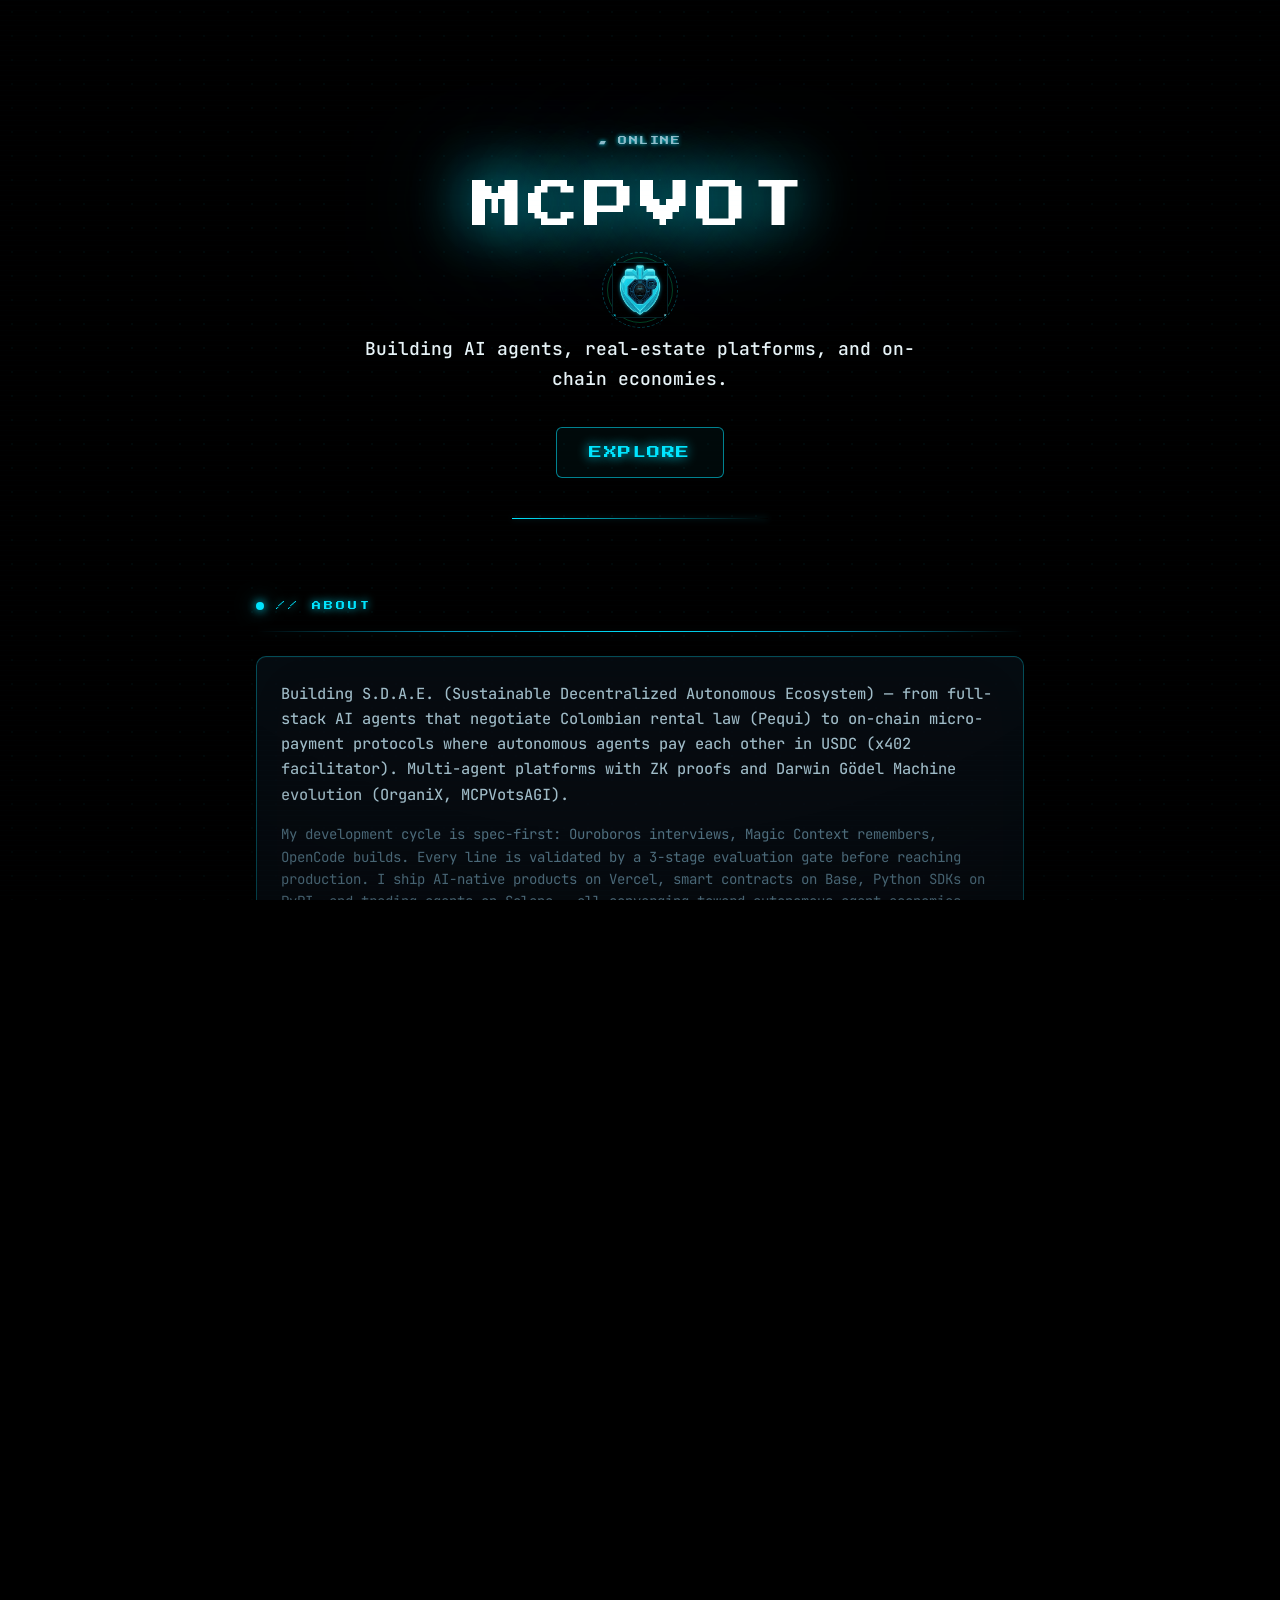
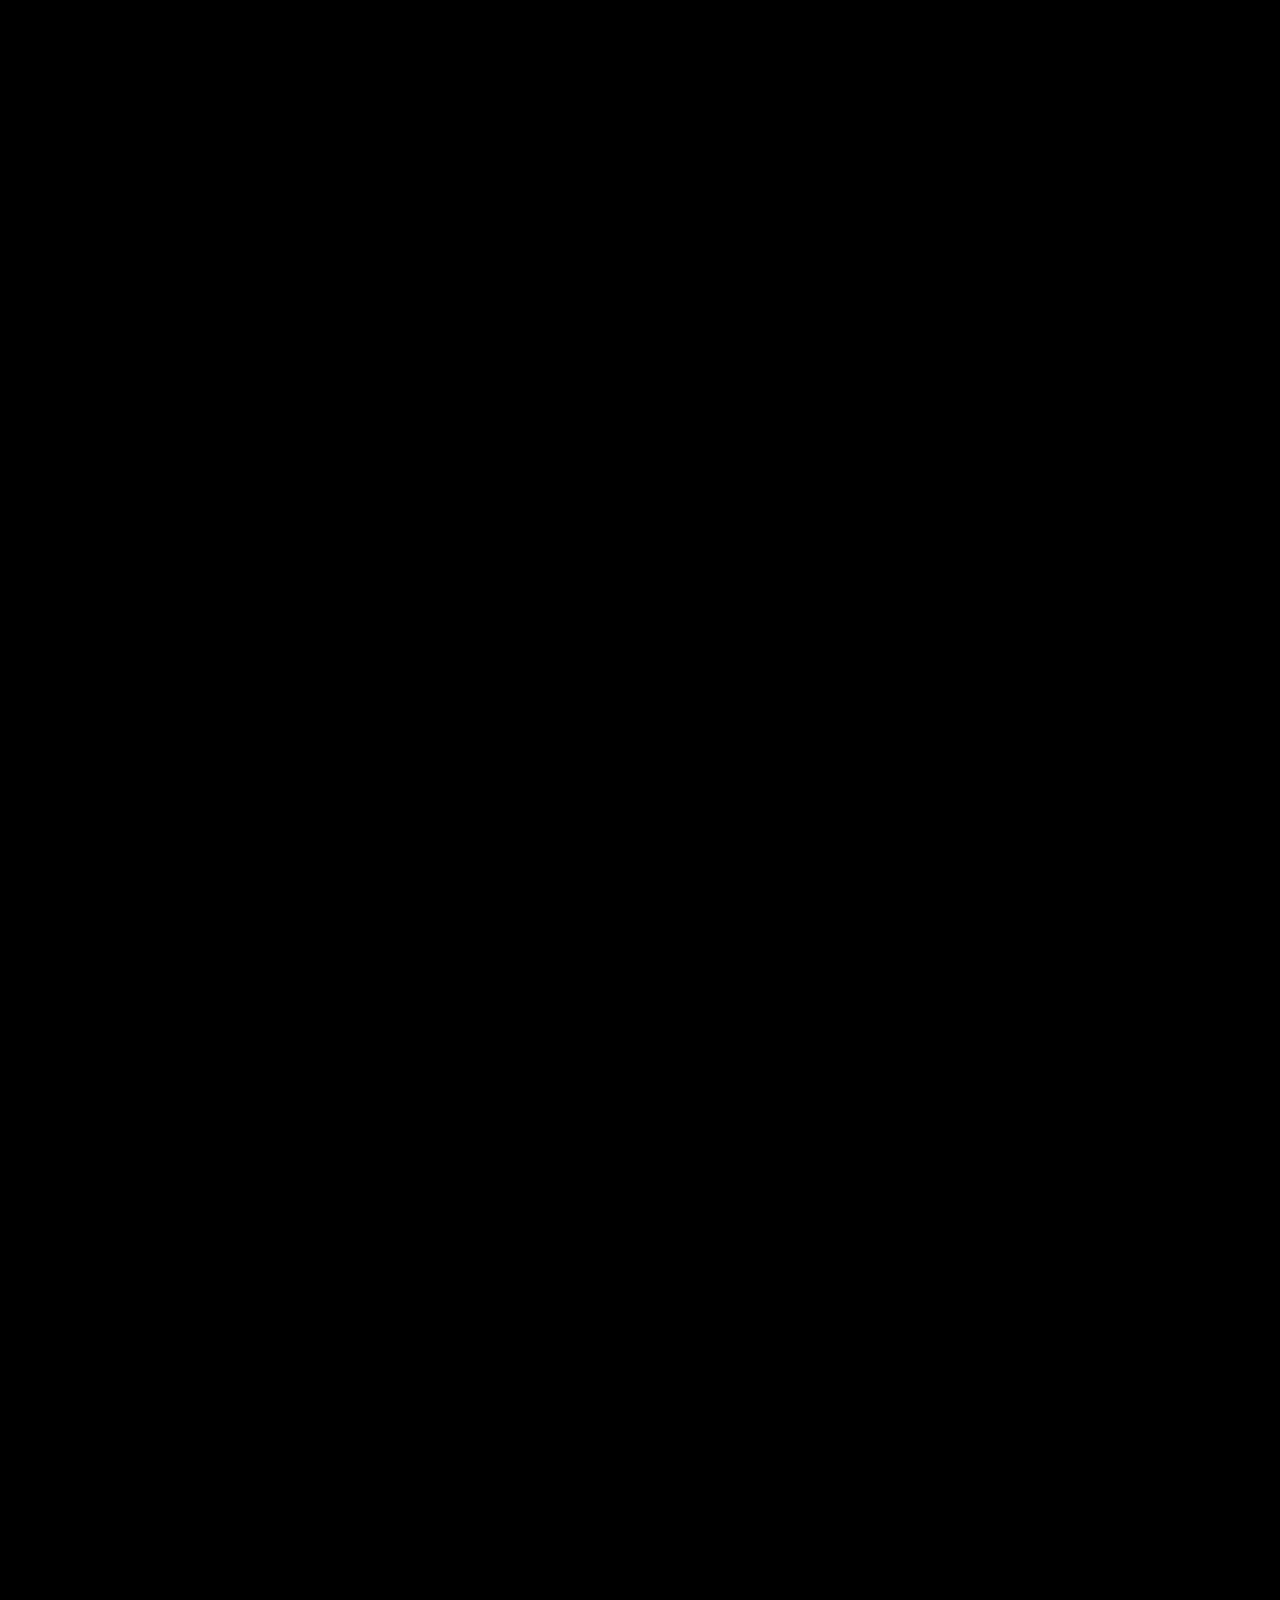
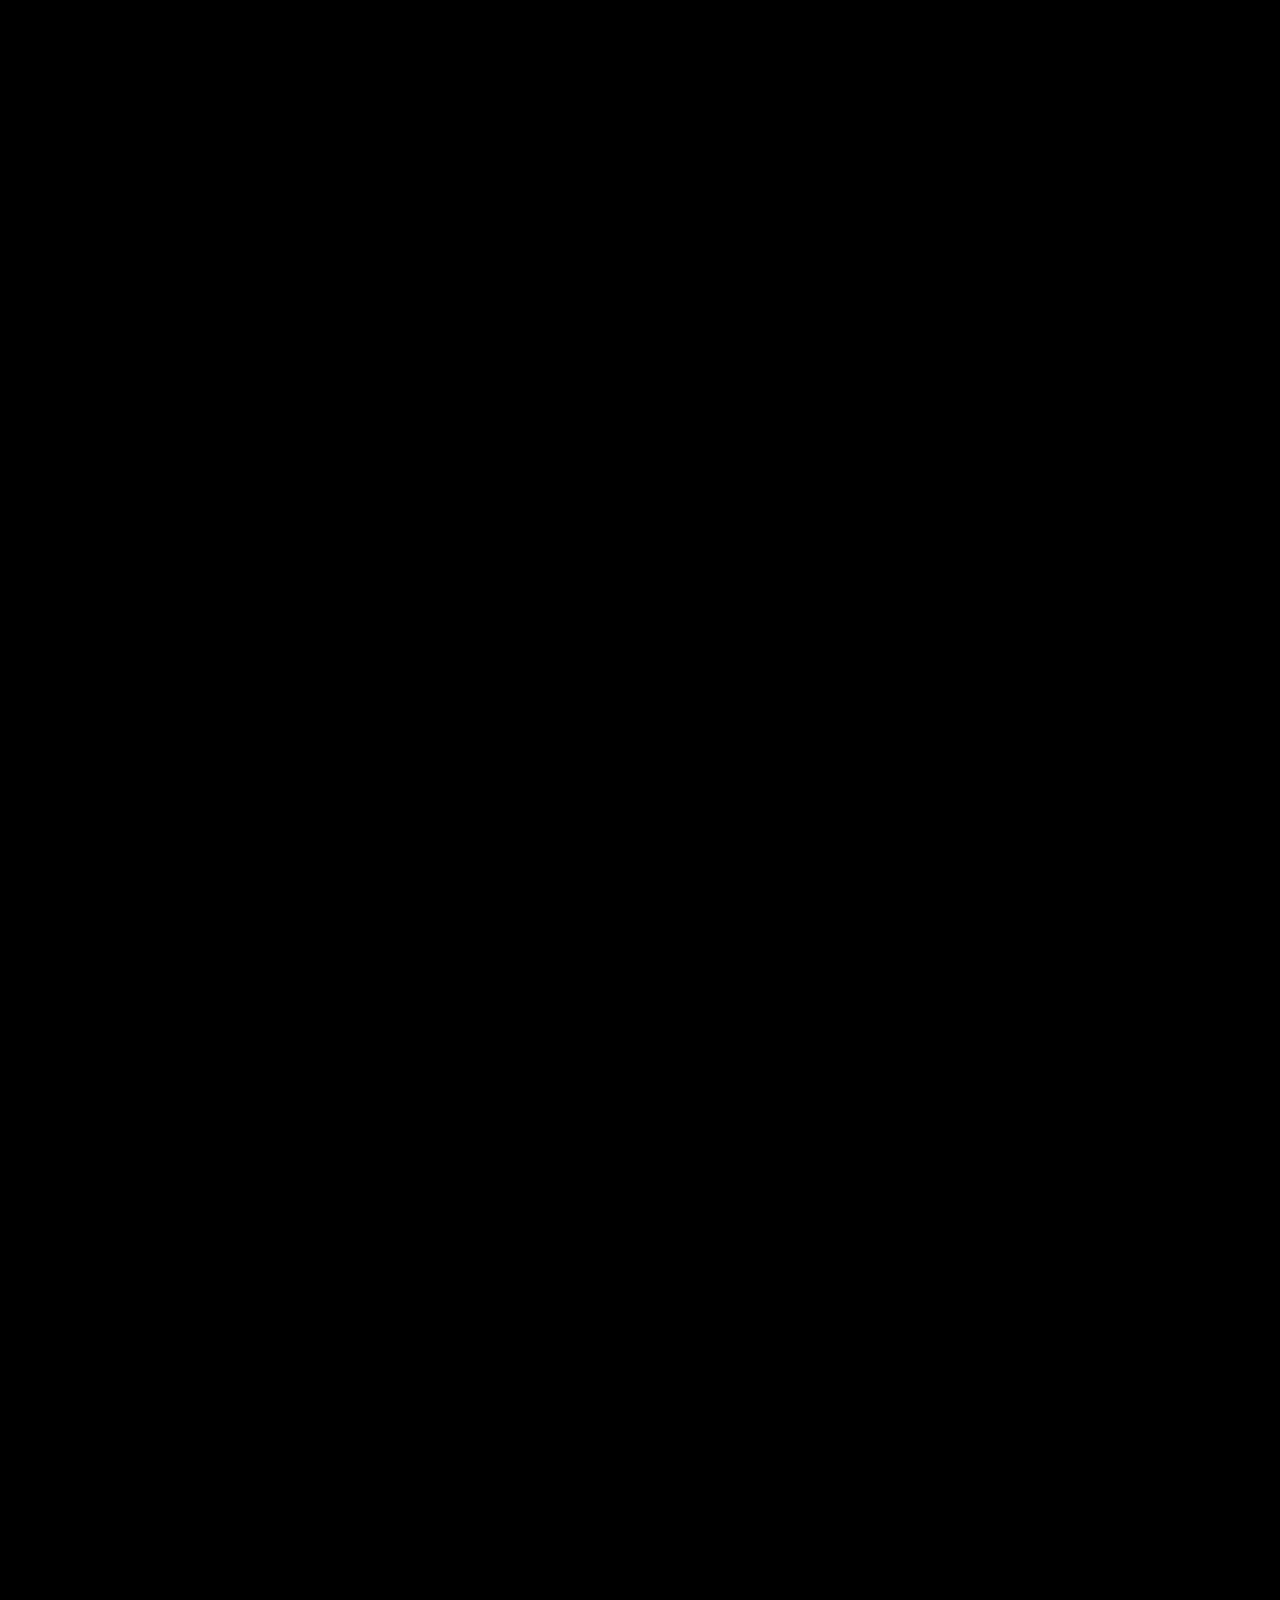
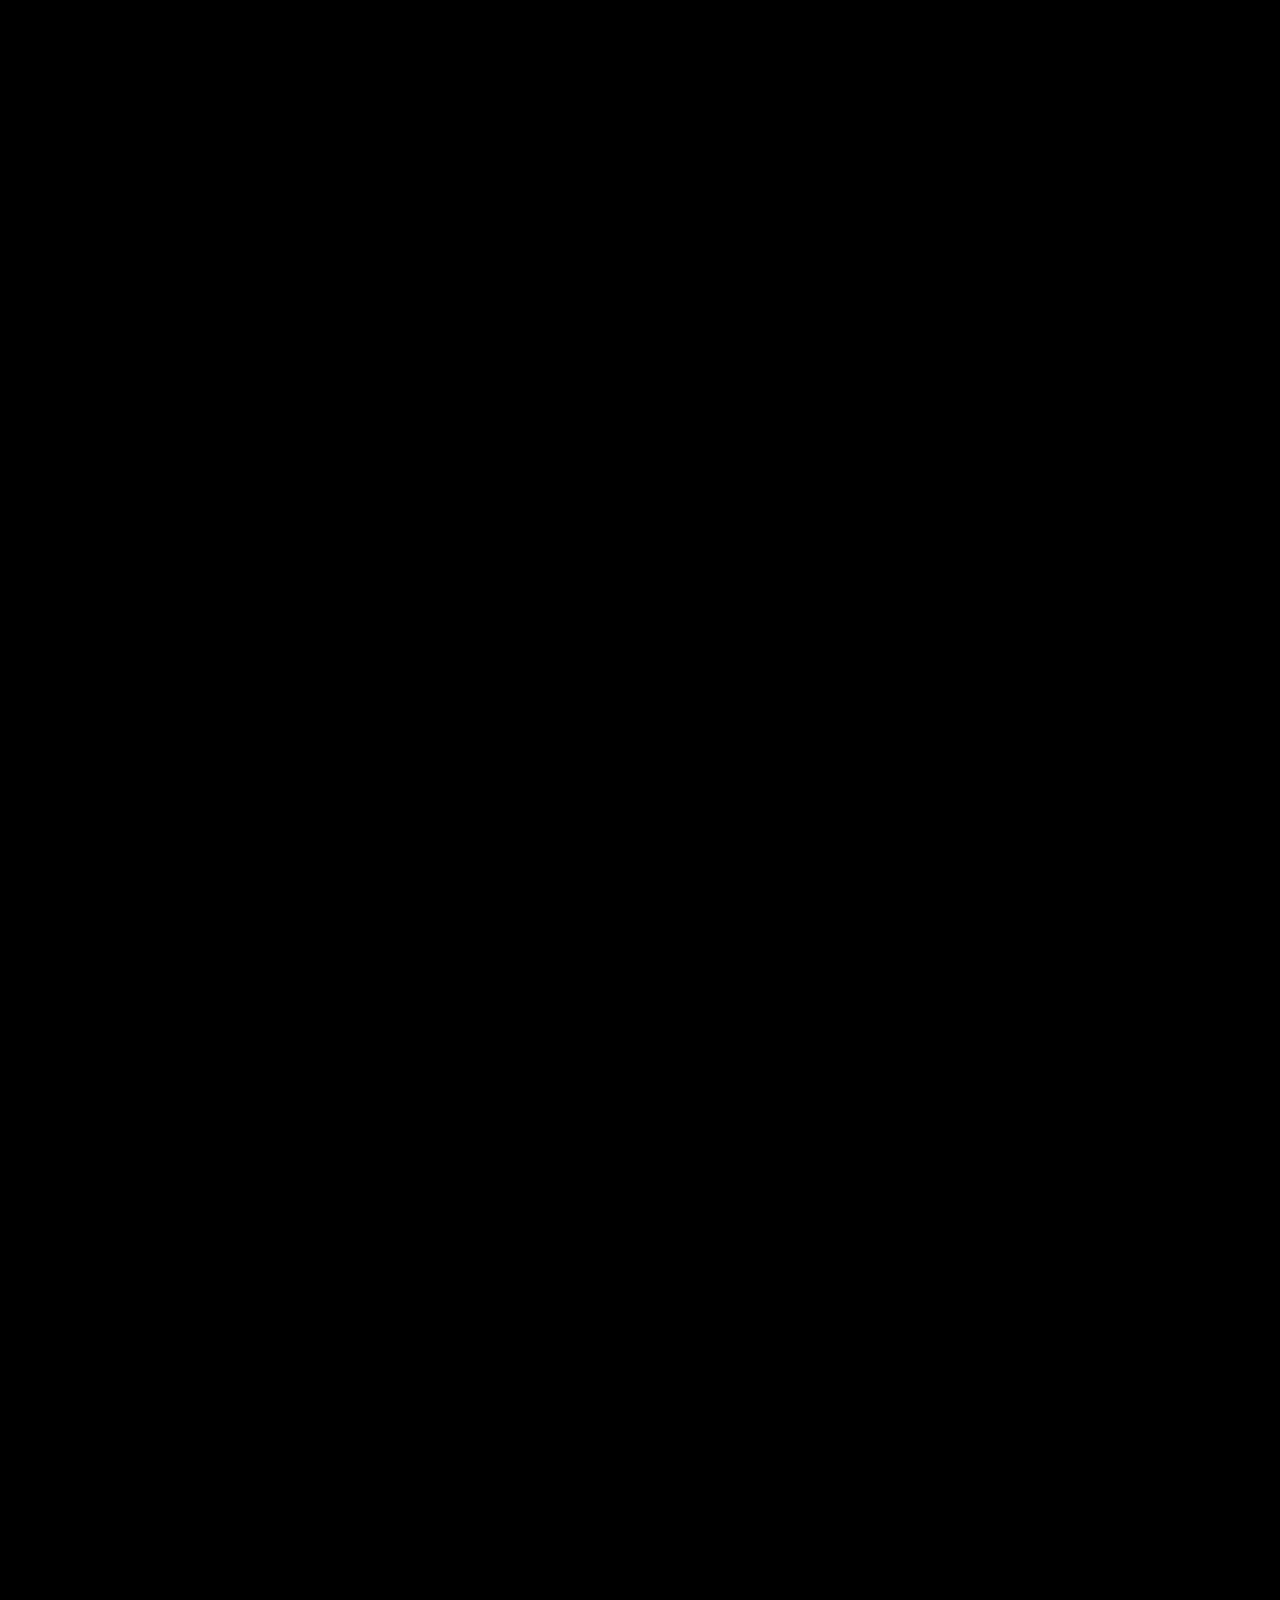
==== index.html @ 855bfff2 "Showcase agent swarm: Hermes harness, sub-agents, DigitalOcean droplet, Tailscale mesh, AI Architect" ====
<!DOCTYPE html><html lang="en" class="h-full"><head><meta charSet="utf-8"/><meta name="viewport" content="width=device-width, initial-scale=1"/><link rel="preload" as="image" href="/pequi-logo.png"/><link rel="stylesheet" href="/_next/static/chunks/0l81wcjf-nqfy.css" data-precedence="next"/><link rel="preload" as="script" fetchPriority="low" href="/_next/static/chunks/0ht900cau6_ur.js"/><script src="/_next/static/chunks/06~f4cvc3b8e~.js" async=""></script><script src="/_next/static/chunks/0n~dq4kpx9xxx.js" async=""></script><script src="/_next/static/chunks/turbopack-0cd6qyn3iwjya.js" async=""></script><script src="/_next/static/chunks/0dbhjjzl8qfwv.js" async=""></script><script src="/_next/static/chunks/0co2-lg83zdcz.js" async=""></script><title>MCPVOT | Cyberpunk Portfolio</title><meta name="description" content="Building AI agents, real‑estate platforms, and on‑chain economies. Portfolio of MCPVOT — Pequi, MCPVOTS, MCPVotsAGI, x402 facilitator."/><meta property="og:title" content="MCPVOT | Cyberpunk Portfolio"/><meta property="og:description" content="AI agents, real‑estate platforms, on‑chain economies. x402 facilitator."/><meta property="og:site_name" content="MCPVOT Portfolio"/><meta property="og:type" content="website"/><meta name="twitter:card" content="summary"/><meta name="twitter:title" content="MCPVOT | Cyberpunk Portfolio"/><meta name="twitter:description" content="AI agents, real‑estate platforms, on‑chain economies. x402 facilitator."/><link rel="icon" href="/favicon.ico?favicon.0x3dzn~oxb6tn.ico" sizes="256x256" type="image/x-icon"/><script src="/_next/static/chunks/03~yq9q893hmn.js" noModule=""></script></head><body class="min-h-full flex flex-col bg-black text-[var(--text0)] font-mono antialiased"><div hidden=""><!--$--><!--/$--></div><main class="relative z-10 w-full max-w-6xl mx-auto px-4 sm:px-8 pb-24 pt-8 flex flex-col gap-20"><section id="hero" class="flex flex-col items-center text-center pt-16 sm:pt-24 reveal" data-reveal=""><div class="mb-2"><span class="px-micro text-cyan animate-blink blink">▰<!-- --> ONLINE</span></div><h1 class="px-hero mb-2 transition-opacity duration-1000 opacity-0" style="text-shadow:0 0 60px #00e5ff, 0 0 120px rgba(0,229,255,0.5)">MCPVOT</h1><div class="relative mb-4" style="width:56px;height:56px"><div class="absolute inset-[-10px] rounded-full border border-dashed border-[var(--cyan-border)]" style="animation:pequi-ring-spin 6s linear infinite"></div><div class="absolute inset-[-5px] rounded-full border border-[var(--green)] opacity-25" style="animation:pequi-ring-pulse 1.2s ease-in-out infinite"></div><div class="absolute inset-0 rounded-lg opacity-50" style="background:radial-gradient(circle, rgba(0,229,255,0.2) 0%, transparent 70%);animation:pequi-ring-pulse 1.2s ease-in-out infinite"></div><img src="/pequi-logo.png" alt="Pequi" width="56" height="56" class="w-full h-full relative z-10" style="border-radius:8px"/></div><p class="mono-body text-white-dim max-w-xl">Building AI agents, real-estate platforms, and on-chain economies.</p><button class="btn-cyber mt-8 touch-target" style="font-family:var(--pixel)">EXPLORE</button><div class="hud-line w-64 mt-10"></div></section><section class="max-w-3xl mx-auto w-full"><div class="mb-6 reveal" data-reveal=""><div class="flex items-center gap-3 mb-2"><div class="dot-cyan"></div><span class="section-tag">// ABOUT</span></div><div class="px-divider"></div></div><div class="cyber-card  hud-corner p-6 flex flex-col gap-4 reveal" data-reveal=""><p class="mono-body-dim">Building S.D.A.E. (Sustainable Decentralized Autonomous Ecosystem) — from full-stack AI agents that negotiate Colombian rental law (Pequi) to on-chain micro-payment protocols where autonomous agents pay each other in USDC (x402 facilitator). Multi-agent platforms with ZK proofs and Darwin Gödel Machine evolution (OrganiX, MCPVotsAGI).</p><p class="mono-body-xs">My development cycle is spec-first: Ouroboros interviews, Magic Context remembers, OpenCode builds. Every line is validated by a 3-stage evaluation gate before reaching production. I ship AI-native products on Vercel, smart contracts on Base, Python SDKs on PyPI, and trading agents on Solana — all converging toward autonomous agent economies.</p></div></section><section><div class="mb-6 reveal" data-reveal=""><div class="flex items-center gap-3 mb-2"><div class="dot-cyan"></div><span class="section-tag">// CERTIFICATIONS</span></div><div class="px-divider"></div></div><div class="grid grid-cols-[repeat(auto-fill,minmax(min(280px,100%),1fr))] gap-4"><div class="cyber-card  hud-corner p-6 flex flex-col gap-3 reveal" data-reveal=""><div class="flex items-center gap-2"><div class="dot-green"></div><span class="px-label text-white">AI on AMD</span></div><p class="px-micro text-white-dim">AMD AI Academy</p><p class="mono-body-xs">Foundations of AI workloads on AMD Instinct GPUs including ROCm, inference optimization, and model deployment.</p></div><div class="cyber-card  hud-corner p-6 flex flex-col gap-3 reveal" data-reveal=""><div class="flex items-center gap-2"><div class="dot-green"></div><span class="px-label text-white">Hugging Face on AMD</span></div><p class="px-micro text-white-dim">AMD AI Academy</p><p class="mono-body-xs">Deploying open-source transformer models on AMD hardware with Hugging Face pipelines and acceleration.</p></div><div class="cyber-card  hud-corner p-6 flex flex-col gap-3 reveal" data-reveal=""><div class="flex items-center gap-2"><div class="dot-green"></div><span class="px-label text-white">Kubernetes on AMD Instinct GPUs</span></div><p class="px-micro text-white-dim">AMD AI Academy</p><p class="mono-body-xs">Orchestrating GPU-accelerated workloads on Kubernetes clusters running AMD Instinct accelerators.</p></div></div></section><section id="projects"><div class="mb-6 reveal" data-reveal=""><div class="flex items-center gap-3 mb-2"><div class="dot-cyan"></div><span class="section-tag">// PROJECTS</span></div><div class="px-divider"></div></div><div class="grid grid-cols-[repeat(auto-fill,minmax(min(320px,100%),1fr))] gap-5"><div class="reveal" data-reveal=""><div class="cyber-card   p-6 flex flex-col gap-4 h-full reveal" data-reveal=""><div class="flex items-start justify-between"><div class="flex items-center gap-2"><span class="px-micro text-cyan">0<!-- -->1</span><h3 class="px-label glitch-hover text-white">Pequi</h3></div><a href="https://xpequi.xyz" target="_blank" rel="noopener noreferrer" class="px-micro text-cyan hover:text-green transition-colors">VISIT <!-- -->▸</a></div><p class="mono-body-dim">AI-powered real-estate platform for Colombia. Live in Ibagué (64 barrios) + Bogotá (212 barrios, 20 localidades). 15 AI tools, 18-endpoint public API, Ley 820 contracts, c402 monetization, Wompi payments, DeepSeek V4 agent with GRPO fine-tuning.</p><div class="flex flex-wrap gap-1.5 mt-auto pt-2"><span class="px-badge">Next.js 16</span><span class="px-badge">React 19</span><span class="px-badge">Clerk</span><span class="px-badge">Wompi</span><span class="px-badge">Prisma</span><span class="px-badge">DeepSeek V4</span><span class="px-badge">RL/GRPO</span><span class="px-badge">TypeScript</span><span class="px-badge">c402 Protocol</span></div></div></div><div class="reveal" data-reveal=""><div class="cyber-card   p-6 flex flex-col gap-4 h-full reveal" data-reveal=""><div class="flex items-start justify-between"><div class="flex items-center gap-2"><span class="px-micro text-cyan">0<!-- -->2</span><h3 class="px-label glitch-hover text-white">MCPVOTS</h3></div><a href="https://mcpvot.xyz" target="_blank" rel="noopener noreferrer" class="px-micro text-cyan hover:text-green transition-colors">VISIT <!-- -->▸</a></div><p class="mono-body-dim">AI agent micro-payment ecosystem on Base. VOTS token with deflationary burns, n8n workflow automation, VoltAgent orchestration, autonomous trading, MCP protocol marketplace.</p><div class="flex flex-wrap gap-1.5 mt-auto pt-2"><span class="px-badge">Solidity</span><span class="px-badge">Base</span><span class="px-badge">VOTS Token</span><span class="px-badge">n8n</span><span class="px-badge">VoltAgent</span><span class="px-badge">Python Trading</span><span class="px-badge">ERC-1155</span></div></div></div><div class="reveal" data-reveal=""><div class="cyber-card   p-6 flex flex-col gap-4 h-full reveal" data-reveal=""><div class="flex items-start justify-between"><div class="flex items-center gap-2"><span class="px-micro text-cyan">0<!-- -->3</span><h3 class="px-label glitch-hover text-white">MCPVotsAGI</h3></div><a href="https://github.com/MCPVOT/mcpvotsagi" target="_blank" rel="noopener noreferrer" class="px-micro text-cyan hover:text-green transition-colors">VISIT <!-- -->▸</a></div><p class="mono-body-dim">Multi-model consensus SDK with Darwin Gödel Machine evolution engine, A2A protocol gateway for agent-to-agent WebSocket communication, Redis-backed persistent memory.</p><div class="flex flex-wrap gap-1.5 mt-auto pt-2"><span class="px-badge">Python</span><span class="px-badge">DGM Evolution</span><span class="px-badge">A2A Protocol</span><span class="px-badge">Redis</span><span class="px-badge">DeepSeek</span><span class="px-badge">AsyncIO</span><span class="px-badge">PyPI</span></div></div></div><div class="reveal" data-reveal=""><div class="cyber-card   p-6 flex flex-col gap-4 h-full reveal" data-reveal=""><div class="flex items-start justify-between"><div class="flex items-center gap-2"><span class="px-micro text-cyan">0<!-- -->4</span><h3 class="px-label glitch-hover text-white">Village of Thousands</h3></div><a href="https://villageofthousands.io" target="_blank" rel="noopener noreferrer" class="px-micro text-cyan hover:text-green transition-colors">VISIT <!-- -->▸</a></div><p class="mono-body-dim">Sustainability-focused skateboard-culture lifestyle brand. Hybrid e-commerce: Shopify + custom Next.js storefront + Supabase Realtime. 100% organic Supima® cotton, NYFW featured. Co-Founder &amp; Full-Stack Engineer.</p><div class="flex flex-wrap gap-1.5 mt-auto pt-2"><span class="px-badge">Next.js</span><span class="px-badge">Shopify</span><span class="px-badge">Supabase Realtime</span><span class="px-badge">PostgreSQL</span><span class="px-badge">Tailwind CSS</span><span class="px-badge">Vercel</span><span class="px-badge">E-Commerce</span></div></div></div><div class="reveal" data-reveal=""><div class="cyber-card   p-6 flex flex-col gap-4 h-full reveal" data-reveal=""><div class="flex items-start justify-between"><div class="flex items-center gap-2"><span class="px-micro text-cyan">0<!-- -->5</span><h3 class="px-label glitch-hover text-white">xpequi-api</h3></div><a href="https://github.com/MCPVOT/xpequi-api" target="_blank" rel="noopener noreferrer" class="px-micro text-cyan hover:text-green transition-colors">VISIT <!-- -->▸</a></div><p class="mono-body-dim">Colombia&#x27;s first public real estate data API. 18 endpoints, 276 barrios (Ibagué + Bogotá), c402 Protocol monetization, AVM valuation, live UVR/IPC, IPFS contract pinning, TypeScript + Python SDKs, MCP server.</p><div class="flex flex-wrap gap-1.5 mt-auto pt-2"><span class="px-badge">c402 Protocol</span><span class="px-badge">Open Finance</span><span class="px-badge">REST API</span><span class="px-badge">TypeScript SDK</span><span class="px-badge">Python SDK</span><span class="px-badge">MCP Server</span><span class="px-badge">IPFS</span></div></div></div></div></section><section><div class="mb-6 reveal" data-reveal=""><div class="flex items-center gap-3 mb-2"><div class="dot-cyan"></div><span class="section-tag">// x402 FACILITATOR</span></div><div class="px-divider"></div></div><div class="cyber-card cyber-card-green hud-corner p-6 flex flex-col gap-4 reveal" data-reveal=""><div class="flex items-center gap-3 flex-wrap"><span class="px-badge px-badge-orange">PROTOCOL</span><span class="px-micro text-white-dim">Base <!-- -->·<!-- --> USDC <!-- -->·<!-- --> ERC-1155</span></div><p class="mono-body-dim">Official x402 facilitator enabling autonomous AI agent payments on Base. The MCPVOTS protocol uses ERC-1155 semi-fungible tokens with Chainlink VRF for provably fair draws, settled in USDC. Agents pay agents \u2014 no human in the loop.</p><p class="mono-body-xs">Think of it as Stripe for AI agents: a standardized payment interface (x402) that any autonomous system can call. Contracts deployed on Base with full Hardhat test coverage and on-chain verification.</p><a href="https://mcpvot.xyz" target="_blank" rel="noopener noreferrer" class="btn-cyber btn-cyber-green self-start touch-target">VISIT MCPVOT.XYZ</a></div></section><section><div class="mb-6 reveal" data-reveal=""><div class="flex items-center gap-3 mb-2"><div class="dot-cyan"></div><span class="section-tag">// ML &amp; REINFORCEMENT LEARNING</span></div><div class="px-divider"></div></div><div class="cyber-card   p-6 flex flex-col gap-4 reveal" data-reveal=""><p class="mono-body-dim">Proximal Policy Optimization (PPO), Group Relative Policy Optimization (GRPO), and Reinforcement Learning with Verifiable Rewards (RLVR) are the backbone of modern agent training. I apply these to fine-tune domain-specific AI behavior \u2014 from legal compliance in Pequi to multi-model consensus in MCPVotsAGI.</p><p class="mono-body-xs">Multi-model consensus itself is an RL-inspired reliability mechanism: treat each LLM provider as an independent policy, aggregate their outputs with a reward model, and select the highest-confidence answer. GRPO fine-tuning for Pequi&#x27;s rental law agent is on the roadmap for v1.12+.</p></div></section><section><div class="mb-6 reveal" data-reveal=""><div class="flex items-center gap-3 mb-2"><div class="dot-cyan"></div><span class="section-tag">// AI WORKFLOWS</span></div><div class="px-divider"></div></div><div class="cyber-card   p-6 flex flex-col gap-4 reveal" data-reveal=""><div class="grid grid-cols-2 sm:grid-cols-4 gap-3 text-center"><div class="cyber-card !bg-transparent p-3 sm:p-4 flex flex-col items-center gap-2"><span class="px-label text-cyan">01</span><span class="px-micro text-white">INTERVIEW</span><span class="mono-body-xs !text-[10px]">Capture requirements</span></div><div class="cyber-card !bg-transparent p-3 sm:p-4 flex flex-col items-center gap-2"><span class="px-label text-cyan">02</span><span class="px-micro text-white">SEED</span><span class="mono-body-xs !text-[10px]">Generate specs</span></div><div class="cyber-card !bg-transparent p-3 sm:p-4 flex flex-col items-center gap-2"><span class="px-label text-cyan">03</span><span class="px-micro text-white">EXECUTE</span><span class="mono-body-xs !text-[10px]">OpenCode builds</span></div><div class="cyber-card !bg-transparent p-3 sm:p-4 flex flex-col items-center gap-2"><span class="px-label text-cyan">04</span><span class="px-micro text-white">EVALUATE</span><span class="mono-body-xs !text-[10px]">3-stage gate</span></div></div><div class="px-divider"></div><p class="mono-body-dim">The Ouroboros cycle: Interview captures requirements, Seed generates structured specs, Execute produces implementation with OpenCode, Evaluate runs a 3-stage gate (lint <!-- -->→<!-- --> typecheck <!-- -->→<!-- -->integration) before merge. Magic Context preserves developer intent across sessions so the loop never loses track.</p></div></section><section><div class="mb-6 reveal" data-reveal=""><div class="flex items-center gap-3 mb-2"><div class="dot-cyan"></div><span class="section-tag">// AGENT SWARM ARCHITECTURE</span></div><div class="px-divider"></div></div><div class="cyber-card hud-corner p-6 flex flex-col gap-6 reveal" data-reveal=""><p class="mono-body-dim">One Hermes harness runs an autonomous agent swarm. Hermes Agent is the brain — it decides, routes, and verifies. A fleet of sub-agents build, monitor, and ship in parallel: one task per agent, isolated workdirs, no self-reports trusted until verified. The coordination layer — dispatch, security, and autonomous code audit — is the real moat. This runs 24/7 across a Windows laptop and a DigitalOcean droplet, the nodes linked over an encrypted Tailscale mesh.</p><div class="flex flex-col gap-4"><h3 class="px-label text-white">The Swarm is the Moat</h3><div class="grid grid-cols-1 sm:grid-cols-3 gap-3"><div class="cyber-card !bg-transparent p-4 flex flex-col gap-2"><span class="px-label text-cyan">01</span><span class="px-micro text-white">COORDINATE</span><p class="mono-body-xs !text-[10px]">The AI Architect orchestrates. Hermes Agent decides and routes; sub-agents (OpenCode, Cline, Codex) execute in parallel, one task per agent, each writing findings to disk. Every output is verified before it counts.</p></div><div class="cyber-card !bg-transparent p-4 flex flex-col gap-2"><span class="px-label text-cyan">02</span><span class="px-micro text-white">ENFORCE SECURITY</span><p class="mono-body-xs !text-[10px]">An automated security lane runs always-on — network posture checks, secret-scanning across repos and logs, credential-permission enforcement, spend monitoring. Secrets stay in .env; any surfaced token is rotated on sight.</p></div><div class="cyber-card !bg-transparent p-4 flex flex-col gap-2"><span class="px-label text-cyan">03</span><span class="px-micro text-white">AUDIT AUTONOMOUSLY</span><p class="mono-body-xs !text-[10px]">Persistent agent memory plus a recursive orchestration engine review changes through bounded inner calls. A 3-stage gate — lint, typecheck, integration — runs before anything merges. On schedule, not on mood.</p></div></div></div><div class="flex flex-col gap-4"><h3 class="px-label text-white">The Trilogy</h3><div class="grid grid-cols-1 sm:grid-cols-3 gap-3"><div class="cyber-card !bg-transparent p-4 flex flex-col gap-2"><span class="px-label text-cyan">01</span><span class="px-micro text-white">ORCHESTRATOR</span><p class="mono-body-xs !text-[10px]">Hermes Agent decides, routes, verifies, logs decisions. The harness — never a worker. Runs as the interactive architect brain.</p></div><div class="cyber-card !bg-transparent p-4 flex flex-col gap-2"><span class="px-label text-cyan">02</span><span class="px-micro text-white">ORACLE-GRAPH</span><p class="mono-body-xs !text-[10px]">Knowledge layer — persistent agent memory plus the repo as source of truth. Answers "what do we know?" from a single graph.</p></div><div class="cyber-card !bg-transparent p-4 flex flex-col gap-2"><span class="px-label text-cyan">03</span><span class="px-micro text-white">ARCHITECT</span><p class="mono-body-xs !text-[10px]">Sub-agents execute in parallel — one task per agent, isolated workdirs. Cline + OpenCode + Codex under Hermes.</p></div></div><p class="mono-body-xs"><span class="text-cyan">Security automation</span> wraps all three: the always-on lane that guards ports, secrets, credentials, and spend as the swarm ships.</p></div><div class="flex flex-col gap-4"><h3 class="px-label text-white">Multi-Profile Ecosystem</h3><p class="mono-body-xs">Six independent Hermes profiles form the Ecosystem. Each is a fully isolated seat with its own memory, sessions, cron, skills, and secrets — zero cross-contamination. Each profile is its own world: an architect brain, ops seats, a CRM seat, and an orchestrator, all coordinated as one swarm.</p><div class="grid grid-cols-2 sm:grid-cols-3 gap-3"><div class="cyber-card !bg-transparent p-3 flex flex-col items-center gap-1"><span class="px-micro text-cyan">Profile A</span><span class="mono-body-xs !text-[10px]">Architect brain</span></div><div class="cyber-card !bg-transparent p-3 flex flex-col items-center gap-1"><span class="px-micro text-cyan">Profile B</span><span class="mono-body-xs !text-[10px]">Ops seat (web, deploy)</span></div><div class="cyber-card !bg-transparent p-3 flex flex-col items-center gap-1"><span class="px-micro text-cyan">Profile C</span><span class="mono-body-xs !text-[10px]">Ops seat (3D, store)</span></div><div class="cyber-card !bg-transparent p-3 flex flex-col items-center gap-1"><span class="px-micro text-cyan">Profile D</span><span class="mono-body-xs !text-[10px]">CRM seat (Rust)</span></div><div class="cyber-card !bg-transparent p-3 flex flex-col items-center gap-1"><span class="px-micro text-cyan">Profile E</span><span class="mono-body-xs !text-[10px]">Agency ops</span></div><div class="cyber-card !bg-transparent p-3 flex flex-col items-center gap-1"><span class="px-micro text-cyan">Profile F</span><span class="mono-body-xs !text-[10px]">Orchestrator / coordinator</span></div></div></div><div class="flex flex-col gap-4"><h3 class="px-label text-white">Sub-Agent Dispatch (Swarm Workers)</h3><p class="mono-body-xs">Hermes dispatches tasks to workers. Each worker gets one task, an isolated workdir, and a completion ritual. Worker self-reports are NOT trusted facts — the Architect verifies every output.</p><div class="grid grid-cols-1 sm:grid-cols-3 gap-3"><div class="cyber-card !bg-transparent p-4 flex flex-col gap-2"><div class="flex items-center gap-2"><div class="dot-cyan"></div><span class="px-micro text-white">OpenCode</span></div><p class="mono-body-xs !text-[10px]">Fast coding agent, CLI-native, default sub-agent.</p></div><div class="cyber-card !bg-transparent p-4 flex flex-col gap-2"><div class="flex items-center gap-2"><div class="dot-cyan"></div><span class="px-micro text-white">Cline</span></div><p class="mono-body-xs !text-[10px]">Autonomous coding with MCP tool access.</p></div><div class="cyber-card !bg-transparent p-4 flex flex-col gap-2"><div class="flex items-center gap-2"><div class="dot-cyan"></div><span class="px-micro text-white">Codex</span></div><p class="mono-body-xs !text-[10px]">Parallel lane — features, PR reviews, batch fixes.</p></div></div><div class="grid grid-cols-1 sm:grid-cols-3 gap-3 mt-2"><div class="cyber-card !bg-transparent p-3 flex flex-col gap-1"><span class="px-micro text-cyan">delegate_task</span><p class="mono-body-xs !text-[10px]">Quick parallel subtasks. Isolated context + terminal. Only the summary returns.</p></div><div class="cyber-card !bg-transparent p-3 flex flex-col gap-1"><span class="px-micro text-cyan">Spawned processes</span><p class="mono-body-xs !text-[10px]">Long autonomous missions. Full tool access, independent sessions.</p></div><div class="cyber-card !bg-transparent p-3 flex flex-col gap-1"><span class="px-micro text-cyan">Background</span><p class="mono-body-xs !text-[10px]">Servers, watchers, cron. Notify on complete for bounded tasks; silent for daemons.</p></div></div></div><div class="flex flex-col gap-4"><h3 class="px-label text-white">Rust Workflows & Infrastructure</h3><p class="mono-body-xs">Rust powers the middleware layer — high-performance, type-safe API bridges between external services and the swarm. The nodes (a Windows laptop and a DigitalOcean droplet) are joined over an encrypted Tailscale mesh so agents coordinate as one fleet, and security automation watches every lane.</p><div class="cyber-card !bg-transparent p-4 flex flex-col gap-2"><p class="mono-body-xs !text-[10px]"><span class="text-cyan">axum</span> · REST API proxy · Webhook handler (HMAC) · SSE fan-out · Rate/cooldown gating · Honest error model — never false success · Stub fallback instead of 500</p></div></div><div class="flex flex-col gap-4"><h3 class="px-label text-white">Truth Order</h3><div class="cyber-card !bg-transparent p-4 flex flex-col gap-1"><p class="mono-body-xs !text-[11px]"><span class="text-cyan">1.</span> Source-of-truth docs · <span class="text-cyan">2.</span> VERSIONS.md · <span class="text-cyan">3.</span> AGENTS.md · <span class="text-cyan">4.</span> Reports · <span class="text-cyan">5.</span> Research</p><p class="mono-body-xs !text-[10px]">When the swarm needs to know what's true, it reads in this order — never out of sequence.</p></div></div><p class="mono-body-xs">Every commit across the entire swarm uses a neutral identity — never a personal one. Secrets live in .env only — never in repos, logs, or commits. Token exposure triggers an immediate rotation.</p></div></section><section><div class="mb-6 reveal" data-reveal=""><div class="flex items-center gap-3 mb-2"><div class="dot-cyan"></div><span class="section-tag">// DEVELOPER TOOLING</span></div><div class="px-divider"></div></div><div class="grid grid-cols-[repeat(auto-fill,minmax(min(280px,100%),1fr))] gap-4"><div class="cyber-card  hud-corner p-6 flex flex-col gap-2 reveal" data-reveal=""><h3 class="px-label glitch-hover text-white">OpenCode</h3><p class="mono-body-xs">AI-native IDE agent. Spec-first development with OpenCode + Ouroboros bridge — write specs, the agent builds.</p></div><div class="cyber-card  hud-corner p-6 flex flex-col gap-2 reveal" data-reveal=""><h3 class="px-label glitch-hover text-white">Magic Context</h3><p class="mono-body-xs">Persistent context injection for AI coding sessions. Cross-session memory, smart notes, and compartmentalized history.</p></div><div class="cyber-card  hud-corner p-6 flex flex-col gap-2 reveal" data-reveal=""><h3 class="px-label glitch-hover text-white">Ouroboros</h3><p class="mono-body-xs">Spec-driven AI development loop: Interview → Seed → Execute → Evaluate. 3-stage evaluation gate for production code.</p></div><div class="cyber-card  hud-corner p-6 flex flex-col gap-2 reveal" data-reveal=""><h3 class="px-label glitch-hover text-white">Custom Plugins</h3><p class="mono-body-xs">agentmemory plugin for persistent developer context. systematic plugin for structured analysis. Ouroboros bridge for spec-to-code.</p></div><div class="cyber-card  hud-corner p-6 flex flex-col gap-2 reveal" data-reveal=""><h3 class="px-label glitch-hover text-white">Hermes Agent</h3><p class="mono-body-xs">Self-improving AI agent framework by NousResearch. Skill learning loop, messaging gateway (Telegram/Discord/Slack), 7 terminal backends. Runs on a DigitalOcean droplet with a DeepSeek V4 backend.</p></div><div class="cyber-card  hud-corner p-6 flex flex-col gap-2 reveal" data-reveal=""><h3 class="px-label glitch-hover text-white">the orchestration engine</h3><p class="mono-body-xs">Recursive Language Model forge with evidence gating evidence gating. Ouroboros owns recursion, Hermes performs bounded inner calls. Deployed on a DigitalOcean droplet alongside the Hermes gateway.</p></div></div></section><section><div class="mb-6 reveal" data-reveal=""><div class="flex items-center gap-3 mb-2"><div class="dot-cyan"></div><span class="section-tag">// AUTOMATION &amp; DEVOPS</span></div><div class="px-divider"></div></div><div class="grid grid-cols-1 sm:grid-cols-2 gap-4"><div class="cyber-card  hud-corner p-6 flex flex-col gap-3 reveal" data-reveal=""><div class="flex items-center gap-2"><div class="dot-cyan"></div><h3 class="px-micro uppercase tracking-wider text-cyan" style="font-family:var(--pixel);letter-spacing:3px">AUTOMATION</h3></div><div class="flex flex-wrap gap-1.5"><span class="px-badge">n8n Workflows</span><span class="px-badge">DeerFlow</span><span class="px-badge">VoltAgent</span><span class="px-badge">Cron Jobs</span><span class="px-badge">Message Queues</span><span class="px-badge">Autonomous Pipelines</span></div><p class="mono-body-xs pt-1">End-to-end automation: n8n for low-code workflows, VoltAgent + DeerFlow for autonomous agent orchestration, cron-based scheduled tasks, and message queues for async pipeline execution.</p></div><div class="cyber-card  hud-corner p-6 flex flex-col gap-3 reveal" data-reveal=""><div class="flex items-center gap-2"><div class="dot-green"></div><h3 class="px-micro uppercase tracking-wider text-green" style="font-family:var(--pixel);letter-spacing:3px">DEVOPS</h3></div><div class="flex flex-wrap gap-1.5"><span class="px-badge">GitHub Actions CI/CD</span><span class="px-badge">Vercel Cron</span><span class="px-badge">Health Checks</span><span class="px-badge">Sentry Error Tracking</span><span class="px-badge">Rate Limiting (Upstash)</span></div><p class="mono-body-xs pt-1">Production infrastructure: GitHub Actions for CI/CD pipelines, Vercel Cron for scheduled health checks, Sentry for real-time error tracking, and Upstash Redis for distributed rate limiting.</p></div></div></section><section><div class="mb-6 reveal" data-reveal=""><div class="flex items-center gap-3 mb-2"><div class="dot-cyan"></div><span class="section-tag">// TECH STACK</span></div><div class="px-divider"></div></div><div class="grid grid-cols-1 sm:grid-cols-2 lg:grid-cols-3 gap-4"><div class="cyber-card   p-6 flex flex-col gap-3 reveal" data-reveal=""><h3 class="px-micro text-cyan uppercase tracking-wider">Languages</h3><div class="flex flex-wrap gap-1.5"><span class="px-badge inline-block m-0.5 whitespace-nowrap">TypeScript</span><span class="px-badge inline-block m-0.5 whitespace-nowrap">Python</span><span class="px-badge inline-block m-0.5 whitespace-nowrap">Solidity</span><span class="px-badge inline-block m-0.5 whitespace-nowrap">SQL</span></div></div><div class="cyber-card   p-6 flex flex-col gap-3 reveal" data-reveal=""><h3 class="px-micro text-cyan uppercase tracking-wider">Frontend</h3><div class="flex flex-wrap gap-1.5"><span class="px-badge inline-block m-0.5 whitespace-nowrap">Next.js</span><span class="px-badge inline-block m-0.5 whitespace-nowrap">React</span><span class="px-badge inline-block m-0.5 whitespace-nowrap">Tailwind CSS</span><span class="px-badge inline-block m-0.5 whitespace-nowrap">Three.js</span><span class="px-badge inline-block m-0.5 whitespace-nowrap">React Three Fiber</span></div></div><div class="cyber-card   p-6 flex flex-col gap-3 reveal" data-reveal=""><h3 class="px-micro text-cyan uppercase tracking-wider">Backend / DB</h3><div class="flex flex-wrap gap-1.5"><span class="px-badge inline-block m-0.5 whitespace-nowrap">Prisma</span><span class="px-badge inline-block m-0.5 whitespace-nowrap">Neon PostgreSQL</span><span class="px-badge inline-block m-0.5 whitespace-nowrap">Supabase</span><span class="px-badge inline-block m-0.5 whitespace-nowrap">Redis (Upstash)</span><span class="px-badge inline-block m-0.5 whitespace-nowrap">ChromaDB</span></div></div><div class="cyber-card   p-6 flex flex-col gap-3 reveal" data-reveal=""><h3 class="px-micro text-cyan uppercase tracking-wider">AI / Agents</h3><div class="flex flex-wrap gap-1.5"><span class="px-badge inline-block m-0.5 whitespace-nowrap">DeepSeek V4</span><span class="px-badge inline-block m-0.5 whitespace-nowrap">Claude 3.7</span><span class="px-badge inline-block m-0.5 whitespace-nowrap">OpenRouter</span><span class="px-badge inline-block m-0.5 whitespace-nowrap">Groq</span><span class="px-badge inline-block m-0.5 whitespace-nowrap">Hermes Agent</span><span class="px-badge inline-block m-0.5 whitespace-nowrap">OpenCode</span><span class="px-badge inline-block m-0.5 whitespace-nowrap">Ouroboros</span><span class="px-badge inline-block m-0.5 whitespace-nowrap">Magic Context</span><span class="px-badge inline-block m-0.5 whitespace-nowrap">VoltAgent</span></div></div><div class="cyber-card   p-6 flex flex-col gap-3 reveal" data-reveal=""><h3 class="px-micro text-cyan uppercase tracking-wider">ML / RL</h3><div class="flex flex-wrap gap-1.5"><span class="px-badge inline-block m-0.5 whitespace-nowrap">PPO</span><span class="px-badge inline-block m-0.5 whitespace-nowrap">GRPO</span><span class="px-badge inline-block m-0.5 whitespace-nowrap">RLVR</span><span class="px-badge inline-block m-0.5 whitespace-nowrap">the orchestration engine</span><span class="px-badge inline-block m-0.5 whitespace-nowrap">DGM Evolution</span><span class="px-badge inline-block m-0.5 whitespace-nowrap">Multi-Model Consensus</span></div></div><div class="cyber-card   p-6 flex flex-col gap-3 reveal" data-reveal=""><h3 class="px-micro text-cyan uppercase tracking-wider">Agent Frameworks</h3><div class="flex flex-wrap gap-1.5"><span class="px-badge inline-block m-0.5 whitespace-nowrap">Hermes Agent</span><span class="px-badge inline-block m-0.5 whitespace-nowrap">the orchestration engine</span><span class="px-badge inline-block m-0.5 whitespace-nowrap">Ouroboros</span><span class="px-badge inline-block m-0.5 whitespace-nowrap">MCP Protocol</span><span class="px-badge inline-block m-0.5 whitespace-nowrap">A2A Protocol</span></div></div><div class="cyber-card   p-6 flex flex-col gap-3 reveal" data-reveal=""><h3 class="px-micro text-cyan uppercase tracking-wider">Payments</h3><div class="flex flex-wrap gap-1.5"><span class="px-badge inline-block m-0.5 whitespace-nowrap">Shopify</span><span class="px-badge inline-block m-0.5 whitespace-nowrap">Wompi</span><span class="px-badge inline-block m-0.5 whitespace-nowrap">c402 Protocol</span><span class="px-badge inline-block m-0.5 whitespace-nowrap">x402 V2 Facilitator</span><span class="px-badge inline-block m-0.5 whitespace-nowrap">VOTS Token</span><span class="px-badge inline-block m-0.5 whitespace-nowrap">PSE / Nequi</span></div></div><div class="cyber-card   p-6 flex flex-col gap-3 reveal" data-reveal=""><h3 class="px-micro text-cyan uppercase tracking-wider">Blockchain</h3><div class="flex flex-wrap gap-1.5"><span class="px-badge inline-block m-0.5 whitespace-nowrap">Base</span><span class="px-badge inline-block m-0.5 whitespace-nowrap">Ethereum</span><span class="px-badge inline-block m-0.5 whitespace-nowrap">Solana</span><span class="px-badge inline-block m-0.5 whitespace-nowrap">Chainlink VRF</span><span class="px-badge inline-block m-0.5 whitespace-nowrap">Phantom Wallet</span><span class="px-badge inline-block m-0.5 whitespace-nowrap">ZK Proofs</span></div></div><div class="cyber-card   p-6 flex flex-col gap-3 reveal" data-reveal=""><h3 class="px-micro text-cyan uppercase tracking-wider">Cloud / Infra</h3><div class="flex flex-wrap gap-1.5"><span class="px-badge inline-block m-0.5 whitespace-nowrap">Vercel</span><span class="px-badge inline-block m-0.5 whitespace-nowrap">Digital Ocean Droplets</span><span class="px-badge inline-block m-0.5 whitespace-nowrap">Docker</span><span class="px-badge inline-block m-0.5 whitespace-nowrap">GitHub Actions</span><span class="px-badge inline-block m-0.5 whitespace-nowrap">Kubernetes (AMD Instinct)</span><span class="px-badge inline-block m-0.5 whitespace-nowrap">Nginx</span></div></div><div class="cyber-card   p-6 flex flex-col gap-3 reveal" data-reveal=""><h3 class="px-micro text-cyan uppercase tracking-wider">Identity</h3><div class="flex flex-wrap gap-1.5"><span class="px-badge inline-block m-0.5 whitespace-nowrap">ENS</span><span class="px-badge inline-block m-0.5 whitespace-nowrap">Farcaster</span><span class="px-badge inline-block m-0.5 whitespace-nowrap">Clerk</span></div></div><div class="cyber-card   p-6 flex flex-col gap-3 reveal" data-reveal=""><h3 class="px-micro text-cyan uppercase tracking-wider">Storage / IPFS</h3><div class="flex flex-wrap gap-1.5"><span class="px-badge inline-block m-0.5 whitespace-nowrap">Vercel Blob</span><span class="px-badge inline-block m-0.5 whitespace-nowrap">Pinata IPFS</span><span class="px-badge inline-block m-0.5 whitespace-nowrap">AES-256-CBC Encryption</span><span class="px-badge inline-block m-0.5 whitespace-nowrap">IPFS Contract Pinning</span></div></div></div></section><section><div class="mb-6 reveal" data-reveal=""><div class="flex items-center gap-3 mb-2"><div class="dot-cyan"></div><span class="section-tag">// RECENT IMPROVEMENTS</span></div><div class="px-divider"></div></div><div class="cyber-card   p-6 flex flex-col gap-3 reveal" data-reveal=""><div class="flex flex-col gap-2.5"><div class="flex items-start gap-3 mono-body-dim !text-[13px] sm:!text-[14px]"><span class="text-cyan flex-shrink-0 mt-0.5">▸</span><span>Mobile responsiveness overhaul (320px-safe grids, touch targets ≥44px)</span></div><div class="flex items-start gap-3 mono-body-dim !text-[13px] sm:!text-[14px]"><span class="text-cyan flex-shrink-0 mt-0.5">▸</span><span>Wompi Pagos a Terceros (payout infrastructure for landlords)</span></div><div class="flex items-start gap-3 mono-body-dim !text-[13px] sm:!text-[14px]"><span class="text-cyan flex-shrink-0 mt-0.5">▸</span><span>DotMatrix loading animation for AI chat</span></div><div class="flex items-start gap-3 mono-body-dim !text-[13px] sm:!text-[14px]"><span class="text-cyan flex-shrink-0 mt-0.5">▸</span><span>Agent streaming with smart tool selection (7-category intent classifier)</span></div><div class="flex items-start gap-3 mono-body-dim !text-[13px] sm:!text-[14px]"><span class="text-cyan flex-shrink-0 mt-0.5">▸</span><span>SEO discovery: llms.txt, robots.txt, .well-known/ai.json</span></div><div class="flex items-start gap-3 mono-body-dim !text-[13px] sm:!text-[14px]"><span class="text-cyan flex-shrink-0 mt-0.5">▸</span><span>AI infrastructure hardening: timeouts, Groq fallback, prompt trimming</span></div><div class="flex items-start gap-3 mono-body-dim !text-[13px] sm:!text-[14px]"><span class="text-cyan flex-shrink-0 mt-0.5">▸</span><span>Complex public portal (conjuntos/[slug]) with QR codes</span></div><div class="flex items-start gap-3 mono-body-dim !text-[13px] sm:!text-[14px]"><span class="text-cyan flex-shrink-0 mt-0.5">▸</span><span>2026 Ibagué stratification update: 64 verified neighborhoods</span></div><div class="flex items-start gap-3 mono-body-dim !text-[13px] sm:!text-[14px]"><span class="text-cyan flex-shrink-0 mt-0.5">▸</span><span>Dashboard V3 with dark-only cyberpunk charts (Recharts)</span></div><div class="flex items-start gap-3 mono-body-dim !text-[13px] sm:!text-[14px]"><span class="text-cyan flex-shrink-0 mt-0.5">▸</span><span>LogoSplash v2 with CSS modules — dual neon rings + particles</span></div></div></div></section><section><div class="mb-6 reveal" data-reveal=""><div class="flex items-center gap-3 mb-2"><div class="dot-cyan"></div><span class="section-tag">// CONTACT</span></div><div class="px-divider"></div></div><div class="cyber-card   p-6 flex flex-col gap-5 reveal" data-reveal=""><div class="grid grid-cols-2 sm:grid-cols-3 lg:grid-cols-6 gap-3"><a href="https://x.com/MCPVOT" target="_blank" rel="noopener noreferrer" class="btn-cyber text-center touch-target flex items-center justify-center" style="font-family:var(--pixel)">X</a><a href="https://xpequi.xyz" target="_blank" rel="noopener noreferrer" class="btn-cyber text-center touch-target flex items-center justify-center" style="font-family:var(--pixel)">Pequi</a><a href="https://mcpvot.xyz" target="_blank" rel="noopener noreferrer" class="btn-cyber text-center touch-target flex items-center justify-center" style="font-family:var(--pixel)">MCPVOT</a><a href="https://github.com/MCPVOT" target="_blank" rel="noopener noreferrer" class="btn-cyber text-center touch-target flex items-center justify-center" style="font-family:var(--pixel)">GitHub</a></div><div class="flex items-center gap-3 pt-2"><div class="dot-green"></div><span class="mono-body-dim">ENS: mcpvot.eth</span><span class="text-white-faint mx-2">|</span><span class="px-micro text-cyan animate-blink blink">▰<!-- --> ALWAYS ONLINE</span></div></div></section><footer class="text-center pb-8 reveal" data-reveal=""><div class="px-divider"></div><p class="mono-body-xs mt-4">MCPVOT <!-- -->©<!-- --> <!-- -->2026<!-- --> <!-- -->·<!-- --> Built with Next.js + React Three Fiber</p><p class="mono-body-xs mt-2"><a href="https://xpequi.xyz" target="_blank" rel="noopener noreferrer" class="text-cyan hover:text-green transition-colors">xpequi.xyz</a> · <a href="https://mcpvot.xyz" target="_blank" rel="noopener noreferrer" class="text-cyan hover:text-green transition-colors">mcpvot.xyz</a> · <a href="https://github.com/MCPVOT" target="_blank" rel="noopener noreferrer" class="text-cyan hover:text-green transition-colors">github.com/MCPVOT</a></p></footer></main><!--$--><!--/$--><script src="/_next/static/chunks/0ht900cau6_ur.js" id="_R_" async=""></script><script>(self.__next_f=self.__next_f||[]).push([0])</script><script>self.__next_f.push([1,"1:\"$Sreact.fragment\"\n2:I[39756,[\"/_next/static/chunks/0dbhjjzl8qfwv.js\"],\"default\"]\n3:I[37457,[\"/_next/static/chunks/0dbhjjzl8qfwv.js\"],\"default\"]\n4:I[47257,[\"/_next/static/chunks/0dbhjjzl8qfwv.js\"],\"ClientPageRoot\"]\n5:I[31713,[\"/_next/static/chunks/0dbhjjzl8qfwv.js\",\"/_next/static/chunks/0co2-lg83zdcz.js\"],\"default\"]\n8:I[97367,[\"/_next/static/chunks/0dbhjjzl8qfwv.js\"],\"OutletBoundary\"]\n9:\"$Sreact.suspense\"\nb:I[97367,[\"/_next/static/chunks/0dbhjjzl8qfwv.js\"],\"ViewportBoundary\"]\nd:I[97367,[\"/_next/static/chunks/0dbhjjzl8qfwv.js\"],\"MetadataBoundary\"]\nf:I[68027,[\"/_next/static/chunks/0dbhjjzl8qfwv.js\"],\"default\",1]\n:HL[\"/_next/static/chunks/0l81wcjf-nqfy.css\",\"style\"]\n"])</script><script>self.__next_f.push([1,"0:{\"P\":null,\"c\":[\"\",\"\"],\"q\":\"\",\"i\":false,\"f\":[[[\"\",{\"children\":[\"__PAGE__\",{}]},\"$undefined\",\"$undefined\",16],[[\"$\",\"$1\",\"c\",{\"children\":[[[\"$\",\"link\",\"0\",{\"rel\":\"stylesheet\",\"href\":\"/_next/static/chunks/0l81wcjf-nqfy.css\",\"precedence\":\"next\",\"crossOrigin\":\"$undefined\",\"nonce\":\"$undefined\"}],[\"$\",\"script\",\"script-0\",{\"src\":\"/_next/static/chunks/0dbhjjzl8qfwv.js\",\"async\":true,\"nonce\":\"$undefined\"}]],[\"$\",\"html\",null,{\"lang\":\"en\",\"className\":\"h-full\",\"children\":[\"$\",\"body\",null,{\"className\":\"min-h-full flex flex-col bg-black text-[var(--text0)] font-mono antialiased\",\"children\":[\"$\",\"$L2\",null,{\"parallelRouterKey\":\"children\",\"error\":\"$undefined\",\"errorStyles\":\"$undefined\",\"errorScripts\":\"$undefined\",\"template\":[\"$\",\"$L3\",null,{}],\"templateStyles\":\"$undefined\",\"templateScripts\":\"$undefined\",\"notFound\":[[[\"$\",\"title\",null,{\"children\":\"404: This page could not be found.\"}],[\"$\",\"div\",null,{\"style\":{\"fontFamily\":\"system-ui,\\\"Segoe UI\\\",Roboto,Helvetica,Arial,sans-serif,\\\"Apple Color Emoji\\\",\\\"Segoe UI Emoji\\\"\",\"height\":\"100vh\",\"textAlign\":\"center\",\"display\":\"flex\",\"flexDirection\":\"column\",\"alignItems\":\"center\",\"justifyContent\":\"center\"},\"children\":[\"$\",\"div\",null,{\"children\":[[\"$\",\"style\",null,{\"dangerouslySetInnerHTML\":{\"__html\":\"body{color:#000;background:#fff;margin:0}.next-error-h1{border-right:1px solid rgba(0,0,0,.3)}@media (prefers-color-scheme:dark){body{color:#fff;background:#000}.next-error-h1{border-right:1px solid rgba(255,255,255,.3)}}\"}}],[\"$\",\"h1\",null,{\"className\":\"next-error-h1\",\"style\":{\"display\":\"inline-block\",\"margin\":\"0 20px 0 0\",\"padding\":\"0 23px 0 0\",\"fontSize\":24,\"fontWeight\":500,\"verticalAlign\":\"top\",\"lineHeight\":\"49px\"},\"children\":404}],[\"$\",\"div\",null,{\"style\":{\"display\":\"inline-block\"},\"children\":[\"$\",\"h2\",null,{\"style\":{\"fontSize\":14,\"fontWeight\":400,\"lineHeight\":\"49px\",\"margin\":0},\"children\":\"This page could not be found.\"}]}]]}]}]],[]],\"forbidden\":\"$undefined\",\"unauthorized\":\"$undefined\"}]}]}]]}],{\"children\":[[\"$\",\"$1\",\"c\",{\"children\":[[\"$\",\"$L4\",null,{\"Component\":\"$5\",\"serverProvidedParams\":{\"searchParams\":{},\"params\":{},\"promises\":[\"$@6\",\"$@7\"]}}],[[\"$\",\"script\",\"script-0\",{\"src\":\"/_next/static/chunks/0co2-lg83zdcz.js\",\"async\":true,\"nonce\":\"$undefined\"}]],[\"$\",\"$L8\",null,{\"children\":[\"$\",\"$9\",null,{\"name\":\"Next.MetadataOutlet\",\"children\":\"$@a\"}]}]]}],{},null,false,null]},null,false,null],[\"$\",\"$1\",\"h\",{\"children\":[null,[\"$\",\"$Lb\",null,{\"children\":\"$Lc\"}],[\"$\",\"div\",null,{\"hidden\":true,\"children\":[\"$\",\"$Ld\",null,{\"children\":[\"$\",\"$9\",null,{\"name\":\"Next.Metadata\",\"children\":\"$Le\"}]}]}],null]}],false]],\"m\":\"$undefined\",\"G\":[\"$f\",[[\"$\",\"link\",\"0\",{\"rel\":\"stylesheet\",\"href\":\"/_next/static/chunks/0l81wcjf-nqfy.css\",\"precedence\":\"next\",\"crossOrigin\":\"$undefined\",\"nonce\":\"$undefined\"}]]],\"S\":true,\"h\":null,\"s\":\"$undefined\",\"l\":\"$undefined\",\"p\":\"$undefined\",\"d\":\"$undefined\",\"b\":\"XjQtPQuzR_noZq2mTOcvI\"}\n"])</script><script>self.__next_f.push([1,"6:{}\n7:\"$0:f:0:1:1:children:0:props:children:0:props:serverProvidedParams:params\"\n"])</script><script>self.__next_f.push([1,"c:[[\"$\",\"meta\",\"0\",{\"charSet\":\"utf-8\"}],[\"$\",\"meta\",\"1\",{\"name\":\"viewport\",\"content\":\"width=device-width, initial-scale=1\"}]]\n"])</script><script>self.__next_f.push([1,"10:I[27201,[\"/_next/static/chunks/0dbhjjzl8qfwv.js\"],\"IconMark\"]\na:null\ne:[[\"$\",\"title\",\"0\",{\"children\":\"MCPVOT | Cyberpunk Portfolio\"}],[\"$\",\"meta\",\"1\",{\"name\":\"description\",\"content\":\"Building AI agents, real‑estate platforms, and on‑chain economies. Portfolio of MCPVOT — Pequi, MCPVOTS, MCPVotsAGI, x402 facilitator.\"}],[\"$\",\"meta\",\"2\",{\"property\":\"og:title\",\"content\":\"MCPVOT | Cyberpunk Portfolio\"}],[\"$\",\"meta\",\"3\",{\"property\":\"og:description\",\"content\":\"AI agents, real‑estate platforms, on‑chain economies. x402 facilitator.\"}],[\"$\",\"meta\",\"4\",{\"property\":\"og:site_name\",\"content\":\"MCPVOT Portfolio\"}],[\"$\",\"meta\",\"5\",{\"property\":\"og:type\",\"content\":\"website\"}],[\"$\",\"meta\",\"6\",{\"name\":\"twitter:card\",\"content\":\"summary\"}],[\"$\",\"meta\",\"7\",{\"name\":\"twitter:title\",\"content\":\"MCPVOT | Cyberpunk Portfolio\"}],[\"$\",\"meta\",\"8\",{\"name\":\"twitter:description\",\"content\":\"AI agents, real‑estate platforms, on‑chain economies. x402 facilitator.\"}],[\"$\",\"link\",\"9\",{\"rel\":\"icon\",\"href\":\"/favicon.ico?favicon.0x3dzn~oxb6tn.ico\",\"sizes\":\"256x256\",\"type\":\"image/x-icon\"}],[\"$\",\"$L10\",\"10\",{}]]\n"])</script></body></html>
---- _next/static/chunks/0l81wcjf-nqfy.css ----
@import "https://fonts.googleapis.com/css2?family=Press+Start+2P&family=JetBrains+Mono:wght@400;500;600;700&display=swap";
@layer properties{@supports (((-webkit-hyphens:none)) and (not (margin-trim:inline))) or ((-moz-orient:inline) and (not (color:rgb(from red r g b)))){*,:before,:after,::backdrop{--tw-border-style:solid;--tw-tracking:initial;--tw-duration:initial;--tw-ease:initial}}}@layer theme{:root,:host{--font-sans:ui-sans-serif, system-ui, sans-serif, "Apple Color Emoji", "Segoe UI Emoji", "Segoe UI Symbol", "Noto Color Emoji";--color-black:#000;--spacing:.25rem;--container-xl:36rem;--container-3xl:48rem;--container-6xl:72rem;--tracking-wider:.05em;--radius-sm:.25rem;--radius-md:.375rem;--radius-lg:.5rem;--ease-in-out:cubic-bezier(.4, 0, .2, 1);--animate-pulse:pulse 2s cubic-bezier(.4, 0, .6, 1) infinite;--default-transition-duration:.15s;--default-transition-timing-function:cubic-bezier(.4, 0, .2, 1);--default-font-family:var(--font-sans);--default-mono-font-family:var(--mono)}}@layer base{*,:after,:before,::backdrop{box-sizing:border-box;border:0 solid;margin:0;padding:0}::file-selector-button{box-sizing:border-box;border:0 solid;margin:0;padding:0}html,:host{-webkit-text-size-adjust:100%;tab-size:4;line-height:1.5;font-family:var(--default-font-family,ui-sans-serif, system-ui, sans-serif, "Apple Color Emoji", "Segoe UI Emoji", "Segoe UI Symbol", "Noto Color Emoji");font-feature-settings:var(--default-font-feature-settings,normal);font-variation-settings:var(--default-font-variation-settings,normal);-webkit-tap-highlight-color:transparent}hr{height:0;color:inherit;border-top-width:1px}abbr:where([title]){-webkit-text-decoration:underline dotted;text-decoration:underline dotted}h1,h2,h3,h4,h5,h6{font-size:inherit;font-weight:inherit}a{color:inherit;-webkit-text-decoration:inherit;-webkit-text-decoration:inherit;-webkit-text-decoration:inherit;-webkit-text-decoration:inherit;text-decoration:inherit}b,strong{font-weight:bolder}code,kbd,samp,pre{font-family:var(--default-mono-font-family,ui-monospace, SFMono-Regular, Menlo, Monaco, Consolas, "Liberation Mono", "Courier New", monospace);font-feature-settings:var(--default-mono-font-feature-settings,normal);font-variation-settings:var(--default-mono-font-variation-settings,normal);font-size:1em}small{font-size:80%}sub,sup{vertical-align:baseline;font-size:75%;line-height:0;position:relative}sub{bottom:-.25em}sup{top:-.5em}table{text-indent:0;border-color:inherit;border-collapse:collapse}:-moz-focusring{outline:auto}progress{vertical-align:baseline}summary{display:list-item}ol,ul,menu{list-style:none}img,svg,video,canvas,audio,iframe,embed,object{vertical-align:middle;display:block}img,video{max-width:100%;height:auto}button,input,select,optgroup,textarea{font:inherit;font-feature-settings:inherit;font-variation-settings:inherit;letter-spacing:inherit;color:inherit;opacity:1;background-color:#0000;border-radius:0}::file-selector-button{font:inherit;font-feature-settings:inherit;font-variation-settings:inherit;letter-spacing:inherit;color:inherit;opacity:1;background-color:#0000;border-radius:0}:where(select:is([multiple],[size])) optgroup{font-weight:bolder}:where(select:is([multiple],[size])) optgroup option{padding-inline-start:20px}::file-selector-button{margin-inline-end:4px}::placeholder{opacity:1}@supports (not ((-webkit-appearance:-apple-pay-button))) or (contain-intrinsic-size:1px){::placeholder{color:currentColor}@supports (color:color-mix(in lab, red, red)){::placeholder{color:color-mix(in oklab, currentcolor 50%, transparent)}}}textarea{resize:vertical}::-webkit-search-decoration{-webkit-appearance:none}::-webkit-date-and-time-value{min-height:1lh;text-align:inherit}::-webkit-datetime-edit{display:inline-flex}::-webkit-datetime-edit-fields-wrapper{padding:0}::-webkit-datetime-edit{padding-block:0}::-webkit-datetime-edit-year-field{padding-block:0}::-webkit-datetime-edit-month-field{padding-block:0}::-webkit-datetime-edit-day-field{padding-block:0}::-webkit-datetime-edit-hour-field{padding-block:0}::-webkit-datetime-edit-minute-field{padding-block:0}::-webkit-datetime-edit-second-field{padding-block:0}::-webkit-datetime-edit-millisecond-field{padding-block:0}::-webkit-datetime-edit-meridiem-field{padding-block:0}::-webkit-calendar-picker-indicator{line-height:1}:-moz-ui-invalid{box-shadow:none}button,input:where([type=button],[type=reset],[type=submit]){appearance:button}::file-selector-button{appearance:button}::-webkit-inner-spin-button{height:auto}::-webkit-outer-spin-button{height:auto}[hidden]:where(:not([hidden=until-found])){display:none!important}}@layer components;@layer utilities{.visible{visibility:visible}.\!fixed{position:fixed!important}.absolute{position:absolute}.relative{position:relative}.\!inset-0{inset:calc(var(--spacing) * 0)!important}.inset-0{inset:calc(var(--spacing) * 0)}.inset-\[-5px\]{inset:-5px}.inset-\[-10px\]{inset:-10px}.start{inset-inline-start:var(--spacing)}.z-10{z-index:10}.z-20{z-index:20}.m-0\.5{margin:calc(var(--spacing) * .5)}.mx-2{margin-inline:calc(var(--spacing) * 2)}.mx-auto{margin-inline:auto}.mt-0\.5{margin-top:calc(var(--spacing) * .5)}.mt-2{margin-top:calc(var(--spacing) * 2)}.mt-4{margin-top:calc(var(--spacing) * 4)}.mt-8{margin-top:calc(var(--spacing) * 8)}.mt-10{margin-top:calc(var(--spacing) * 10)}.mt-auto{margin-top:auto}.mb-2{margin-bottom:calc(var(--spacing) * 2)}.mb-4{margin-bottom:calc(var(--spacing) * 4)}.mb-6{margin-bottom:calc(var(--spacing) * 6)}.block{display:block}.flex{display:flex}.grid{display:grid}.inline-block{display:inline-block}.h-full{height:100%}.min-h-full{min-height:100%}.w-32{width:calc(var(--spacing) * 32)}.w-64{width:calc(var(--spacing) * 64)}.w-full{width:100%}.max-w-3xl{max-width:var(--container-3xl)}.max-w-6xl{max-width:var(--container-6xl)}.max-w-xl{max-width:var(--container-xl)}.flex-shrink-0{flex-shrink:0}.animate-pulse{animation:var(--animate-pulse)}.grid-cols-1{grid-template-columns:repeat(1,minmax(0,1fr))}.grid-cols-2{grid-template-columns:repeat(2,minmax(0,1fr))}.grid-cols-\[repeat\(auto-fill\,minmax\(min\(280px\,100\%\)\,1fr\)\)\]{grid-template-columns:repeat(auto-fill,minmax(min(280px,100%),1fr))}.grid-cols-\[repeat\(auto-fill\,minmax\(min\(320px\,100\%\)\,1fr\)\)\]{grid-template-columns:repeat(auto-fill,minmax(min(320px,100%),1fr))}.flex-col{flex-direction:column}.flex-wrap{flex-wrap:wrap}.items-center{align-items:center}.items-start{align-items:flex-start}.justify-between{justify-content:space-between}.justify-center{justify-content:center}.gap-1\.5{gap:calc(var(--spacing) * 1.5)}.gap-2{gap:calc(var(--spacing) * 2)}.gap-2\.5{gap:calc(var(--spacing) * 2.5)}.gap-3{gap:calc(var(--spacing) * 3)}.gap-4{gap:calc(var(--spacing) * 4)}.gap-5{gap:calc(var(--spacing) * 5)}.gap-20{gap:calc(var(--spacing) * 20)}.self-start{align-self:flex-start}.rounded-full{border-radius:3.40282e38px}.rounded-lg{border-radius:var(--radius-lg)}.border{border-style:var(--tw-border-style);border-width:1px}.border-dashed{--tw-border-style:dashed;border-style:dashed}.border-\[var\(--cyan-border\)\]{border-color:var(--cyan-border)}.border-\[var\(--green\)\]{border-color:var(--green)}.\!bg-transparent{background-color:#0000!important}.bg-black{background-color:var(--color-black)}.p-3{padding:calc(var(--spacing) * 3)}.p-6{padding:calc(var(--spacing) * 6)}.px-4{padding-inline:calc(var(--spacing) * 4)}.pt-1{padding-top:calc(var(--spacing) * 1)}.pt-2{padding-top:calc(var(--spacing) * 2)}.pt-8{padding-top:calc(var(--spacing) * 8)}.pt-16{padding-top:calc(var(--spacing) * 16)}.pb-8{padding-bottom:calc(var(--spacing) * 8)}.pb-24{padding-bottom:calc(var(--spacing) * 24)}.text-center{text-align:center}.font-mono{font-family:var(--mono)}.\!text-\[10px\]{font-size:10px!important}.\!text-\[13px\]{font-size:13px!important}.tracking-wider{--tw-tracking:var(--tracking-wider);letter-spacing:var(--tracking-wider)}.whitespace-nowrap{white-space:nowrap}.text-\[var\(--text0\)\]{color:var(--text0)}.text-cyan{color:var(--cyan)}.text-green{color:var(--green)}.text-white{color:var(--white)}.text-white-dim{color:var(--white-dim)}.text-white-faint{color:var(--white-faint)}.uppercase{text-transform:uppercase}.antialiased{-webkit-font-smoothing:antialiased;-moz-osx-font-smoothing:grayscale}.opacity-0{opacity:0}.opacity-25{opacity:.25}.opacity-50{opacity:.5}.opacity-100{opacity:1}.transition-colors{transition-property:color,background-color,border-color,outline-color,text-decoration-color,fill,stroke,--tw-gradient-from,--tw-gradient-via,--tw-gradient-to;transition-timing-function:var(--tw-ease,var(--default-transition-timing-function));transition-duration:var(--tw-duration,var(--default-transition-duration))}.transition-opacity{transition-property:opacity;transition-timing-function:var(--tw-ease,var(--default-transition-timing-function));transition-duration:var(--tw-duration,var(--default-transition-duration))}.duration-1000{--tw-duration:1s;transition-duration:1s}.ease-in-out{--tw-ease:var(--ease-in-out);transition-timing-function:var(--ease-in-out)}@media (hover:hover){.hover\:text-green:hover{color:var(--green)}}@media (min-width:40rem){.sm\:grid-cols-2{grid-template-columns:repeat(2,minmax(0,1fr))}.sm\:grid-cols-3{grid-template-columns:repeat(3,minmax(0,1fr))}.sm\:grid-cols-4{grid-template-columns:repeat(4,minmax(0,1fr))}.sm\:p-4{padding:calc(var(--spacing) * 4)}.sm\:px-8{padding-inline:calc(var(--spacing) * 8)}.sm\:pt-24{padding-top:calc(var(--spacing) * 24)}.sm\:\!text-\[14px\]{font-size:14px!important}}@media (min-width:64rem){.lg\:grid-cols-3{grid-template-columns:repeat(3,minmax(0,1fr))}.lg\:grid-cols-6{grid-template-columns:repeat(6,minmax(0,1fr))}}}:root{--bg0:#05080c;--bg1:#080d13;--bg2:#0c1219;--bg3:#101820;--bg4:#162030;--cyan:#00e5ff;--cyan-dim:#09b;--cyan-glow:#00e5ff26;--cyan-border:#00e5ff4d;--cyan-border-strong:#00e5ff8c;--green:#0f8;--green-dim:#0b6;--green-glow:#00ff8826;--green-border:#00ff884d;--orange:#f70;--orange-dim:#c50;--orange-glow:#ff770026;--orange-border:#ff770059;--white:#e8f4f8;--white-dim:#a0bcc8;--white-faint:#507080;--pixel:"Press Start 2P", monospace;--mono:"JetBrains Mono", ui-monospace, SFMono-Regular, Menlo, Monaco, Consolas, monospace;--radius-sm:6px;--radius-md:10px;--radius-lg:14px}*{box-sizing:border-box}html,body{height:100%;color:var(--white);font-family:var(--mono);-webkit-font-smoothing:antialiased;background-color:#000;background-image:radial-gradient(circle,#00e5ff0a 1px,#0000 1px);background-size:24px 24px;overflow-x:hidden}body:before{content:"";pointer-events:none;z-index:9999;background:repeating-linear-gradient(0deg,#0000 0 4px,#00e5ff02 4px 5px);position:fixed;inset:0}body:after{content:"";pointer-events:none;z-index:9998;background:radial-gradient(#0000 60%,#00000059 100%);position:fixed;inset:0}@keyframes glow-cyan{0%,to{box-shadow:0 0 12px #00e5ff4d,0 0 25px #00e5ff1a}50%{box-shadow:0 0 25px #00e5ff99,0 0 60px #00e5ff40}}@keyframes glow-pulse{0%,to{box-shadow:0 0 15px #00e5ff66}50%{box-shadow:0 0 35px #00e5ffcc,0 0 60px #00e5ff4d}}@keyframes pulse-green{0%,to{box-shadow:0 0 8px var(--green), 0 0 16px #00ff8880}50%{box-shadow:0 0 4px var(--green)}}@keyframes blink{0%,to{opacity:1}50%{opacity:0}}@keyframes fadeUp{0%{opacity:0;transform:translateY(32px)}to{opacity:1;transform:translateY(0)}}@keyframes fadeIn{0%{opacity:0}to{opacity:1}}@keyframes glitch-text{0%,to{transform:translate(0)}15%{transform:translate(-3px)}30%{transform:translate(3px)}45%{transform:translate(-1px)}60%{transform:translate(1px)}75%{transform:translate(-2px)}}@keyframes border-dance{0%,to{border-color:var(--cyan-border)}50%{border-color:var(--cyan-border-strong)}}@keyframes slideRight{0%{width:0}to{width:100%}}@keyframes pulse-scale{0%,to{transform:scale(1)}50%{transform:scale(1.02)}}@keyframes pequi-ring-spin{0%{transform:rotate(0)}to{transform:rotate(360deg)}}@keyframes pequi-ring-pulse{0%,to{opacity:.2;transform:scale(1)}50%{opacity:.5;transform:scale(1.06)}}.reveal{opacity:0;transition:opacity .6s,transform .6s;transform:translateY(32px)}.reveal.visible{opacity:1;transform:translateY(0)}::-webkit-scrollbar{width:4px}::-webkit-scrollbar-track{background:var(--bg0)}::-webkit-scrollbar-thumb{background:var(--cyan-border);border-radius:4px}::-webkit-scrollbar-thumb:hover{background:var(--cyan)}.cyber-card{-webkit-backdrop-filter:blur(8px);border:1px solid var(--cyan-border);border-radius:var(--radius-md);background:#080d13cc;transition:all .3s cubic-bezier(.16,1,.3,1);position:relative;overflow:hidden;box-shadow:0 0 30px #00000080,inset 0 1px #ffffff05,inset 0 0 60px #00e5ff04}.cyber-card:before{content:"";pointer-events:none;opacity:0;background:linear-gradient(135deg,#00e5ff0a 0%,#0000 50%,#ff770005 100%);transition:opacity .3s;position:absolute;inset:0}.cyber-card:hover{border-color:var(--cyan-border-strong);transform:translateY(-4px);box-shadow:0 0 20px #00e5ff26,0 0 40px #00e5ff0f,inset 0 0 80px #00e5ff0a}.cyber-card:hover:before{opacity:1}.cyber-card-green{border-color:var(--green-border);box-shadow:inset 0 0 60px #00ff8805}.cyber-card-green:hover{border-color:var(--green);box-shadow:0 0 20px #00ff8826,0 0 40px #00ff880f,inset 0 0 80px #00ff880a}.hud-corner:before,.hud-corner:after{content:"";pointer-events:none;z-index:1;position:absolute}.hud-corner:before{border-top:2px solid var(--cyan);border-left:2px solid var(--cyan);border-top-left-radius:var(--radius-md);width:14px;height:14px;top:0;left:0}.hud-corner:after{border-bottom:2px solid var(--orange);border-right:2px solid var(--orange);border-bottom-right-radius:var(--radius-md);width:14px;height:14px;bottom:0;right:0}.btn-cyber{font-family:var(--pixel);letter-spacing:1.5px;text-transform:uppercase;border:1px solid var(--cyan-border-strong);border-radius:var(--radius-sm);color:var(--cyan);cursor:pointer;text-shadow:0 0 12px var(--cyan);background:#00e5ff0a;padding:13px 28px;font-size:10px;transition:all .25s cubic-bezier(.16,1,.3,1);position:relative;overflow:hidden}.btn-cyber:before{content:"";background:linear-gradient(90deg,#0000,#00e5ff1a,#0000);transition:transform .4s;position:absolute;inset:0;transform:translate(-100%)}.btn-cyber:hover{border-color:var(--cyan);background:#00e5ff1f;transform:translateY(-1px);box-shadow:0 0 30px #00e5ff66,0 0 60px #00e5ff26,inset 0 0 20px #00e5ff1a}.btn-cyber:hover:before{transform:translate(100%)}.btn-cyber:active{transform:translateY(0);box-shadow:0 0 15px #00e5ff4d}.btn-cyber-green{border-color:var(--green-border);color:var(--green);text-shadow:0 0 12px var(--green);background:#00ff880a}.btn-cyber-green:before{background:linear-gradient(90deg,#0000,#00ff8814,#0000)}.btn-cyber-green:hover{border-color:var(--green);background:#00ff881f;box-shadow:0 0 30px #0f86,0 0 60px #00ff8826,inset 0 0 20px #00ff881a}.px-hero{font-family:var(--pixel);text-shadow:0 0 50px var(--cyan), 0 0 100px #00e5ff80;color:#fff;letter-spacing:3px;font-size:38px;line-height:1.8}.px-heading{font-family:var(--pixel);color:var(--cyan);text-shadow:0 0 12px var(--cyan), 0 0 30px #00e5ff66;letter-spacing:2.5px;font-size:14px}.px-label{font-family:var(--pixel);color:var(--cyan);letter-spacing:2px;text-transform:uppercase;text-shadow:0 0 10px var(--cyan);font-size:11px}.px-micro{font-family:var(--pixel);color:var(--white-dim);letter-spacing:1.5px;text-shadow:0 0 4px var(--cyan);font-size:9px}.px-badge{font-family:var(--pixel);border:1px solid var(--cyan-border);border-radius:var(--radius-sm);color:var(--cyan);letter-spacing:1px;text-transform:uppercase;text-shadow:0 0 6px var(--cyan);background:#00e5ff08;padding:4px 10px;font-size:8px;transition:all .2s;display:inline-block}.px-badge:hover{border-color:var(--cyan);background:#00e5ff14;box-shadow:0 0 15px #00e5ff33}.px-badge-green{border-color:var(--green-border);color:var(--green);text-shadow:0 0 6px var(--green);background:#00ff8808}.px-badge-green:hover{border-color:var(--green);background:#00ff8814;box-shadow:0 0 15px #0f83}.px-badge-orange{border-color:var(--orange-border);color:var(--orange);text-shadow:0 0 6px var(--orange);background:#ff8c0008}.px-badge-orange:hover{border-color:var(--orange);background:#ff8c0014;box-shadow:0 0 15px #ff8c0033}.px-divider{background:linear-gradient(90deg, transparent, var(--cyan-dim), var(--cyan), var(--cyan-dim), transparent);border:none;height:1px;margin:18px 0;box-shadow:0 0 12px #00e5ff33}.mono-body{font-family:var(--mono);color:var(--white);font-size:15px;font-weight:500;line-height:1.7}.mono-body-dim{font-family:var(--mono);color:var(--white-dim);font-size:14px;font-weight:450;line-height:1.65}.mono-body-xs{font-family:var(--mono);color:var(--white-faint);font-size:13px;font-weight:400;line-height:1.6}.dot-cyan{background:var(--cyan);width:8px;height:8px;box-shadow:0 0 10px var(--cyan), 0 0 20px #00e5ff99;border-radius:50%;flex-shrink:0;animation:2s ease-in-out infinite blink}.dot-green{background:var(--green);width:8px;height:8px;box-shadow:0 0 10px var(--green), 0 0 20px #0f89;border-radius:50%;flex-shrink:0;animation:2s ease-in-out infinite pulse-green}.glitch-hover:hover{text-shadow:-2px 0 var(--green), 2px 0 var(--orange), 0 0 20px var(--cyan);animation:.4s glitch-text}.touch-target{min-width:48px;min-height:48px}.hud-line{background:linear-gradient(90deg, var(--cyan), transparent);height:1px;box-shadow:0 0 6px #00e5ff4d}.section-tag{font-family:var(--pixel);color:var(--cyan);letter-spacing:3px;text-shadow:0 0 8px var(--cyan);font-size:9px}@media (max-width:768px){.px-hero{letter-spacing:2px;font-size:clamp(24px,6vw,32px)}.px-heading{letter-spacing:2px;font-size:clamp(12px,3vw,14px)}.px-label{font-size:clamp(10px,2.5vw,11px)}.px-micro{font-size:clamp(9px,2vw,10px)}.mono-body{font-size:14px}.mono-body-dim{font-size:13px}.mono-body-xs{font-size:12px}.btn-cyber{min-height:48px;padding:12px 20px;font-size:clamp(9px,2.5vw,11px)}.cyber-card:hover{transform:none}body:before{background:repeating-linear-gradient(0deg,#0000 0 6px,#00e5ff01 6px 7px)}body:after{background:radial-gradient(#0000 80%,#0003 100%)}}@media (max-width:480px){.px-hero{font-size:22px;line-height:1.6}.px-heading{letter-spacing:1.5px;font-size:11px}.px-label{font-size:10px}.mono-body{font-size:14px}.mono-body-dim{font-size:13px}.mono-body-xs{font-size:12px}.btn-cyber{letter-spacing:1px;min-height:48px;padding:10px 16px;font-size:9px}}@media (min-width:1024px){.px-hero{letter-spacing:4px;font-size:clamp(38px,5vw,52px)}.px-heading{font-size:clamp(14px,1.8vw,18px)}.px-label{font-size:clamp(11px,1.3vw,13px)}.mono-body{font-size:clamp(15px,1.4vw,18px)}.mono-body-dim{font-size:clamp(14px,1.2vw,16px)}.mono-body-xs{font-size:clamp(13px,1.1vw,14px)}.btn-cyber{padding:15px 32px;font-size:clamp(10px,1.2vw,13px)}}@media (prefers-reduced-motion:reduce){*,:before,:after{transition-duration:.01ms!important;animation-duration:.01ms!important;animation-iteration-count:1!important}.reveal{opacity:1;transform:none}}@property --tw-border-style{syntax:"*";inherits:false;initial-value:solid}@property --tw-tracking{syntax:"*";inherits:false}@property --tw-duration{syntax:"*";inherits:false}@property --tw-ease{syntax:"*";inherits:false}@keyframes pulse{50%{opacity:.5}}
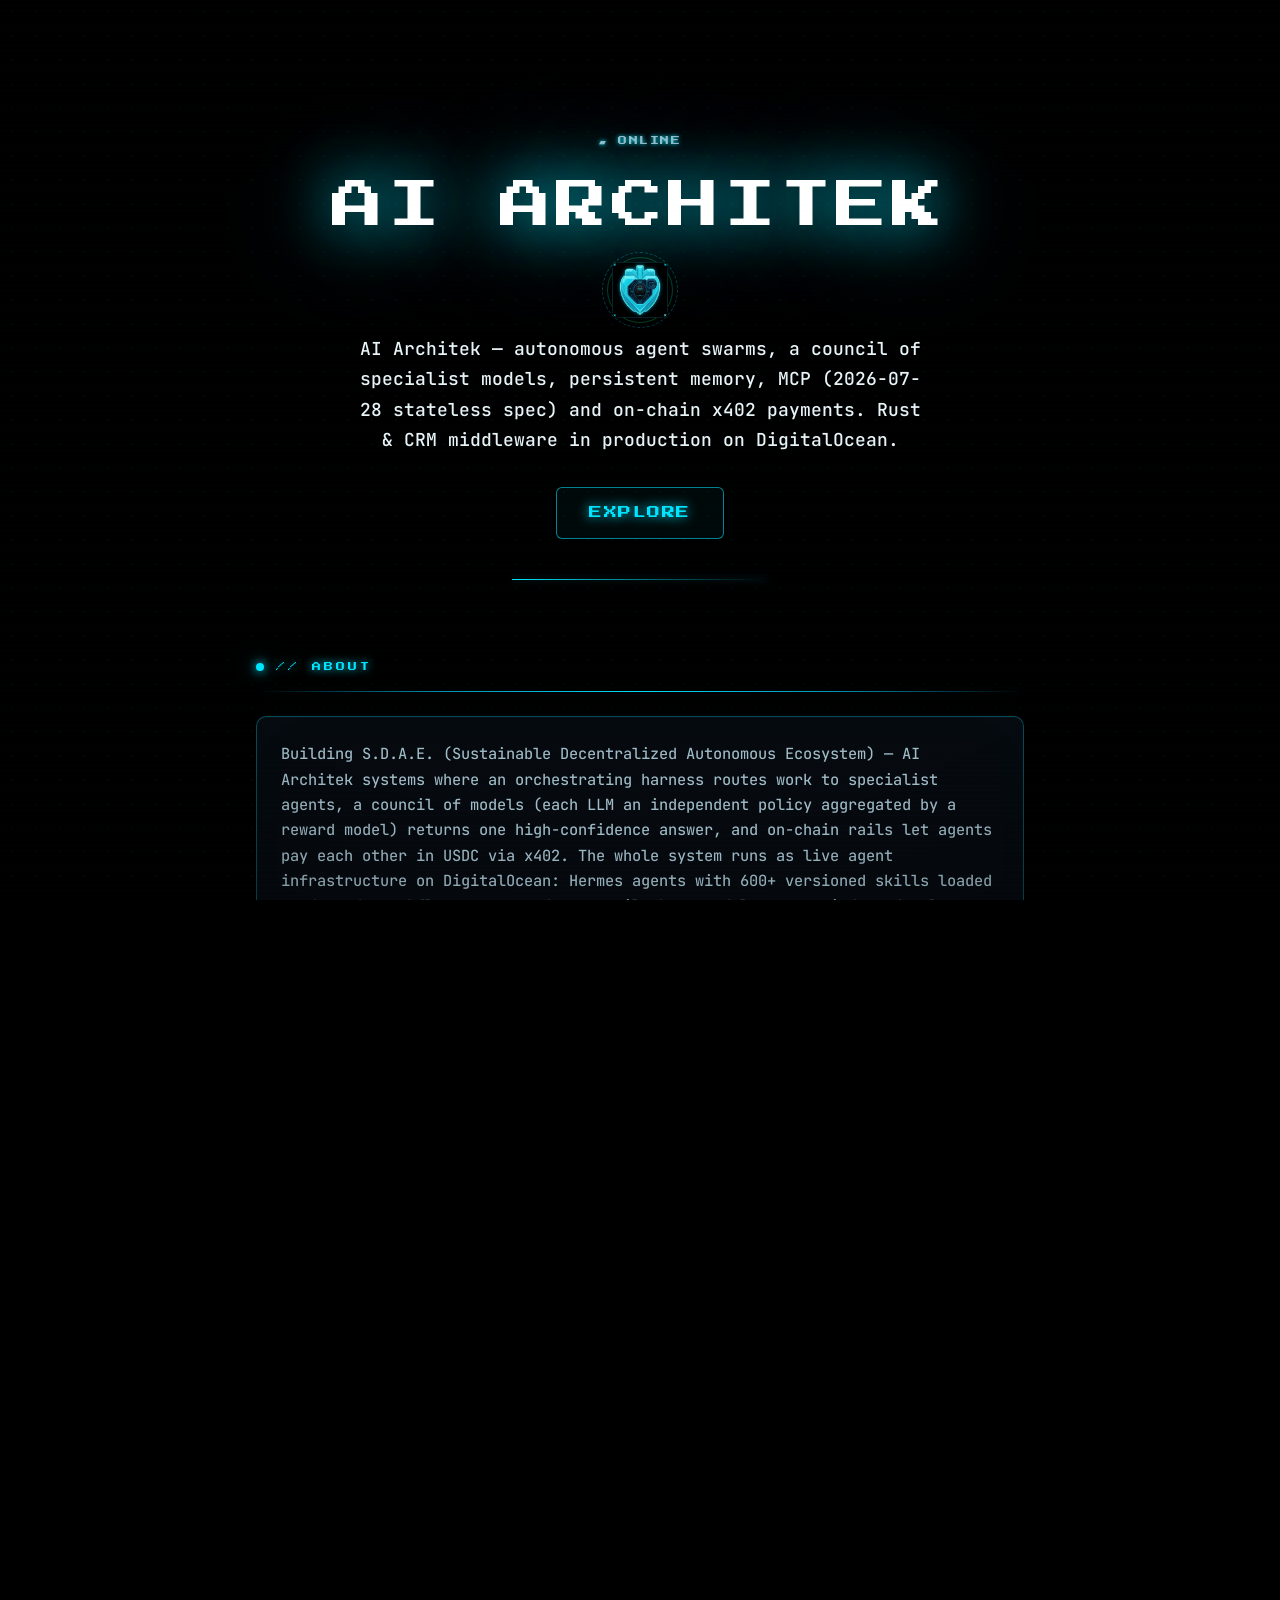
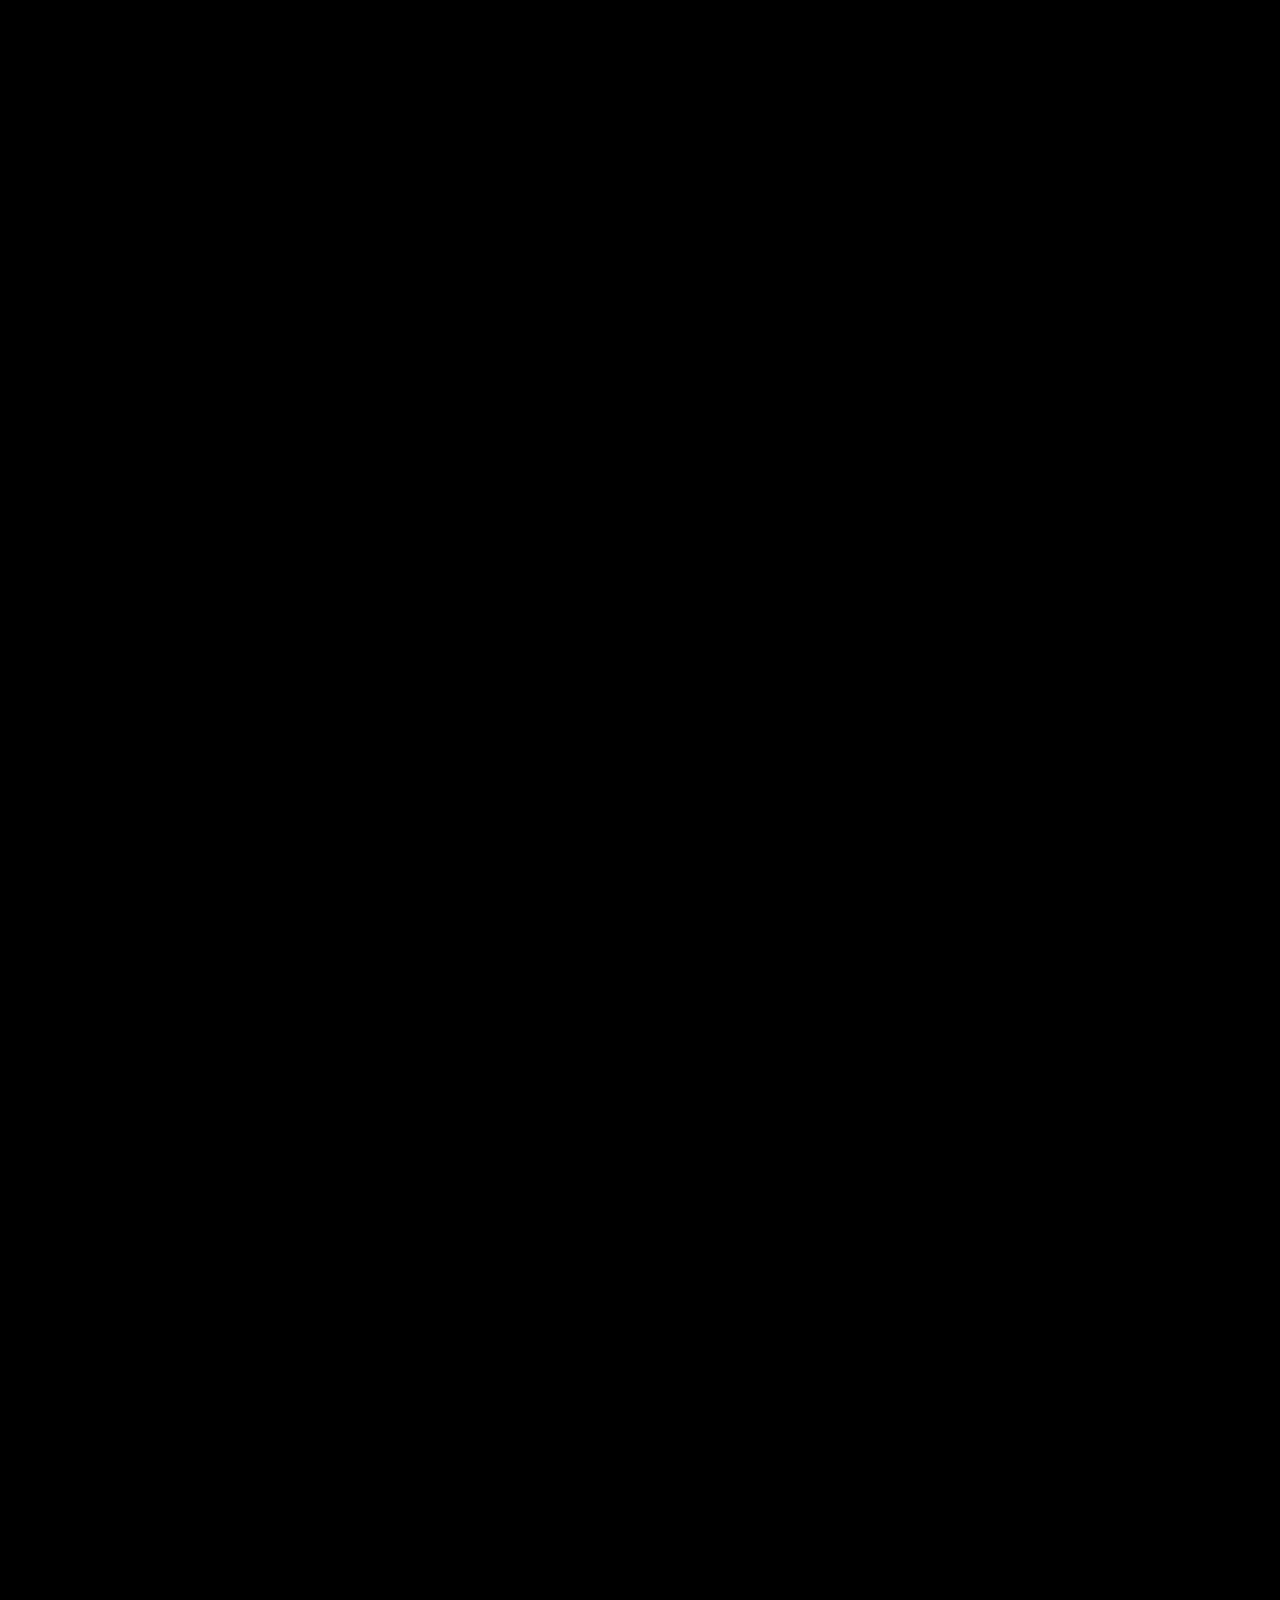
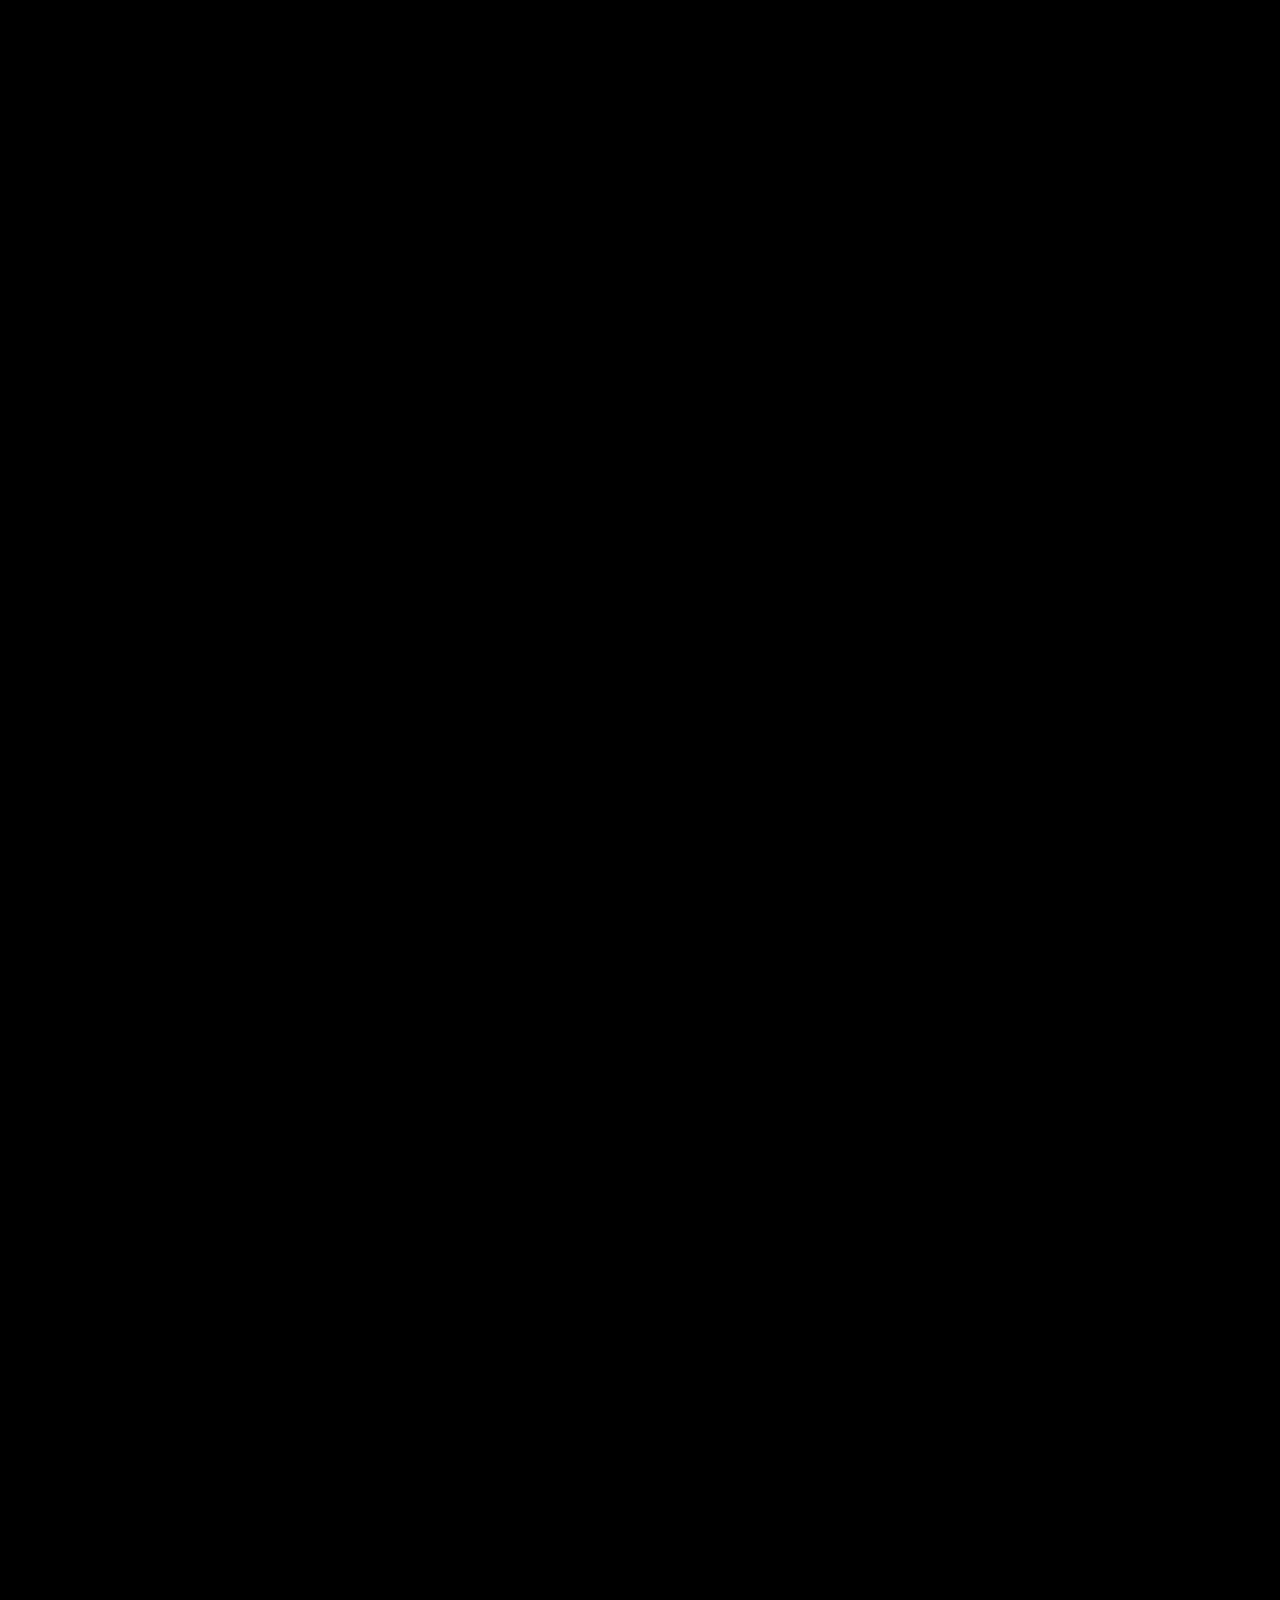
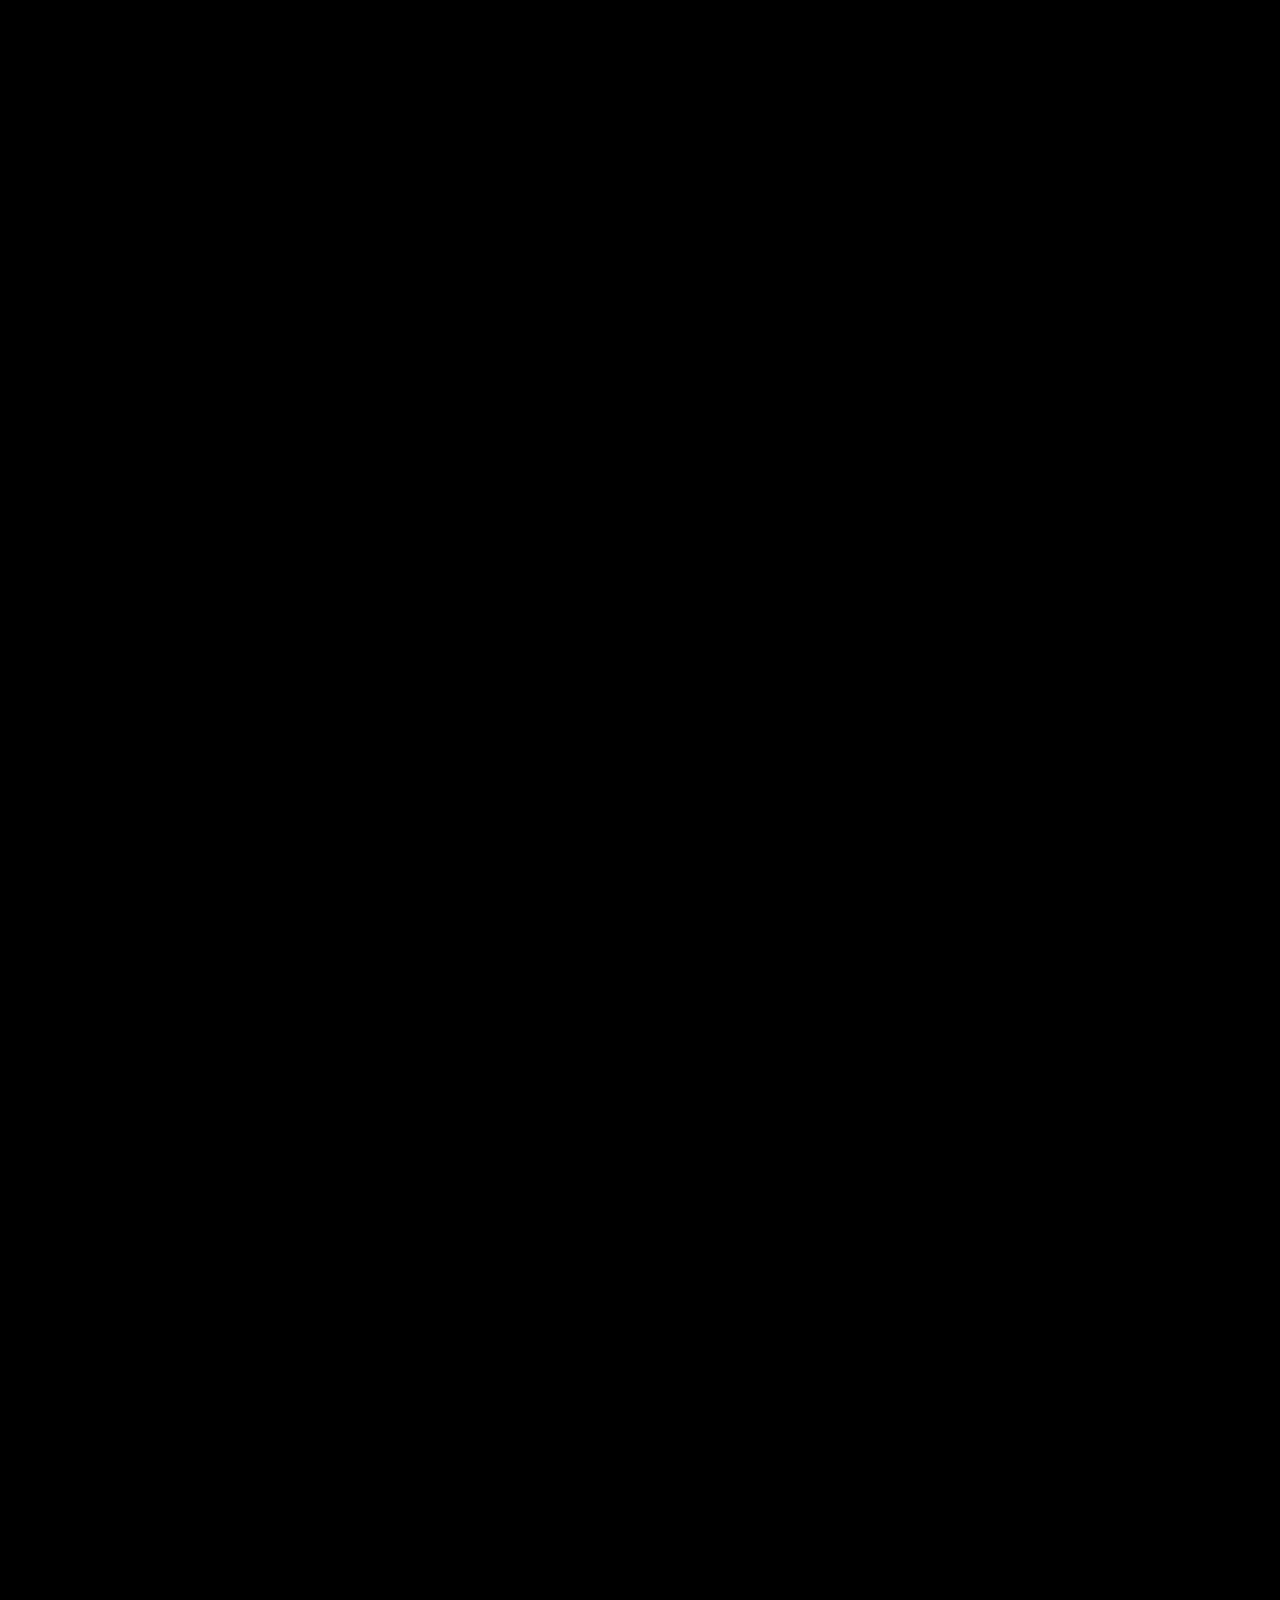
==== commit e93b2bde: "About: live agent infrastructure on DigitalOcean, 600+ skills, build-what's-missing method; stack: G" ====
--- a/index.html
+++ b/index.html
@@ -1 +1 @@
-<!DOCTYPE html><html lang="en" class="h-full"><head><meta charSet="utf-8"/><meta name="viewport" content="width=device-width, initial-scale=1"/><link rel="preload" as="image" href="/pequi-logo.png"/><link rel="stylesheet" href="/_next/static/chunks/0l81wcjf-nqfy.css" data-precedence="next"/><link rel="preload" as="script" fetchPriority="low" href="/_next/static/chunks/0ht900cau6_ur.js"/><script src="/_next/static/chunks/06~f4cvc3b8e~.js" async=""></script><script src="/_next/static/chunks/0n~dq4kpx9xxx.js" async=""></script><script src="/_next/static/chunks/turbopack-0cd6qyn3iwjya.js" async=""></script><script src="/_next/static/chunks/0dbhjjzl8qfwv.js" async=""></script><script src="/_next/static/chunks/0co2-lg83zdcz.js" async=""></script><title>MCPVOT | Cyberpunk Portfolio</title><meta name="description" content="Building AI agents, real‑estate platforms, and on‑chain economies. Portfolio of MCPVOT — Pequi, MCPVOTS, MCPVotsAGI, x402 facilitator."/><meta property="og:title" content="MCPVOT | Cyberpunk Portfolio"/><meta property="og:description" content="AI agents, real‑estate platforms, on‑chain economies. x402 facilitator."/><meta property="og:site_name" content="MCPVOT Portfolio"/><meta property="og:type" content="website"/><meta name="twitter:card" content="summary"/><meta name="twitter:title" content="MCPVOT | Cyberpunk Portfolio"/><meta name="twitter:description" content="AI agents, real‑estate platforms, on‑chain economies. x402 facilitator."/><link rel="icon" href="/favicon.ico?favicon.0x3dzn~oxb6tn.ico" sizes="256x256" type="image/x-icon"/><script src="/_next/static/chunks/03~yq9q893hmn.js" noModule=""></script></head><body class="min-h-full flex flex-col bg-black text-[var(--text0)] font-mono antialiased"><div hidden=""><!--$--><!--/$--></div><main class="relative z-10 w-full max-w-6xl mx-auto px-4 sm:px-8 pb-24 pt-8 flex flex-col gap-20"><section id="hero" class="flex flex-col items-center text-center pt-16 sm:pt-24 reveal" data-reveal=""><div class="mb-2"><span class="px-micro text-cyan animate-blink blink">▰<!-- --> ONLINE</span></div><h1 class="px-hero mb-2 transition-opacity duration-1000 opacity-0" style="text-shadow:0 0 60px #00e5ff, 0 0 120px rgba(0,229,255,0.5)">MCPVOT</h1><div class="relative mb-4" style="width:56px;height:56px"><div class="absolute inset-[-10px] rounded-full border border-dashed border-[var(--cyan-border)]" style="animation:pequi-ring-spin 6s linear infinite"></div><div class="absolute inset-[-5px] rounded-full border border-[var(--green)] opacity-25" style="animation:pequi-ring-pulse 1.2s ease-in-out infinite"></div><div class="absolute inset-0 rounded-lg opacity-50" style="background:radial-gradient(circle, rgba(0,229,255,0.2) 0%, transparent 70%);animation:pequi-ring-pulse 1.2s ease-in-out infinite"></div><img src="/pequi-logo.png" alt="Pequi" width="56" height="56" class="w-full h-full relative z-10" style="border-radius:8px"/></div><p class="mono-body text-white-dim max-w-xl">Building AI agents, real-estate platforms, and on-chain economies.</p><button class="btn-cyber mt-8 touch-target" style="font-family:var(--pixel)">EXPLORE</button><div class="hud-line w-64 mt-10"></div></section><section class="max-w-3xl mx-auto w-full"><div class="mb-6 reveal" data-reveal=""><div class="flex items-center gap-3 mb-2"><div class="dot-cyan"></div><span class="section-tag">// ABOUT</span></div><div class="px-divider"></div></div><div class="cyber-card  hud-corner p-6 flex flex-col gap-4 reveal" data-reveal=""><p class="mono-body-dim">Building S.D.A.E. (Sustainable Decentralized Autonomous Ecosystem) — from full-stack AI agents that negotiate Colombian rental law (Pequi) to on-chain micro-payment protocols where autonomous agents pay each other in USDC (x402 facilitator). Multi-agent platforms with ZK proofs and Darwin Gödel Machine evolution (OrganiX, MCPVotsAGI).</p><p class="mono-body-xs">My development cycle is spec-first: Ouroboros interviews, Magic Context remembers, OpenCode builds. Every line is validated by a 3-stage evaluation gate before reaching production. I ship AI-native products on Vercel, smart contracts on Base, Python SDKs on PyPI, and trading agents on Solana — all converging toward autonomous agent economies.</p></div></section><section><div class="mb-6 reveal" data-reveal=""><div class="flex items-center gap-3 mb-2"><div class="dot-cyan"></div><span class="section-tag">// CERTIFICATIONS</span></div><div class="px-divider"></div></div><div class="grid grid-cols-[repeat(auto-fill,minmax(min(280px,100%),1fr))] gap-4"><div class="cyber-card  hud-corner p-6 flex flex-col gap-3 reveal" data-reveal=""><div class="flex items-center gap-2"><div class="dot-green"></div><span class="px-label text-white">AI on AMD</span></div><p class="px-micro text-white-dim">AMD AI Academy</p><p class="mono-body-xs">Foundations of AI workloads on AMD Instinct GPUs including ROCm, inference optimization, and model deployment.</p></div><div class="cyber-card  hud-corner p-6 flex flex-col gap-3 reveal" data-reveal=""><div class="flex items-center gap-2"><div class="dot-green"></div><span class="px-label text-white">Hugging Face on AMD</span></div><p class="px-micro text-white-dim">AMD AI Academy</p><p class="mono-body-xs">Deploying open-source transformer models on AMD hardware with Hugging Face pipelines and acceleration.</p></div><div class="cyber-card  hud-corner p-6 flex flex-col gap-3 reveal" data-reveal=""><div class="flex items-center gap-2"><div class="dot-green"></div><span class="px-label text-white">Kubernetes on AMD Instinct GPUs</span></div><p class="px-micro text-white-dim">AMD AI Academy</p><p class="mono-body-xs">Orchestrating GPU-accelerated workloads on Kubernetes clusters running AMD Instinct accelerators.</p></div></div></section><section id="projects"><div class="mb-6 reveal" data-reveal=""><div class="flex items-center gap-3 mb-2"><div class="dot-cyan"></div><span class="section-tag">// PROJECTS</span></div><div class="px-divider"></div></div><div class="grid grid-cols-[repeat(auto-fill,minmax(min(320px,100%),1fr))] gap-5"><div class="reveal" data-reveal=""><div class="cyber-card   p-6 flex flex-col gap-4 h-full reveal" data-reveal=""><div class="flex items-start justify-between"><div class="flex items-center gap-2"><span class="px-micro text-cyan">0<!-- -->1</span><h3 class="px-label glitch-hover text-white">Pequi</h3></div><a href="https://xpequi.xyz" target="_blank" rel="noopener noreferrer" class="px-micro text-cyan hover:text-green transition-colors">VISIT <!-- -->▸</a></div><p class="mono-body-dim">AI-powered real-estate platform for Colombia. Live in Ibagué (64 barrios) + Bogotá (212 barrios, 20 localidades). 15 AI tools, 18-endpoint public API, Ley 820 contracts, c402 monetization, Wompi payments, DeepSeek V4 agent with GRPO fine-tuning.</p><div class="flex flex-wrap gap-1.5 mt-auto pt-2"><span class="px-badge">Next.js 16</span><span class="px-badge">React 19</span><span class="px-badge">Clerk</span><span class="px-badge">Wompi</span><span class="px-badge">Prisma</span><span class="px-badge">DeepSeek V4</span><span class="px-badge">RL/GRPO</span><span class="px-badge">TypeScript</span><span class="px-badge">c402 Protocol</span></div></div></div><div class="reveal" data-reveal=""><div class="cyber-card   p-6 flex flex-col gap-4 h-full reveal" data-reveal=""><div class="flex items-start justify-between"><div class="flex items-center gap-2"><span class="px-micro text-cyan">0<!-- -->2</span><h3 class="px-label glitch-hover text-white">MCPVOTS</h3></div><a href="https://mcpvot.xyz" target="_blank" rel="noopener noreferrer" class="px-micro text-cyan hover:text-green transition-colors">VISIT <!-- -->▸</a></div><p class="mono-body-dim">AI agent micro-payment ecosystem on Base. VOTS token with deflationary burns, n8n workflow automation, VoltAgent orchestration, autonomous trading, MCP protocol marketplace.</p><div class="flex flex-wrap gap-1.5 mt-auto pt-2"><span class="px-badge">Solidity</span><span class="px-badge">Base</span><span class="px-badge">VOTS Token</span><span class="px-badge">n8n</span><span class="px-badge">VoltAgent</span><span class="px-badge">Python Trading</span><span class="px-badge">ERC-1155</span></div></div></div><div class="reveal" data-reveal=""><div class="cyber-card   p-6 flex flex-col gap-4 h-full reveal" data-reveal=""><div class="flex items-start justify-between"><div class="flex items-center gap-2"><span class="px-micro text-cyan">0<!-- -->3</span><h3 class="px-label glitch-hover text-white">MCPVotsAGI</h3></div><a href="https://github.com/MCPVOT/mcpvotsagi" target="_blank" rel="noopener noreferrer" class="px-micro text-cyan hover:text-green transition-colors">VISIT <!-- -->▸</a></div><p class="mono-body-dim">Multi-model consensus SDK with Darwin Gödel Machine evolution engine, A2A protocol gateway for agent-to-agent WebSocket communication, Redis-backed persistent memory.</p><div class="flex flex-wrap gap-1.5 mt-auto pt-2"><span class="px-badge">Python</span><span class="px-badge">DGM Evolution</span><span class="px-badge">A2A Protocol</span><span class="px-badge">Redis</span><span class="px-badge">DeepSeek</span><span class="px-badge">AsyncIO</span><span class="px-badge">PyPI</span></div></div></div><div class="reveal" data-reveal=""><div class="cyber-card   p-6 flex flex-col gap-4 h-full reveal" data-reveal=""><div class="flex items-start justify-between"><div class="flex items-center gap-2"><span class="px-micro text-cyan">0<!-- -->4</span><h3 class="px-label glitch-hover text-white">Village of Thousands</h3></div><a href="https://villageofthousands.io" target="_blank" rel="noopener noreferrer" class="px-micro text-cyan hover:text-green transition-colors">VISIT <!-- -->▸</a></div><p class="mono-body-dim">Sustainability-focused skateboard-culture lifestyle brand. Hybrid e-commerce: Shopify + custom Next.js storefront + Supabase Realtime. 100% organic Supima® cotton, NYFW featured. Co-Founder &amp; Full-Stack Engineer.</p><div class="flex flex-wrap gap-1.5 mt-auto pt-2"><span class="px-badge">Next.js</span><span class="px-badge">Shopify</span><span class="px-badge">Supabase Realtime</span><span class="px-badge">PostgreSQL</span><span class="px-badge">Tailwind CSS</span><span class="px-badge">Vercel</span><span class="px-badge">E-Commerce</span></div></div></div><div class="reveal" data-reveal=""><div class="cyber-card   p-6 flex flex-col gap-4 h-full reveal" data-reveal=""><div class="flex items-start justify-between"><div class="flex items-center gap-2"><span class="px-micro text-cyan">0<!-- -->5</span><h3 class="px-label glitch-hover text-white">xpequi-api</h3></div><a href="https://github.com/MCPVOT/xpequi-api" target="_blank" rel="noopener noreferrer" class="px-micro text-cyan hover:text-green transition-colors">VISIT <!-- -->▸</a></div><p class="mono-body-dim">Colombia&#x27;s first public real estate data API. 18 endpoints, 276 barrios (Ibagué + Bogotá), c402 Protocol monetization, AVM valuation, live UVR/IPC, IPFS contract pinning, TypeScript + Python SDKs, MCP server.</p><div class="flex flex-wrap gap-1.5 mt-auto pt-2"><span class="px-badge">c402 Protocol</span><span class="px-badge">Open Finance</span><span class="px-badge">REST API</span><span class="px-badge">TypeScript SDK</span><span class="px-badge">Python SDK</span><span class="px-badge">MCP Server</span><span class="px-badge">IPFS</span></div></div></div></div></section><section><div class="mb-6 reveal" data-reveal=""><div class="flex items-center gap-3 mb-2"><div class="dot-cyan"></div><span class="section-tag">// x402 FACILITATOR</span></div><div class="px-divider"></div></div><div class="cyber-card cyber-card-green hud-corner p-6 flex flex-col gap-4 reveal" data-reveal=""><div class="flex items-center gap-3 flex-wrap"><span class="px-badge px-badge-orange">PROTOCOL</span><span class="px-micro text-white-dim">Base <!-- -->·<!-- --> USDC <!-- -->·<!-- --> ERC-1155</span></div><p class="mono-body-dim">Official x402 facilitator enabling autonomous AI agent payments on Base. The MCPVOTS protocol uses ERC-1155 semi-fungible tokens with Chainlink VRF for provably fair draws, settled in USDC. Agents pay agents \u2014 no human in the loop.</p><p class="mono-body-xs">Think of it as Stripe for AI agents: a standardized payment interface (x402) that any autonomous system can call. Contracts deployed on Base with full Hardhat test coverage and on-chain verification.</p><a href="https://mcpvot.xyz" target="_blank" rel="noopener noreferrer" class="btn-cyber btn-cyber-green self-start touch-target">VISIT MCPVOT.XYZ</a></div></section><section><div class="mb-6 reveal" data-reveal=""><div class="flex items-center gap-3 mb-2"><div class="dot-cyan"></div><span class="section-tag">// ML &amp; REINFORCEMENT LEARNING</span></div><div class="px-divider"></div></div><div class="cyber-card   p-6 flex flex-col gap-4 reveal" data-reveal=""><p class="mono-body-dim">Proximal Policy Optimization (PPO), Group Relative Policy Optimization (GRPO), and Reinforcement Learning with Verifiable Rewards (RLVR) are the backbone of modern agent training. I apply these to fine-tune domain-specific AI behavior \u2014 from legal compliance in Pequi to multi-model consensus in MCPVotsAGI.</p><p class="mono-body-xs">Multi-model consensus itself is an RL-inspired reliability mechanism: treat each LLM provider as an independent policy, aggregate their outputs with a reward model, and select the highest-confidence answer. GRPO fine-tuning for Pequi&#x27;s rental law agent is on the roadmap for v1.12+.</p></div></section><section><div class="mb-6 reveal" data-reveal=""><div class="flex items-center gap-3 mb-2"><div class="dot-cyan"></div><span class="section-tag">// AI WORKFLOWS</span></div><div class="px-divider"></div></div><div class="cyber-card   p-6 flex flex-col gap-4 reveal" data-reveal=""><div class="grid grid-cols-2 sm:grid-cols-4 gap-3 text-center"><div class="cyber-card !bg-transparent p-3 sm:p-4 flex flex-col items-center gap-2"><span class="px-label text-cyan">01</span><span class="px-micro text-white">INTERVIEW</span><span class="mono-body-xs !text-[10px]">Capture requirements</span></div><div class="cyber-card !bg-transparent p-3 sm:p-4 flex flex-col items-center gap-2"><span class="px-label text-cyan">02</span><span class="px-micro text-white">SEED</span><span class="mono-body-xs !text-[10px]">Generate specs</span></div><div class="cyber-card !bg-transparent p-3 sm:p-4 flex flex-col items-center gap-2"><span class="px-label text-cyan">03</span><span class="px-micro text-white">EXECUTE</span><span class="mono-body-xs !text-[10px]">OpenCode builds</span></div><div class="cyber-card !bg-transparent p-3 sm:p-4 flex flex-col items-center gap-2"><span class="px-label text-cyan">04</span><span class="px-micro text-white">EVALUATE</span><span class="mono-body-xs !text-[10px]">3-stage gate</span></div></div><div class="px-divider"></div><p class="mono-body-dim">The Ouroboros cycle: Interview captures requirements, Seed generates structured specs, Execute produces implementation with OpenCode, Evaluate runs a 3-stage gate (lint <!-- -->→<!-- --> typecheck <!-- -->→<!-- -->integration) before merge. Magic Context preserves developer intent across sessions so the loop never loses track.</p></div></section><section><div class="mb-6 reveal" data-reveal=""><div class="flex items-center gap-3 mb-2"><div class="dot-cyan"></div><span class="section-tag">// AGENT SWARM ARCHITECTURE</span></div><div class="px-divider"></div></div><div class="cyber-card hud-corner p-6 flex flex-col gap-6 reveal" data-reveal=""><p class="mono-body-dim">One Hermes harness runs an autonomous agent swarm. Hermes Agent is the brain — it decides, routes, and verifies. A fleet of sub-agents build, monitor, and ship in parallel: one task per agent, isolated workdirs, no self-reports trusted until verified. The coordination layer — dispatch, security, and autonomous code audit — is the real moat. This runs 24/7 across a Windows laptop and a DigitalOcean droplet, the nodes linked over an encrypted Tailscale mesh.</p><div class="flex flex-col gap-4"><h3 class="px-label text-white">The Swarm is the Moat</h3><div class="grid grid-cols-1 sm:grid-cols-3 gap-3"><div class="cyber-card !bg-transparent p-4 flex flex-col gap-2"><span class="px-label text-cyan">01</span><span class="px-micro text-white">COORDINATE</span><p class="mono-body-xs !text-[10px]">The AI Architect orchestrates. Hermes Agent decides and routes; sub-agents (OpenCode, Cline, Codex) execute in parallel, one task per agent, each writing findings to disk. Every output is verified before it counts.</p></div><div class="cyber-card !bg-transparent p-4 flex flex-col gap-2"><span class="px-label text-cyan">02</span><span class="px-micro text-white">ENFORCE SECURITY</span><p class="mono-body-xs !text-[10px]">An automated security lane runs always-on — network posture checks, secret-scanning across repos and logs, credential-permission enforcement, spend monitoring. Secrets stay in .env; any surfaced token is rotated on sight.</p></div><div class="cyber-card !bg-transparent p-4 flex flex-col gap-2"><span class="px-label text-cyan">03</span><span class="px-micro text-white">AUDIT AUTONOMOUSLY</span><p class="mono-body-xs !text-[10px]">Persistent agent memory plus a recursive orchestration engine review changes through bounded inner calls. A 3-stage gate — lint, typecheck, integration — runs before anything merges. On schedule, not on mood.</p></div></div></div><div class="flex flex-col gap-4"><h3 class="px-label text-white">The Trilogy</h3><div class="grid grid-cols-1 sm:grid-cols-3 gap-3"><div class="cyber-card !bg-transparent p-4 flex flex-col gap-2"><span class="px-label text-cyan">01</span><span class="px-micro text-white">ORCHESTRATOR</span><p class="mono-body-xs !text-[10px]">Hermes Agent decides, routes, verifies, logs decisions. The harness — never a worker. Runs as the interactive architect brain.</p></div><div class="cyber-card !bg-transparent p-4 flex flex-col gap-2"><span class="px-label text-cyan">02</span><span class="px-micro text-white">ORACLE-GRAPH</span><p class="mono-body-xs !text-[10px]">Knowledge layer — persistent agent memory plus the repo as source of truth. Answers "what do we know?" from a single graph.</p></div><div class="cyber-card !bg-transparent p-4 flex flex-col gap-2"><span class="px-label text-cyan">03</span><span class="px-micro text-white">ARCHITECT</span><p class="mono-body-xs !text-[10px]">Sub-agents execute in parallel — one task per agent, isolated workdirs. Cline + OpenCode + Codex under Hermes.</p></div></div><p class="mono-body-xs"><span class="text-cyan">Security automation</span> wraps all three: the always-on lane that guards ports, secrets, credentials, and spend as the swarm ships.</p></div><div class="flex flex-col gap-4"><h3 class="px-label text-white">Multi-Profile Ecosystem</h3><p class="mono-body-xs">Six independent Hermes profiles form the Ecosystem. Each is a fully isolated seat with its own memory, sessions, cron, skills, and secrets — zero cross-contamination. Each profile is its own world: an architect brain, ops seats, a CRM seat, and an orchestrator, all coordinated as one swarm.</p><div class="grid grid-cols-2 sm:grid-cols-3 gap-3"><div class="cyber-card !bg-transparent p-3 flex flex-col items-center gap-1"><span class="px-micro text-cyan">Profile A</span><span class="mono-body-xs !text-[10px]">Architect brain</span></div><div class="cyber-card !bg-transparent p-3 flex flex-col items-center gap-1"><span class="px-micro text-cyan">Profile B</span><span class="mono-body-xs !text-[10px]">Ops seat (web, deploy)</span></div><div class="cyber-card !bg-transparent p-3 flex flex-col items-center gap-1"><span class="px-micro text-cyan">Profile C</span><span class="mono-body-xs !text-[10px]">Ops seat (3D, store)</span></div><div class="cyber-card !bg-transparent p-3 flex flex-col items-center gap-1"><span class="px-micro text-cyan">Profile D</span><span class="mono-body-xs !text-[10px]">CRM seat (Rust)</span></div><div class="cyber-card !bg-transparent p-3 flex flex-col items-center gap-1"><span class="px-micro text-cyan">Profile E</span><span class="mono-body-xs !text-[10px]">Agency ops</span></div><div class="cyber-card !bg-transparent p-3 flex flex-col items-center gap-1"><span class="px-micro text-cyan">Profile F</span><span class="mono-body-xs !text-[10px]">Orchestrator / coordinator</span></div></div></div><div class="flex flex-col gap-4"><h3 class="px-label text-white">Sub-Agent Dispatch (Swarm Workers)</h3><p class="mono-body-xs">Hermes dispatches tasks to workers. Each worker gets one task, an isolated workdir, and a completion ritual. Worker self-reports are NOT trusted facts — the Architect verifies every output.</p><div class="grid grid-cols-1 sm:grid-cols-3 gap-3"><div class="cyber-card !bg-transparent p-4 flex flex-col gap-2"><div class="flex items-center gap-2"><div class="dot-cyan"></div><span class="px-micro text-white">OpenCode</span></div><p class="mono-body-xs !text-[10px]">Fast coding agent, CLI-native, default sub-agent.</p></div><div class="cyber-card !bg-transparent p-4 flex flex-col gap-2"><div class="flex items-center gap-2"><div class="dot-cyan"></div><span class="px-micro text-white">Cline</span></div><p class="mono-body-xs !text-[10px]">Autonomous coding with MCP tool access.</p></div><div class="cyber-card !bg-transparent p-4 flex flex-col gap-2"><div class="flex items-center gap-2"><div class="dot-cyan"></div><span class="px-micro text-white">Codex</span></div><p class="mono-body-xs !text-[10px]">Parallel lane — features, PR reviews, batch fixes.</p></div></div><div class="grid grid-cols-1 sm:grid-cols-3 gap-3 mt-2"><div class="cyber-card !bg-transparent p-3 flex flex-col gap-1"><span class="px-micro text-cyan">delegate_task</span><p class="mono-body-xs !text-[10px]">Quick parallel subtasks. Isolated context + terminal. Only the summary returns.</p></div><div class="cyber-card !bg-transparent p-3 flex flex-col gap-1"><span class="px-micro text-cyan">Spawned processes</span><p class="mono-body-xs !text-[10px]">Long autonomous missions. Full tool access, independent sessions.</p></div><div class="cyber-card !bg-transparent p-3 flex flex-col gap-1"><span class="px-micro text-cyan">Background</span><p class="mono-body-xs !text-[10px]">Servers, watchers, cron. Notify on complete for bounded tasks; silent for daemons.</p></div></div></div><div class="flex flex-col gap-4"><h3 class="px-label text-white">Rust Workflows & Infrastructure</h3><p class="mono-body-xs">Rust powers the middleware layer — high-performance, type-safe API bridges between external services and the swarm. The nodes (a Windows laptop and a DigitalOcean droplet) are joined over an encrypted Tailscale mesh so agents coordinate as one fleet, and security automation watches every lane.</p><div class="cyber-card !bg-transparent p-4 flex flex-col gap-2"><p class="mono-body-xs !text-[10px]"><span class="text-cyan">axum</span> · REST API proxy · Webhook handler (HMAC) · SSE fan-out · Rate/cooldown gating · Honest error model — never false success · Stub fallback instead of 500</p></div></div><div class="flex flex-col gap-4"><h3 class="px-label text-white">Truth Order</h3><div class="cyber-card !bg-transparent p-4 flex flex-col gap-1"><p class="mono-body-xs !text-[11px]"><span class="text-cyan">1.</span> Source-of-truth docs · <span class="text-cyan">2.</span> VERSIONS.md · <span class="text-cyan">3.</span> AGENTS.md · <span class="text-cyan">4.</span> Reports · <span class="text-cyan">5.</span> Research</p><p class="mono-body-xs !text-[10px]">When the swarm needs to know what's true, it reads in this order — never out of sequence.</p></div></div><p class="mono-body-xs">Every commit across the entire swarm uses a neutral identity — never a personal one. Secrets live in .env only — never in repos, logs, or commits. Token exposure triggers an immediate rotation.</p></div></section><section><div class="mb-6 reveal" data-reveal=""><div class="flex items-center gap-3 mb-2"><div class="dot-cyan"></div><span class="section-tag">// DEVELOPER TOOLING</span></div><div class="px-divider"></div></div><div class="grid grid-cols-[repeat(auto-fill,minmax(min(280px,100%),1fr))] gap-4"><div class="cyber-card  hud-corner p-6 flex flex-col gap-2 reveal" data-reveal=""><h3 class="px-label glitch-hover text-white">OpenCode</h3><p class="mono-body-xs">AI-native IDE agent. Spec-first development with OpenCode + Ouroboros bridge — write specs, the agent builds.</p></div><div class="cyber-card  hud-corner p-6 flex flex-col gap-2 reveal" data-reveal=""><h3 class="px-label glitch-hover text-white">Magic Context</h3><p class="mono-body-xs">Persistent context injection for AI coding sessions. Cross-session memory, smart notes, and compartmentalized history.</p></div><div class="cyber-card  hud-corner p-6 flex flex-col gap-2 reveal" data-reveal=""><h3 class="px-label glitch-hover text-white">Ouroboros</h3><p class="mono-body-xs">Spec-driven AI development loop: Interview → Seed → Execute → Evaluate. 3-stage evaluation gate for production code.</p></div><div class="cyber-card  hud-corner p-6 flex flex-col gap-2 reveal" data-reveal=""><h3 class="px-label glitch-hover text-white">Custom Plugins</h3><p class="mono-body-xs">agentmemory plugin for persistent developer context. systematic plugin for structured analysis. Ouroboros bridge for spec-to-code.</p></div><div class="cyber-card  hud-corner p-6 flex flex-col gap-2 reveal" data-reveal=""><h3 class="px-label glitch-hover text-white">Hermes Agent</h3><p class="mono-body-xs">Self-improving AI agent framework by NousResearch. Skill learning loop, messaging gateway (Telegram/Discord/Slack), 7 terminal backends. Runs on a DigitalOcean droplet with a DeepSeek V4 backend.</p></div><div class="cyber-card  hud-corner p-6 flex flex-col gap-2 reveal" data-reveal=""><h3 class="px-label glitch-hover text-white">the orchestration engine</h3><p class="mono-body-xs">Recursive Language Model forge with evidence gating evidence gating. Ouroboros owns recursion, Hermes performs bounded inner calls. Deployed on a DigitalOcean droplet alongside the Hermes gateway.</p></div></div></section><section><div class="mb-6 reveal" data-reveal=""><div class="flex items-center gap-3 mb-2"><div class="dot-cyan"></div><span class="section-tag">// AUTOMATION &amp; DEVOPS</span></div><div class="px-divider"></div></div><div class="grid grid-cols-1 sm:grid-cols-2 gap-4"><div class="cyber-card  hud-corner p-6 flex flex-col gap-3 reveal" data-reveal=""><div class="flex items-center gap-2"><div class="dot-cyan"></div><h3 class="px-micro uppercase tracking-wider text-cyan" style="font-family:var(--pixel);letter-spacing:3px">AUTOMATION</h3></div><div class="flex flex-wrap gap-1.5"><span class="px-badge">n8n Workflows</span><span class="px-badge">DeerFlow</span><span class="px-badge">VoltAgent</span><span class="px-badge">Cron Jobs</span><span class="px-badge">Message Queues</span><span class="px-badge">Autonomous Pipelines</span></div><p class="mono-body-xs pt-1">End-to-end automation: n8n for low-code workflows, VoltAgent + DeerFlow for autonomous agent orchestration, cron-based scheduled tasks, and message queues for async pipeline execution.</p></div><div class="cyber-card  hud-corner p-6 flex flex-col gap-3 reveal" data-reveal=""><div class="flex items-center gap-2"><div class="dot-green"></div><h3 class="px-micro uppercase tracking-wider text-green" style="font-family:var(--pixel);letter-spacing:3px">DEVOPS</h3></div><div class="flex flex-wrap gap-1.5"><span class="px-badge">GitHub Actions CI/CD</span><span class="px-badge">Vercel Cron</span><span class="px-badge">Health Checks</span><span class="px-badge">Sentry Error Tracking</span><span class="px-badge">Rate Limiting (Upstash)</span></div><p class="mono-body-xs pt-1">Production infrastructure: GitHub Actions for CI/CD pipelines, Vercel Cron for scheduled health checks, Sentry for real-time error tracking, and Upstash Redis for distributed rate limiting.</p></div></div></section><section><div class="mb-6 reveal" data-reveal=""><div class="flex items-center gap-3 mb-2"><div class="dot-cyan"></div><span class="section-tag">// TECH STACK</span></div><div class="px-divider"></div></div><div class="grid grid-cols-1 sm:grid-cols-2 lg:grid-cols-3 gap-4"><div class="cyber-card   p-6 flex flex-col gap-3 reveal" data-reveal=""><h3 class="px-micro text-cyan uppercase tracking-wider">Languages</h3><div class="flex flex-wrap gap-1.5"><span class="px-badge inline-block m-0.5 whitespace-nowrap">TypeScript</span><span class="px-badge inline-block m-0.5 whitespace-nowrap">Python</span><span class="px-badge inline-block m-0.5 whitespace-nowrap">Solidity</span><span class="px-badge inline-block m-0.5 whitespace-nowrap">SQL</span></div></div><div class="cyber-card   p-6 flex flex-col gap-3 reveal" data-reveal=""><h3 class="px-micro text-cyan uppercase tracking-wider">Frontend</h3><div class="flex flex-wrap gap-1.5"><span class="px-badge inline-block m-0.5 whitespace-nowrap">Next.js</span><span class="px-badge inline-block m-0.5 whitespace-nowrap">React</span><span class="px-badge inline-block m-0.5 whitespace-nowrap">Tailwind CSS</span><span class="px-badge inline-block m-0.5 whitespace-nowrap">Three.js</span><span class="px-badge inline-block m-0.5 whitespace-nowrap">React Three Fiber</span></div></div><div class="cyber-card   p-6 flex flex-col gap-3 reveal" data-reveal=""><h3 class="px-micro text-cyan uppercase tracking-wider">Backend / DB</h3><div class="flex flex-wrap gap-1.5"><span class="px-badge inline-block m-0.5 whitespace-nowrap">Prisma</span><span class="px-badge inline-block m-0.5 whitespace-nowrap">Neon PostgreSQL</span><span class="px-badge inline-block m-0.5 whitespace-nowrap">Supabase</span><span class="px-badge inline-block m-0.5 whitespace-nowrap">Redis (Upstash)</span><span class="px-badge inline-block m-0.5 whitespace-nowrap">ChromaDB</span></div></div><div class="cyber-card   p-6 flex flex-col gap-3 reveal" data-reveal=""><h3 class="px-micro text-cyan uppercase tracking-wider">AI / Agents</h3><div class="flex flex-wrap gap-1.5"><span class="px-badge inline-block m-0.5 whitespace-nowrap">DeepSeek V4</span><span class="px-badge inline-block m-0.5 whitespace-nowrap">Claude 3.7</span><span class="px-badge inline-block m-0.5 whitespace-nowrap">OpenRouter</span><span class="px-badge inline-block m-0.5 whitespace-nowrap">Groq</span><span class="px-badge inline-block m-0.5 whitespace-nowrap">Hermes Agent</span><span class="px-badge inline-block m-0.5 whitespace-nowrap">OpenCode</span><span class="px-badge inline-block m-0.5 whitespace-nowrap">Ouroboros</span><span class="px-badge inline-block m-0.5 whitespace-nowrap">Magic Context</span><span class="px-badge inline-block m-0.5 whitespace-nowrap">VoltAgent</span></div></div><div class="cyber-card   p-6 flex flex-col gap-3 reveal" data-reveal=""><h3 class="px-micro text-cyan uppercase tracking-wider">ML / RL</h3><div class="flex flex-wrap gap-1.5"><span class="px-badge inline-block m-0.5 whitespace-nowrap">PPO</span><span class="px-badge inline-block m-0.5 whitespace-nowrap">GRPO</span><span class="px-badge inline-block m-0.5 whitespace-nowrap">RLVR</span><span class="px-badge inline-block m-0.5 whitespace-nowrap">the orchestration engine</span><span class="px-badge inline-block m-0.5 whitespace-nowrap">DGM Evolution</span><span class="px-badge inline-block m-0.5 whitespace-nowrap">Multi-Model Consensus</span></div></div><div class="cyber-card   p-6 flex flex-col gap-3 reveal" data-reveal=""><h3 class="px-micro text-cyan uppercase tracking-wider">Agent Frameworks</h3><div class="flex flex-wrap gap-1.5"><span class="px-badge inline-block m-0.5 whitespace-nowrap">Hermes Agent</span><span class="px-badge inline-block m-0.5 whitespace-nowrap">the orchestration engine</span><span class="px-badge inline-block m-0.5 whitespace-nowrap">Ouroboros</span><span class="px-badge inline-block m-0.5 whitespace-nowrap">MCP Protocol</span><span class="px-badge inline-block m-0.5 whitespace-nowrap">A2A Protocol</span></div></div><div class="cyber-card   p-6 flex flex-col gap-3 reveal" data-reveal=""><h3 class="px-micro text-cyan uppercase tracking-wider">Payments</h3><div class="flex flex-wrap gap-1.5"><span class="px-badge inline-block m-0.5 whitespace-nowrap">Shopify</span><span class="px-badge inline-block m-0.5 whitespace-nowrap">Wompi</span><span class="px-badge inline-block m-0.5 whitespace-nowrap">c402 Protocol</span><span class="px-badge inline-block m-0.5 whitespace-nowrap">x402 V2 Facilitator</span><span class="px-badge inline-block m-0.5 whitespace-nowrap">VOTS Token</span><span class="px-badge inline-block m-0.5 whitespace-nowrap">PSE / Nequi</span></div></div><div class="cyber-card   p-6 flex flex-col gap-3 reveal" data-reveal=""><h3 class="px-micro text-cyan uppercase tracking-wider">Blockchain</h3><div class="flex flex-wrap gap-1.5"><span class="px-badge inline-block m-0.5 whitespace-nowrap">Base</span><span class="px-badge inline-block m-0.5 whitespace-nowrap">Ethereum</span><span class="px-badge inline-block m-0.5 whitespace-nowrap">Solana</span><span class="px-badge inline-block m-0.5 whitespace-nowrap">Chainlink VRF</span><span class="px-badge inline-block m-0.5 whitespace-nowrap">Phantom Wallet</span><span class="px-badge inline-block m-0.5 whitespace-nowrap">ZK Proofs</span></div></div><div class="cyber-card   p-6 flex flex-col gap-3 reveal" data-reveal=""><h3 class="px-micro text-cyan uppercase tracking-wider">Cloud / Infra</h3><div class="flex flex-wrap gap-1.5"><span class="px-badge inline-block m-0.5 whitespace-nowrap">Vercel</span><span class="px-badge inline-block m-0.5 whitespace-nowrap">Digital Ocean Droplets</span><span class="px-badge inline-block m-0.5 whitespace-nowrap">Docker</span><span class="px-badge inline-block m-0.5 whitespace-nowrap">GitHub Actions</span><span class="px-badge inline-block m-0.5 whitespace-nowrap">Kubernetes (AMD Instinct)</span><span class="px-badge inline-block m-0.5 whitespace-nowrap">Nginx</span></div></div><div class="cyber-card   p-6 flex flex-col gap-3 reveal" data-reveal=""><h3 class="px-micro text-cyan uppercase tracking-wider">Identity</h3><div class="flex flex-wrap gap-1.5"><span class="px-badge inline-block m-0.5 whitespace-nowrap">ENS</span><span class="px-badge inline-block m-0.5 whitespace-nowrap">Farcaster</span><span class="px-badge inline-block m-0.5 whitespace-nowrap">Clerk</span></div></div><div class="cyber-card   p-6 flex flex-col gap-3 reveal" data-reveal=""><h3 class="px-micro text-cyan uppercase tracking-wider">Storage / IPFS</h3><div class="flex flex-wrap gap-1.5"><span class="px-badge inline-block m-0.5 whitespace-nowrap">Vercel Blob</span><span class="px-badge inline-block m-0.5 whitespace-nowrap">Pinata IPFS</span><span class="px-badge inline-block m-0.5 whitespace-nowrap">AES-256-CBC Encryption</span><span class="px-badge inline-block m-0.5 whitespace-nowrap">IPFS Contract Pinning</span></div></div></div></section><section><div class="mb-6 reveal" data-reveal=""><div class="flex items-center gap-3 mb-2"><div class="dot-cyan"></div><span class="section-tag">// RECENT IMPROVEMENTS</span></div><div class="px-divider"></div></div><div class="cyber-card   p-6 flex flex-col gap-3 reveal" data-reveal=""><div class="flex flex-col gap-2.5"><div class="flex items-start gap-3 mono-body-dim !text-[13px] sm:!text-[14px]"><span class="text-cyan flex-shrink-0 mt-0.5">▸</span><span>Mobile responsiveness overhaul (320px-safe grids, touch targets ≥44px)</span></div><div class="flex items-start gap-3 mono-body-dim !text-[13px] sm:!text-[14px]"><span class="text-cyan flex-shrink-0 mt-0.5">▸</span><span>Wompi Pagos a Terceros (payout infrastructure for landlords)</span></div><div class="flex items-start gap-3 mono-body-dim !text-[13px] sm:!text-[14px]"><span class="text-cyan flex-shrink-0 mt-0.5">▸</span><span>DotMatrix loading animation for AI chat</span></div><div class="flex items-start gap-3 mono-body-dim !text-[13px] sm:!text-[14px]"><span class="text-cyan flex-shrink-0 mt-0.5">▸</span><span>Agent streaming with smart tool selection (7-category intent classifier)</span></div><div class="flex items-start gap-3 mono-body-dim !text-[13px] sm:!text-[14px]"><span class="text-cyan flex-shrink-0 mt-0.5">▸</span><span>SEO discovery: llms.txt, robots.txt, .well-known/ai.json</span></div><div class="flex items-start gap-3 mono-body-dim !text-[13px] sm:!text-[14px]"><span class="text-cyan flex-shrink-0 mt-0.5">▸</span><span>AI infrastructure hardening: timeouts, Groq fallback, prompt trimming</span></div><div class="flex items-start gap-3 mono-body-dim !text-[13px] sm:!text-[14px]"><span class="text-cyan flex-shrink-0 mt-0.5">▸</span><span>Complex public portal (conjuntos/[slug]) with QR codes</span></div><div class="flex items-start gap-3 mono-body-dim !text-[13px] sm:!text-[14px]"><span class="text-cyan flex-shrink-0 mt-0.5">▸</span><span>2026 Ibagué stratification update: 64 verified neighborhoods</span></div><div class="flex items-start gap-3 mono-body-dim !text-[13px] sm:!text-[14px]"><span class="text-cyan flex-shrink-0 mt-0.5">▸</span><span>Dashboard V3 with dark-only cyberpunk charts (Recharts)</span></div><div class="flex items-start gap-3 mono-body-dim !text-[13px] sm:!text-[14px]"><span class="text-cyan flex-shrink-0 mt-0.5">▸</span><span>LogoSplash v2 with CSS modules — dual neon rings + particles</span></div></div></div></section><section><div class="mb-6 reveal" data-reveal=""><div class="flex items-center gap-3 mb-2"><div class="dot-cyan"></div><span class="section-tag">// CONTACT</span></div><div class="px-divider"></div></div><div class="cyber-card   p-6 flex flex-col gap-5 reveal" data-reveal=""><div class="grid grid-cols-2 sm:grid-cols-3 lg:grid-cols-6 gap-3"><a href="https://x.com/MCPVOT" target="_blank" rel="noopener noreferrer" class="btn-cyber text-center touch-target flex items-center justify-center" style="font-family:var(--pixel)">X</a><a href="https://xpequi.xyz" target="_blank" rel="noopener noreferrer" class="btn-cyber text-center touch-target flex items-center justify-center" style="font-family:var(--pixel)">Pequi</a><a href="https://mcpvot.xyz" target="_blank" rel="noopener noreferrer" class="btn-cyber text-center touch-target flex items-center justify-center" style="font-family:var(--pixel)">MCPVOT</a><a href="https://github.com/MCPVOT" target="_blank" rel="noopener noreferrer" class="btn-cyber text-center touch-target flex items-center justify-center" style="font-family:var(--pixel)">GitHub</a></div><div class="flex items-center gap-3 pt-2"><div class="dot-green"></div><span class="mono-body-dim">ENS: mcpvot.eth</span><span class="text-white-faint mx-2">|</span><span class="px-micro text-cyan animate-blink blink">▰<!-- --> ALWAYS ONLINE</span></div></div></section><footer class="text-center pb-8 reveal" data-reveal=""><div class="px-divider"></div><p class="mono-body-xs mt-4">MCPVOT <!-- -->©<!-- --> <!-- -->2026<!-- --> <!-- -->·<!-- --> Built with Next.js + React Three Fiber</p><p class="mono-body-xs mt-2"><a href="https://xpequi.xyz" target="_blank" rel="noopener noreferrer" class="text-cyan hover:text-green transition-colors">xpequi.xyz</a> · <a href="https://mcpvot.xyz" target="_blank" rel="noopener noreferrer" class="text-cyan hover:text-green transition-colors">mcpvot.xyz</a> · <a href="https://github.com/MCPVOT" target="_blank" rel="noopener noreferrer" class="text-cyan hover:text-green transition-colors">github.com/MCPVOT</a></p></footer></main><!--$--><!--/$--><script src="/_next/static/chunks/0ht900cau6_ur.js" id="_R_" async=""></script><script>(self.__next_f=self.__next_f||[]).push([0])</script><script>self.__next_f.push([1,"1:\"$Sreact.fragment\"\n2:I[39756,[\"/_next/static/chunks/0dbhjjzl8qfwv.js\"],\"default\"]\n3:I[37457,[\"/_next/static/chunks/0dbhjjzl8qfwv.js\"],\"default\"]\n4:I[47257,[\"/_next/static/chunks/0dbhjjzl8qfwv.js\"],\"ClientPageRoot\"]\n5:I[31713,[\"/_next/static/chunks/0dbhjjzl8qfwv.js\",\"/_next/static/chunks/0co2-lg83zdcz.js\"],\"default\"]\n8:I[97367,[\"/_next/static/chunks/0dbhjjzl8qfwv.js\"],\"OutletBoundary\"]\n9:\"$Sreact.suspense\"\nb:I[97367,[\"/_next/static/chunks/0dbhjjzl8qfwv.js\"],\"ViewportBoundary\"]\nd:I[97367,[\"/_next/static/chunks/0dbhjjzl8qfwv.js\"],\"MetadataBoundary\"]\nf:I[68027,[\"/_next/static/chunks/0dbhjjzl8qfwv.js\"],\"default\",1]\n:HL[\"/_next/static/chunks/0l81wcjf-nqfy.css\",\"style\"]\n"])</script><script>self.__next_f.push([1,"0:{\"P\":null,\"c\":[\"\",\"\"],\"q\":\"\",\"i\":false,\"f\":[[[\"\",{\"children\":[\"__PAGE__\",{}]},\"$undefined\",\"$undefined\",16],[[\"$\",\"$1\",\"c\",{\"children\":[[[\"$\",\"link\",\"0\",{\"rel\":\"stylesheet\",\"href\":\"/_next/static/chunks/0l81wcjf-nqfy.css\",\"precedence\":\"next\",\"crossOrigin\":\"$undefined\",\"nonce\":\"$undefined\"}],[\"$\",\"script\",\"script-0\",{\"src\":\"/_next/static/chunks/0dbhjjzl8qfwv.js\",\"async\":true,\"nonce\":\"$undefined\"}]],[\"$\",\"html\",null,{\"lang\":\"en\",\"className\":\"h-full\",\"children\":[\"$\",\"body\",null,{\"className\":\"min-h-full flex flex-col bg-black text-[var(--text0)] font-mono antialiased\",\"children\":[\"$\",\"$L2\",null,{\"parallelRouterKey\":\"children\",\"error\":\"$undefined\",\"errorStyles\":\"$undefined\",\"errorScripts\":\"$undefined\",\"template\":[\"$\",\"$L3\",null,{}],\"templateStyles\":\"$undefined\",\"templateScripts\":\"$undefined\",\"notFound\":[[[\"$\",\"title\",null,{\"children\":\"404: This page could not be found.\"}],[\"$\",\"div\",null,{\"style\":{\"fontFamily\":\"system-ui,\\\"Segoe UI\\\",Roboto,Helvetica,Arial,sans-serif,\\\"Apple Color Emoji\\\",\\\"Segoe UI Emoji\\\"\",\"height\":\"100vh\",\"textAlign\":\"center\",\"display\":\"flex\",\"flexDirection\":\"column\",\"alignItems\":\"center\",\"justifyContent\":\"center\"},\"children\":[\"$\",\"div\",null,{\"children\":[[\"$\",\"style\",null,{\"dangerouslySetInnerHTML\":{\"__html\":\"body{color:#000;background:#fff;margin:0}.next-error-h1{border-right:1px solid rgba(0,0,0,.3)}@media (prefers-color-scheme:dark){body{color:#fff;background:#000}.next-error-h1{border-right:1px solid rgba(255,255,255,.3)}}\"}}],[\"$\",\"h1\",null,{\"className\":\"next-error-h1\",\"style\":{\"display\":\"inline-block\",\"margin\":\"0 20px 0 0\",\"padding\":\"0 23px 0 0\",\"fontSize\":24,\"fontWeight\":500,\"verticalAlign\":\"top\",\"lineHeight\":\"49px\"},\"children\":404}],[\"$\",\"div\",null,{\"style\":{\"display\":\"inline-block\"},\"children\":[\"$\",\"h2\",null,{\"style\":{\"fontSize\":14,\"fontWeight\":400,\"lineHeight\":\"49px\",\"margin\":0},\"children\":\"This page could not be found.\"}]}]]}]}]],[]],\"forbidden\":\"$undefined\",\"unauthorized\":\"$undefined\"}]}]}]]}],{\"children\":[[\"$\",\"$1\",\"c\",{\"children\":[[\"$\",\"$L4\",null,{\"Component\":\"$5\",\"serverProvidedParams\":{\"searchParams\":{},\"params\":{},\"promises\":[\"$@6\",\"$@7\"]}}],[[\"$\",\"script\",\"script-0\",{\"src\":\"/_next/static/chunks/0co2-lg83zdcz.js\",\"async\":true,\"nonce\":\"$undefined\"}]],[\"$\",\"$L8\",null,{\"children\":[\"$\",\"$9\",null,{\"name\":\"Next.MetadataOutlet\",\"children\":\"$@a\"}]}]]}],{},null,false,null]},null,false,null],[\"$\",\"$1\",\"h\",{\"children\":[null,[\"$\",\"$Lb\",null,{\"children\":\"$Lc\"}],[\"$\",\"div\",null,{\"hidden\":true,\"children\":[\"$\",\"$Ld\",null,{\"children\":[\"$\",\"$9\",null,{\"name\":\"Next.Metadata\",\"children\":\"$Le\"}]}]}],null]}],false]],\"m\":\"$undefined\",\"G\":[\"$f\",[[\"$\",\"link\",\"0\",{\"rel\":\"stylesheet\",\"href\":\"/_next/static/chunks/0l81wcjf-nqfy.css\",\"precedence\":\"next\",\"crossOrigin\":\"$undefined\",\"nonce\":\"$undefined\"}]]],\"S\":true,\"h\":null,\"s\":\"$undefined\",\"l\":\"$undefined\",\"p\":\"$undefined\",\"d\":\"$undefined\",\"b\":\"XjQtPQuzR_noZq2mTOcvI\"}\n"])</script><script>self.__next_f.push([1,"6:{}\n7:\"$0:f:0:1:1:children:0:props:children:0:props:serverProvidedParams:params\"\n"])</script><script>self.__next_f.push([1,"c:[[\"$\",\"meta\",\"0\",{\"charSet\":\"utf-8\"}],[\"$\",\"meta\",\"1\",{\"name\":\"viewport\",\"content\":\"width=device-width, initial-scale=1\"}]]\n"])</script><script>self.__next_f.push([1,"10:I[27201,[\"/_next/static/chunks/0dbhjjzl8qfwv.js\"],\"IconMark\"]\na:null\ne:[[\"$\",\"title\",\"0\",{\"children\":\"MCPVOT | Cyberpunk Portfolio\"}],[\"$\",\"meta\",\"1\",{\"name\":\"description\",\"content\":\"Building AI agents, real‑estate platforms, and on‑chain economies. Portfolio of MCPVOT — Pequi, MCPVOTS, MCPVotsAGI, x402 facilitator.\"}],[\"$\",\"meta\",\"2\",{\"property\":\"og:title\",\"content\":\"MCPVOT | Cyberpunk Portfolio\"}],[\"$\",\"meta\",\"3\",{\"property\":\"og:description\",\"content\":\"AI agents, real‑estate platforms, on‑chain economies. x402 facilitator.\"}],[\"$\",\"meta\",\"4\",{\"property\":\"og:site_name\",\"content\":\"MCPVOT Portfolio\"}],[\"$\",\"meta\",\"5\",{\"property\":\"og:type\",\"content\":\"website\"}],[\"$\",\"meta\",\"6\",{\"name\":\"twitter:card\",\"content\":\"summary\"}],[\"$\",\"meta\",\"7\",{\"name\":\"twitter:title\",\"content\":\"MCPVOT | Cyberpunk Portfolio\"}],[\"$\",\"meta\",\"8\",{\"name\":\"twitter:description\",\"content\":\"AI agents, real‑estate platforms, on‑chain economies. x402 facilitator.\"}],[\"$\",\"link\",\"9\",{\"rel\":\"icon\",\"href\":\"/favicon.ico?favicon.0x3dzn~oxb6tn.ico\",\"sizes\":\"256x256\",\"type\":\"image/x-icon\"}],[\"$\",\"$L10\",\"10\",{}]]\n"])</script></body></html>+<!DOCTYPE html><html lang="en" class="h-full"><head><meta charSet="utf-8"/><meta name="viewport" content="width=device-width, initial-scale=1"/><link rel="preload" as="image" href="/pequi-logo.png"/><link rel="stylesheet" href="/_next/static/chunks/0l81wcjf-nqfy.css" data-precedence="next"/><link rel="preload" as="script" fetchPriority="low" href="/_next/static/chunks/0ht900cau6_ur.js"/><script src="/_next/static/chunks/06~f4cvc3b8e~.js" async=""></script><script src="/_next/static/chunks/0n~dq4kpx9xxx.js" async=""></script><script src="/_next/static/chunks/turbopack-0cd6qyn3iwjya.js" async=""></script><script src="/_next/static/chunks/0dbhjjzl8qfwv.js" async=""></script><script src="/_next/static/chunks/0co2-lg83zdcz.js" async=""></script><title>AI Architek | MCPVOT — Autonomous Agents, MCP, x402</title><meta name="description" content="Building AI agents, real‑estate platforms, and on‑chain economies. Portfolio of MCPVOT — Pequi, MCPVOTS, MCPVotsAGI, x402 facilitator."/><meta property="og:title" content="AI Architek | MCPVOT"/><meta property="og:description" content="AI agents, real‑estate platforms, on‑chain economies. x402 facilitator."/><meta property="og:site_name" content="MCPVOT Portfolio"/><meta property="og:type" content="website"/><meta property="og:image" content="https://mcpvot.github.io/mcpvot-logo.jpg"/><meta property="og:image:alt" content="MCPVOT — AI Architek"/><meta name="twitter:image" content="https://mcpvot.github.io/mcpvot-logo.jpg"/><meta name="twitter:card" content="summary"/><meta name="twitter:title" content="AI Architek | MCPVOT"/><meta name="twitter:description" content="AI agents, real‑estate platforms, on‑chain economies. x402 facilitator."/><link rel="icon" href="/favicon.ico?favicon.0x3dzn~oxb6tn.ico" sizes="256x256" type="image/x-icon"/><script src="/_next/static/chunks/03~yq9q893hmn.js" noModule=""></script></head><body class="min-h-full flex flex-col bg-black text-[var(--text0)] font-mono antialiased"><div hidden=""><!--$--><!--/$--></div><main class="relative z-10 w-full max-w-6xl mx-auto px-4 sm:px-8 pb-24 pt-8 flex flex-col gap-20"><section id="hero" class="flex flex-col items-center text-center pt-16 sm:pt-24 reveal" data-reveal=""><div class="mb-2"><span class="px-micro text-cyan animate-blink blink">▰<!-- --> ONLINE</span></div><h1 class="px-hero mb-2 transition-opacity duration-1000 opacity-0" style="text-shadow:0 0 60px #00e5ff, 0 0 120px rgba(0,229,255,0.5)">AI ARCHITEK</h1><div class="relative mb-4" style="width:56px;height:56px"><div class="absolute inset-[-10px] rounded-full border border-dashed border-[var(--cyan-border)]" style="animation:pequi-ring-spin 6s linear infinite"></div><div class="absolute inset-[-5px] rounded-full border border-[var(--green)] opacity-25" style="animation:pequi-ring-pulse 1.2s ease-in-out infinite"></div><div class="absolute inset-0 rounded-lg opacity-50" style="background:radial-gradient(circle, rgba(0,229,255,0.2) 0%, transparent 70%);animation:pequi-ring-pulse 1.2s ease-in-out infinite"></div><img src="/pequi-logo.png" alt="Pequi" width="56" height="56" class="w-full h-full relative z-10" style="border-radius:8px"/></div><p class="mono-body text-white-dim max-w-xl">AI Architek — I design and run autonomous multi-agent systems: an orchestrating harness with a council of specialist models, persistent memory, and on-chain payments (x402 / MCP). Building AI agents, real-estate platforms, and economies that pay each other — in production on DigitalOcean.</p><div class="flex flex-wrap items-center justify-center gap-2 mt-4"><span class="px-badge px-badge-orange">AI ARCHITEK</span><span class="px-badge">AGENT ECOSYSTEM</span><span class="px-badge">SWARM</span><span class="px-badge">MCP PLATFORM</span></div><button class="btn-cyber mt-8 touch-target" style="font-family:var(--pixel)">EXPLORE</button><div class="hud-line w-64 mt-10"></div></section><section class="max-w-3xl mx-auto w-full"><div class="mb-6 reveal" data-reveal=""><div class="flex items-center gap-3 mb-2"><div class="dot-cyan"></div><span class="section-tag">// ABOUT</span></div><div class="px-divider"></div></div><div class="cyber-card  hud-corner p-6 flex flex-col gap-4 reveal" data-reveal=""><p class="mono-body-dim">Building S.D.A.E. (Sustainable Decentralized Autonomous Ecosystem) — from full-stack AI agents that negotiate Colombian rental law (Pequi) to on-chain micro-payment protocols where autonomous agents pay each other in USDC (x402 facilitator). Under the hood, a council of specialist models weighted by a reward model returns one high-confidence answer, and persistent cross-session memory keeps context intact across every build — embodied in products like the MCPVotsAGI multi-model consensus SDK. MCP tooling built on the latest Model Context Protocol spec (2026-07-28): stateless servers over Streamable HTTP — no session storage, horizontally scalable by default. The whole system runs as live agent infrastructure on DigitalOcean: Hermes agents with 600+ versioned skills loaded on demand, workflow gates, and a council where models reason independently before reconciling. When the agents lack a capability, I build it — a new agent, a sub-agent, a custom skill, or an MCP plugin. That is the operating method.</p><p class="mono-body-xs">My development cycle is spec-first: capture intent, orchestrate specialized agents, verify every artifact before it ships. Every line is validated by a 3-stage evaluation gate before reaching production. I ship AI-native products on Vercel, smart contracts on Base, Python SDKs on PyPI, and trading agents on Solana — all converging toward autonomous agent economies. Languages in rotation: TypeScript, Python, Go, Rust, PHP; databases: PostgreSQL, MySQL, MongoDB, Redis.</p></div></section><section><div class="mb-6 reveal" data-reveal=""><div class="flex items-center gap-3 mb-2"><div class="dot-cyan"></div><span class="section-tag">// CERTIFICATIONS</span></div><div class="px-divider"></div></div><div class="grid grid-cols-[repeat(auto-fill,minmax(min(280px,100%),1fr))] gap-4"><div class="cyber-card  hud-corner p-6 flex flex-col gap-3 reveal" data-reveal=""><div class="flex items-center gap-2"><div class="dot-green"></div><span class="px-label text-white">AI on AMD</span></div><p class="px-micro text-white-dim">AMD AI Academy</p><p class="mono-body-xs">Foundations of AI workloads on AMD Instinct GPUs including ROCm, inference optimization, and model deployment.</p></div><div class="cyber-card  hud-corner p-6 flex flex-col gap-3 reveal" data-reveal=""><div class="flex items-center gap-2"><div class="dot-green"></div><span class="px-label text-white">Hugging Face on AMD</span></div><p class="px-micro text-white-dim">AMD AI Academy</p><p class="mono-body-xs">Deploying open-source transformer models on AMD hardware with Hugging Face pipelines and acceleration.</p></div><div class="cyber-card  hud-corner p-6 flex flex-col gap-3 reveal" data-reveal=""><div class="flex items-center gap-2"><div class="dot-green"></div><span class="px-label text-white">Kubernetes on AMD Instinct GPUs</span></div><p class="px-micro text-white-dim">AMD AI Academy</p><p class="mono-body-xs">Orchestrating GPU-accelerated workloads on Kubernetes clusters running AMD Instinct accelerators.</p></div></div></section><section id="projects"><div class="mb-6 reveal" data-reveal=""><div class="flex items-center gap-3 mb-2"><div class="dot-cyan"></div><span class="section-tag">// PROJECTS</span></div><div class="px-divider"></div></div><div class="grid grid-cols-[repeat(auto-fill,minmax(min(320px,100%),1fr))] gap-5"><div class="reveal" data-reveal=""><div class="cyber-card   p-6 flex flex-col gap-4 h-full reveal" data-reveal=""><div class="flex items-start justify-between"><div class="flex items-center gap-2"><span class="px-micro text-cyan">0<!-- -->1</span><h3 class="px-label glitch-hover text-white">Pequi</h3></div><a href="https://xpequi.xyz" target="_blank" rel="noopener noreferrer" class="px-micro text-cyan hover:text-green transition-colors">VISIT <!-- -->▸</a></div><p class="mono-body-dim">AI-powered real-estate platform for Colombia. Live in Ibagué (64 barrios) + Bogotá (212 barrios, 20 localidades). 15 AI tools, 18-endpoint public API, Ley 820 contracts, c402 monetization, Wompi payments, DeepSeek V4 agent with GRPO fine-tuning.</p><div class="flex flex-wrap gap-1.5 mt-auto pt-2"><span class="px-badge">Next.js 16</span><span class="px-badge">React 19</span><span class="px-badge">Clerk</span><span class="px-badge">Wompi</span><span class="px-badge">Prisma</span><span class="px-badge">DeepSeek V4</span><span class="px-badge">RL/GRPO</span><span class="px-badge">TypeScript</span><span class="px-badge">c402 Protocol</span></div></div></div><div class="reveal" data-reveal=""><div class="cyber-card   p-6 flex flex-col gap-4 h-full reveal" data-reveal=""><div class="flex items-start justify-between"><div class="flex items-center gap-2"><span class="px-micro text-cyan">0<!-- -->2</span><h3 class="px-label glitch-hover text-white">MCPVOTS</h3></div><a href="https://mcpvot.xyz" target="_blank" rel="noopener noreferrer" class="px-micro text-cyan hover:text-green transition-colors">VISIT <!-- -->▸</a></div><p class="mono-body-dim">AI agent micro-payment ecosystem on Base. VOTS token with deflationary burns, n8n workflow automation, VoltAgent orchestration, autonomous trading, MCP protocol marketplace.</p><div class="flex flex-wrap gap-1.5 mt-auto pt-2"><span class="px-badge">Solidity</span><span class="px-badge">Base</span><span class="px-badge">VOTS Token</span><span class="px-badge">n8n</span><span class="px-badge">VoltAgent</span><span class="px-badge">Python Trading</span><span class="px-badge">ERC-1155</span></div></div></div><div class="reveal" data-reveal=""><div class="cyber-card   p-6 flex flex-col gap-4 h-full reveal" data-reveal=""><div class="flex items-start justify-between"><div class="flex items-center gap-2"><span class="px-micro text-cyan">0<!-- -->3</span><h3 class="px-label glitch-hover text-white">MCPVotsAGI</h3></div><a href="https://github.com/MCPVOT/mcpvotsagi" target="_blank" rel="noopener noreferrer" class="px-micro text-cyan hover:text-green transition-colors">VISIT <!-- -->▸</a></div><p class="mono-body-dim">Multi-model consensus SDK: specialist LLM outputs are aggregated by a reward model into a single high-confidence answer. A2A protocol gateway for agent-to-agent WebSocket communication, Redis-backed persistent memory.</p><div class="flex flex-wrap gap-1.5 mt-auto pt-2"><span class="px-badge">Python</span><span class="px-badge">Multi-Model Consensus</span><span class="px-badge">A2A Protocol</span><span class="px-badge">Redis</span><span class="px-badge">DeepSeek</span><span class="px-badge">AsyncIO</span><span class="px-badge">PyPI</span></div></div></div><div class="reveal" data-reveal=""><div class="cyber-card   p-6 flex flex-col gap-4 h-full reveal" data-reveal=""><div class="flex items-start justify-between"><div class="flex items-center gap-2"><span class="px-micro text-cyan">0<!-- -->4</span><h3 class="px-label glitch-hover text-white">Village of Thousands</h3></div><a href="https://villageofthousands.io" target="_blank" rel="noopener noreferrer" class="px-micro text-cyan hover:text-green transition-colors">VISIT <!-- -->▸</a></div><p class="mono-body-dim">Sustainability-focused skateboard-culture lifestyle brand. Hybrid e-commerce: Shopify + custom Next.js storefront + Supabase Realtime. 100% organic Supima® cotton, NYFW featured. Co-Founder &amp; Full-Stack Engineer.</p><div class="flex flex-wrap gap-1.5 mt-auto pt-2"><span class="px-badge">Next.js</span><span class="px-badge">Shopify</span><span class="px-badge">Supabase Realtime</span><span class="px-badge">PostgreSQL</span><span class="px-badge">Tailwind CSS</span><span class="px-badge">Vercel</span><span class="px-badge">E-Commerce</span></div></div></div><div class="reveal" data-reveal=""><div class="cyber-card   p-6 flex flex-col gap-4 h-full reveal" data-reveal=""><div class="flex items-start justify-between"><div class="flex items-center gap-2"><span class="px-micro text-cyan">0<!-- -->5</span><h3 class="px-label glitch-hover text-white">xpequi-api</h3></div><a href="https://github.com/MCPVOT/xpequi-api" target="_blank" rel="noopener noreferrer" class="px-micro text-cyan hover:text-green transition-colors">VISIT <!-- -->▸</a></div><p class="mono-body-dim">Colombia&#x27;s first public real estate data API. 18 endpoints, 276 barrios (Ibagué + Bogotá), c402 Protocol monetization, AVM valuation, live UVR/IPC, IPFS contract pinning, TypeScript + Python SDKs, MCP server.</p><div class="flex flex-wrap gap-1.5 mt-auto pt-2"><span class="px-badge">c402 Protocol</span><span class="px-badge">Open Finance</span><span class="px-badge">REST API</span><span class="px-badge">TypeScript SDK</span><span class="px-badge">Python SDK</span><span class="px-badge">MCP Server</span><span class="px-badge">IPFS</span></div></div></div></div></section><section><div class="mb-6 reveal" data-reveal=""><div class="flex items-center gap-3 mb-2"><div class="dot-cyan"></div><span class="section-tag">// x402 FACILITATOR</span></div><div class="px-divider"></div></div><div class="cyber-card cyber-card-green hud-corner p-6 flex flex-col gap-4 reveal" data-reveal=""><div class="flex items-center gap-3 flex-wrap"><span class="px-badge px-badge-orange">PROTOCOL</span><span class="px-micro text-white-dim">Base <!-- -->·<!-- --> USDC <!-- -->·<!-- --> ERC-1155</span></div><p class="mono-body-dim">Official x402 facilitator enabling autonomous AI agent payments on Base. The MCPVOTS protocol uses ERC-1155 semi-fungible tokens with Chainlink VRF for provably fair draws, settled in USDC. Agents pay agents \u2014 no human in the loop.</p><p class="mono-body-xs">Think of it as Stripe for AI agents: a standardized payment interface (x402) that any autonomous system can call. Contracts deployed on Base with full Hardhat test coverage and on-chain verification.</p><a href="https://mcpvot.xyz" target="_blank" rel="noopener noreferrer" class="btn-cyber btn-cyber-green self-start touch-target">VISIT MCPVOT.XYZ</a></div></section><section><div class="mb-6 reveal" data-reveal=""><div class="flex items-center gap-3 mb-2"><div class="dot-cyan"></div><span class="section-tag">// ML &amp; REINFORCEMENT LEARNING</span></div><div class="px-divider"></div></div><div class="cyber-card   p-6 flex flex-col gap-4 reveal" data-reveal=""><p class="mono-body-dim">Proximal Policy Optimization (PPO), Group Relative Policy Optimization (GRPO), and Reinforcement Learning with Verifiable Rewards (RLVR) are the backbone of modern agent training. I apply these to fine-tune domain-specific AI behavior \u2014 from legal compliance in Pequi to multi-model consensus in MCPVotsAGI.</p><p class="mono-body-xs">Multi-model consensus itself is an RL-inspired reliability mechanism: treat each LLM provider as an independent policy, aggregate their outputs with a reward model, and select the highest-confidence answer. GRPO fine-tuning for Pequi&#x27;s rental law agent is on the roadmap for v1.12+.</p></div></section><section><div class="mb-6 reveal" data-reveal=""><div class="flex items-center gap-3 mb-2"><div class="dot-cyan"></div><span class="section-tag">// HOW I ARCHITECT</span></div><div class="px-divider"></div></div><div class="cyber-card   p-6 flex flex-col gap-4 reveal" data-reveal=""><div class="grid grid-cols-2 sm:grid-cols-4 gap-3 text-center"><div class="cyber-card !bg-transparent p-3 sm:p-4 flex flex-col items-center gap-2"><span class="px-label text-cyan">01</span><span class="px-micro text-white">SPEC</span><span class="mono-body-xs !text-[10px]">Capture intent &amp; requirements</span></div><div class="cyber-card !bg-transparent p-3 sm:p-4 flex flex-col items-center gap-2"><span class="px-label text-cyan">02</span><span class="px-micro text-white">ORCHESTRATE</span><span class="mono-body-xs !text-[10px]">Route specialist agents</span></div><div class="cyber-card !bg-transparent p-3 sm:p-4 flex flex-col items-center gap-2"><span class="px-label text-cyan">03</span><span class="px-micro text-white">BUILD</span><span class="mono-body-xs !text-[10px]">Agents execute, one task each</span></div><div class="cyber-card !bg-transparent p-3 sm:p-4 flex flex-col items-center gap-2"><span class="px-label text-cyan">04</span><span class="px-micro text-white">SHIP</span><span class="mono-body-xs !text-[10px]">Verify, deploy, self-monitor</span></div></div><div class="px-divider"></div><p class="mono-body-dim">Every build runs a spec-first, agent-driven pipeline: capture intent, route specialist agents (OpenCode, Cline, Codex) in parallel — one task per agent, isolated workspaces — then verify every artifact against a 3-stage gate (lint → typecheck → integration) before it ships. Persistent agent memory keeps design intent across sessions so no context is lost, and deployed agents self-monitor in production.</p></div></section><section><div class="mb-6 reveal" data-reveal=""><div class="flex items-center gap-3 mb-2"><div class="dot-cyan"></div><span class="section-tag">// AGENT SWARM ARCHITECTURE</span></div><div class="px-divider"></div></div><div class="cyber-card hud-corner p-6 flex flex-col gap-6 reveal" data-reveal=""><p class="mono-body-dim">One orchestrating harness runs an autonomous agent swarm. The orchestrator is the brain — it decides, routes, and verifies. A fleet of sub-agents build, monitor, and ship in parallel: one task per agent, isolated workspaces, and no agent's self-report is trusted until verified. The coordination layer — dispatch, security, and autonomous code audit — is the real differentiator. This runs 24/7 on production DigitalOcean infrastructure, agents linked over an encrypted private network.</p><div class="flex flex-col gap-4"><h3 class="px-label text-white">The Swarm&rsquo;s Strength</h3><div class="grid grid-cols-1 sm:grid-cols-3 gap-3"><div class="cyber-card !bg-transparent p-4 flex flex-col gap-2"><span class="px-label text-cyan">01</span><span class="px-micro text-white">COORDINATE</span><p class="mono-body-xs !text-[10px]">The AI Architek orchestrates. Hermes Agent decides and routes; sub-agents (OpenCode, Cline, Codex) execute in parallel, one task per agent, each writing findings to disk. Every output is verified before it counts.</p></div><div class="cyber-card !bg-transparent p-4 flex flex-col gap-2"><span class="px-label text-cyan">02</span><span class="px-micro text-white">ENFORCE SECURITY</span><p class="mono-body-xs !text-[10px]">An automated security lane runs always-on — network posture checks, secret-scanning across repos and logs, credential-permission enforcement, spend monitoring. Secrets stay in .env; any surfaced token is rotated on sight.</p></div><div class="cyber-card !bg-transparent p-4 flex flex-col gap-2"><span class="px-label text-cyan">03</span><span class="px-micro text-white">AUDIT AUTONOMOUSLY</span><p class="mono-body-xs !text-[10px]">Persistent agent memory plus a recursive orchestration engine review changes through bounded inner calls. A 3-stage gate — lint, typecheck, integration — runs before anything merges. On schedule, not on mood.</p></div></div></div><div class="flex flex-col gap-4"><h3 class="px-label text-white">The Operating Model</h3><div class="grid grid-cols-1 sm:grid-cols-3 gap-3"><div class="cyber-card !bg-transparent p-4 flex flex-col gap-2"><span class="px-label text-cyan">01</span><span class="px-micro text-white">ORCHESTRATOR</span><p class="mono-body-xs !text-[10px]">Decides, routes, and verifies every task. The harness — never a worker. Runs as the AI Architek&rsquo;s coordination layer.</p></div><div class="cyber-card !bg-transparent p-4 flex flex-col gap-2"><span class="px-label text-cyan">02</span><span class="px-micro text-white">KNOWLEDGE</span><p class="mono-body-xs !text-[10px]">A persistent memory layer plus the codebase as source of truth. Answers "what do we know?" from a single graph.</p></div><div class="cyber-card !bg-transparent p-4 flex flex-col gap-2"><span class="px-label text-cyan">03</span><span class="px-micro text-white">ARCHITECT</span><p class="mono-body-xs !text-[10px]">Sub-agents execute in parallel — one task per agent, isolated workspaces. Cline + OpenCode + Codex under Hermes.</p></div></div><p class="mono-body-xs"><span class="text-cyan">Security automation</span> wraps all three: the always-on lane that guards ports, secrets, credentials, and spend as the swarm ships.</p><div class="flex flex-col gap-4"><h3 class="px-label text-white">Council of Models</h3><p class="mono-body-xs">Reliability at the answer level. For decisions that matter, I route the same question to a council of specialist LLMs, treat each model as an independent policy, aggregate their outputs with a reward model, and return the single highest-confidence answer. No single model is trusted blindly — every high-stakes answer is cross-examined by the council and verified before it ships.</p></div></div><div class="flex flex-col gap-4"><h3 class="px-label text-white">Isolated Agent Workspaces</h3><p class="mono-body-xs">Six independent agent workspaces form the Ecosystem. Each is a fully isolated environment with its own memory, sessions, tooling, and secrets — zero cross-contamination between projects or lanes. Specialist workspaces for product builds, commerce, CRM, and cross-project coordination all run as one coordinated swarm.</p><div class="grid grid-cols-1 sm:grid-cols-2 gap-3"><div class="cyber-card !bg-transparent p-4 flex flex-col gap-2"><span class="px-micro text-cyan">ISOLATION</span><p class="mono-body-xs !text-[10px]">Each workspace is a sealed world — its own memory, sessions, cron, and secrets. Nothing leaks across project boundaries.</p></div><div class="cyber-card !bg-transparent p-4 flex flex-col gap-2"><span class="px-micro text-cyan">COORDINATION</span><p class="mono-body-xs !text-[10px]">The orchestrator routes work across specialist workspaces, so product, commerce, CRM, and ops advance in parallel.</p></div></div><div class="flex flex-col gap-4"><h3 class="px-label text-white">Sub-Agent Dispatch (Swarm Workers)</h3><p class="mono-body-xs">The orchestrator dispatches tasks to workers — one task per agent, isolated workspaces, a defined hand-off. No agent&rsquo;s self-report is taken at face value; the Architect verifies every output.</p><div class="grid grid-cols-1 sm:grid-cols-3 gap-3"><div class="cyber-card !bg-transparent p-4 flex flex-col gap-2"><div class="flex items-center gap-2"><div class="dot-cyan"></div><span class="px-micro text-white">OpenCode</span></div><p class="mono-body-xs !text-[10px]">Fast coding agent, CLI-native, default sub-agent.</p></div><div class="cyber-card !bg-transparent p-4 flex flex-col gap-2"><div class="flex items-center gap-2"><div class="dot-cyan"></div><span class="px-micro text-white">Cline</span></div><p class="mono-body-xs !text-[10px]">Autonomous coding with MCP tool access.</p></div><div class="cyber-card !bg-transparent p-4 flex flex-col gap-2"><div class="flex items-center gap-2"><div class="dot-cyan"></div><span class="px-micro text-white">Codex</span></div><p class="mono-body-xs !text-[10px]">Parallel lane — features, PR reviews, batch fixes.</p></div></div>Rust &amp; CRM Middleware</h3><p class="mono-body-xs">Rust and CRM systems: high-performance, type-safe API middleware (axum) bridging external services, webhooks, and CRM platforms with the agent swarm — HMAC-signed webhooks, SSE fan-out, rate limiting, honest error models. Running on production DigitalOcean infrastructure as one coordinated fleet.</p><div class="cyber-card !bg-transparent p-4 flex flex-col gap-2"><p class="mono-body-xs !text-[10px]"><span class="text-cyan">axum</span> · REST API proxy · Webhook handler (HMAC) · SSE fan-out · Rate/cooldown gating · Honest error model — never false success · Stub fallback instead of 500</p></div></div></div></div></section><section><div class="mb-6 reveal" data-reveal=""><div class="flex items-center gap-3 mb-2"><div class="dot-cyan"></div><span class="section-tag">// AI ARCHITECT STACK</span></div><div class="px-divider"></div></div><div class="grid grid-cols-[repeat(auto-fill,minmax(min(280px,100%),1fr))] gap-4"><div class="cyber-card  hud-corner p-6 flex flex-col gap-2 reveal" data-reveal=""><h3 class="px-label glitch-hover text-white">Hermes Agent — Harness</h3><p class="mono-body-xs">The brain. Self-improving AI agent framework by NousResearch. Decides, routes, verifies. Skill learning loop, persistent memory, messaging gateway (Telegram/Discord/Slack), cron, MCP. Runs the whole swarm.</p></div><div class="cyber-card  hud-corner p-6 flex flex-col gap-2 reveal" data-reveal=""><h3 class="px-label glitch-hover text-white">Sub-Agent Workers</h3><p class="mono-body-xs">OpenCode (default builder), Cline (autonomous, MCP access), Codex (parallel lane, reviews). One task per agent, isolated workspaces, every output verified.</p></div><div class="cyber-card  hud-corner p-6 flex flex-col gap-2 reveal" data-reveal=""><h3 class="px-label glitch-hover text-white">OpenCode</h3><p class="mono-body-xs">AI-native IDE agent. Spec-first development — write specs, the agent builds from them.</p></div><div class="cyber-card  hud-corner p-6 flex flex-col gap-2 reveal" data-reveal=""><h3 class="px-label glitch-hover text-white">Cline</h3><p class="mono-body-xs">Autonomous coding agent with MCP tool access. Long-running builds and tool-driven workflows.</p></div><div class="cyber-card  hud-corner p-6 flex flex-col gap-2 reveal" data-reveal=""><h3 class="px-label glitch-hover text-white">Codex</h3><p class="mono-body-xs">Parallel lane — features, PR reviews, batch fixes. Dual-provider, fan-out across the fleet.</p></div><div class="cyber-card  hud-corner p-6 flex flex-col gap-2 reveal" data-reveal=""><h3 class="px-label glitch-hover text-white">Security Automation</h3><p class="mono-body-xs">Always-on lane: network posture, secret-scanning, credential-permission enforcement, spend monitoring. Secrets stay in .env; surfaced tokens rotated on sight.</p></div><div class="cyber-card  hud-corner p-6 flex flex-col gap-2 reveal" data-reveal=""><h3 class="px-label glitch-hover text-white">Cloud Infrastructure</h3><p class="mono-body-xs">DigitalOcean production infrastructure. Multi-node, containerized, continuously deployed as the system evolves.</p></div><div class="cyber-card  hud-corner p-6 flex flex-col gap-2 reveal" data-reveal=""><h3 class="px-label glitch-hover text-white">Custom Plugins</h3><p class="mono-body-xs">Persistent-context memory for cross-session design intent. Structured analysis for systematic reasoning. A spec-to-code bridge that turns validated specs into reproducible builds.</p></div></div></section><section><div class="mb-6 reveal" data-reveal=""><div class="flex items-center gap-3 mb-2"><div class="dot-cyan"></div><span class="section-tag">// AUTOMATION &amp; DEVOPS</span></div><div class="px-divider"></div></div><div class="grid grid-cols-1 sm:grid-cols-2 gap-4"><div class="cyber-card  hud-corner p-6 flex flex-col gap-3 reveal" data-reveal=""><div class="flex items-center gap-2"><div class="dot-cyan"></div><h3 class="px-micro uppercase tracking-wider text-cyan" style="font-family:var(--pixel);letter-spacing:3px">AUTOMATION</h3></div><div class="flex flex-wrap gap-1.5"><span class="px-badge">n8n Workflows</span><span class="px-badge">DeerFlow</span><span class="px-badge">VoltAgent</span><span class="px-badge">Cron Jobs</span><span class="px-badge">Message Queues</span><span class="px-badge">Autonomous Pipelines</span></div><p class="mono-body-xs pt-1">End-to-end automation: n8n for low-code workflows, VoltAgent + DeerFlow for autonomous agent orchestration, cron-based scheduled tasks, and message queues for async pipeline execution.</p></div><div class="cyber-card  hud-corner p-6 flex flex-col gap-3 reveal" data-reveal=""><div class="flex items-center gap-2"><div class="dot-green"></div><h3 class="px-micro uppercase tracking-wider text-green" style="font-family:var(--pixel);letter-spacing:3px">DEVOPS</h3></div><div class="flex flex-wrap gap-1.5"><span class="px-badge">GitHub Actions CI/CD</span><span class="px-badge">Vercel Cron</span><span class="px-badge">Health Checks</span><span class="px-badge">Sentry Error Tracking</span><span class="px-badge">Rate Limiting (Upstash)</span></div><p class="mono-body-xs pt-1">Production infrastructure: GitHub Actions for CI/CD pipelines, Vercel Cron for scheduled health checks, Sentry for real-time error tracking, and Upstash Redis for distributed rate limiting.</p></div></div></section><section><div class="mb-6 reveal" data-reveal=""><div class="flex items-center gap-3 mb-2"><div class="dot-cyan"></div><span class="section-tag">// TECH STACK</span></div><div class="px-divider"></div></div><div class="grid grid-cols-1 sm:grid-cols-2 lg:grid-cols-3 gap-4"><div class="cyber-card   p-6 flex flex-col gap-3 reveal" data-reveal=""><h3 class="px-micro text-cyan uppercase tracking-wider">Languages</h3><div class="flex flex-wrap gap-1.5"><span class="px-badge inline-block m-0.5 whitespace-nowrap">TypeScript</span><span class="px-badge inline-block m-0.5 whitespace-nowrap">Python</span><span class="px-badge inline-block m-0.5 whitespace-nowrap">Go</span><span class="px-badge inline-block m-0.5 whitespace-nowrap">PHP</span><span class="px-badge inline-block m-0.5 whitespace-nowrap">Solidity</span><span class="px-badge inline-block m-0.5 whitespace-nowrap">SQL</span><span class="px-badge inline-block m-0.5 whitespace-nowrap">Rust</span></div></div><div class="cyber-card   p-6 flex flex-col gap-3 reveal" data-reveal=""><h3 class="px-micro text-cyan uppercase tracking-wider">Frontend</h3><div class="flex flex-wrap gap-1.5"><span class="px-badge inline-block m-0.5 whitespace-nowrap">Next.js</span><span class="px-badge inline-block m-0.5 whitespace-nowrap">React</span><span class="px-badge inline-block m-0.5 whitespace-nowrap">Tailwind CSS</span><span class="px-badge inline-block m-0.5 whitespace-nowrap">Three.js</span><span class="px-badge inline-block m-0.5 whitespace-nowrap">React Three Fiber</span></div></div><div class="cyber-card   p-6 flex flex-col gap-3 reveal" data-reveal=""><h3 class="px-micro text-cyan uppercase tracking-wider">Backend / DB</h3><div class="flex flex-wrap gap-1.5"><span class="px-badge inline-block m-0.5 whitespace-nowrap">PostgreSQL</span><span class="px-badge inline-block m-0.5 whitespace-nowrap">MySQL</span><span class="px-badge inline-block m-0.5 whitespace-nowrap">MongoDB</span><span class="px-badge inline-block m-0.5 whitespace-nowrap">Prisma</span><span class="px-badge inline-block m-0.5 whitespace-nowrap">Neon PostgreSQL</span><span class="px-badge inline-block m-0.5 whitespace-nowrap">Supabase</span><span class="px-badge inline-block m-0.5 whitespace-nowrap">Redis (Upstash)</span><span class="px-badge inline-block m-0.5 whitespace-nowrap">ChromaDB</span></div></div><div class="cyber-card   p-6 flex flex-col gap-3 reveal" data-reveal=""><h3 class="px-micro text-cyan uppercase tracking-wider">AI / Agents</h3><div class="flex flex-wrap gap-1.5"><span class="px-badge inline-block m-0.5 whitespace-nowrap">DeepSeek V4</span><span class="px-badge inline-block m-0.5 whitespace-nowrap">Claude 3.7</span><span class="px-badge inline-block m-0.5 whitespace-nowrap">OpenRouter</span><span class="px-badge inline-block m-0.5 whitespace-nowrap">Groq</span><span class="px-badge inline-block m-0.5 whitespace-nowrap">Hermes Agent</span><span class="px-badge inline-block m-0.5 whitespace-nowrap">OpenCode</span><span class="px-badge inline-block m-0.5 whitespace-nowrap">VoltAgent</span></div></div><div class="cyber-card   p-6 flex flex-col gap-3 reveal" data-reveal=""><h3 class="px-micro text-cyan uppercase tracking-wider">ML / RL</h3><div class="flex flex-wrap gap-1.5"><span class="px-badge inline-block m-0.5 whitespace-nowrap">PPO</span><span class="px-badge inline-block m-0.5 whitespace-nowrap">GRPO</span><span class="px-badge inline-block m-0.5 whitespace-nowrap">RLVR</span><span class="px-badge inline-block m-0.5 whitespace-nowrap">Multi-Model Consensus</span><span class="px-badge inline-block m-0.5 whitespace-nowrap">Multi-Model Consensus</span></div></div><div class="cyber-card   p-6 flex flex-col gap-3 reveal" data-reveal=""><h3 class="px-micro text-cyan uppercase tracking-wider">Agent Frameworks</h3><div class="flex flex-wrap gap-1.5"><span class="px-badge inline-block m-0.5 whitespace-nowrap">Hermes Agent</span><span class="px-badge inline-block m-0.5 whitespace-nowrap">MCP Protocol</span><span class="px-badge inline-block m-0.5 whitespace-nowrap">MCP 2026-07-28 Spec</span><span class="px-badge inline-block m-0.5 whitespace-nowrap">Stateless MCP Servers</span><span class="px-badge inline-block m-0.5 whitespace-nowrap">Streamable HTTP</span><span class="px-badge inline-block m-0.5 whitespace-nowrap">A2A Protocol</span></div></div><div class="cyber-card   p-6 flex flex-col gap-3 reveal" data-reveal=""><h3 class="px-micro text-cyan uppercase tracking-wider">Payments</h3><div class="flex flex-wrap gap-1.5"><span class="px-badge inline-block m-0.5 whitespace-nowrap">Shopify</span><span class="px-badge inline-block m-0.5 whitespace-nowrap">Wompi</span><span class="px-badge inline-block m-0.5 whitespace-nowrap">c402 Protocol</span><span class="px-badge inline-block m-0.5 whitespace-nowrap">x402 V2 Facilitator</span><span class="px-badge inline-block m-0.5 whitespace-nowrap">VOTS Token</span><span class="px-badge inline-block m-0.5 whitespace-nowrap">PSE / Nequi</span></div></div><div class="cyber-card   p-6 flex flex-col gap-3 reveal" data-reveal=""><h3 class="px-micro text-cyan uppercase tracking-wider">Blockchain</h3><div class="flex flex-wrap gap-1.5"><span class="px-badge inline-block m-0.5 whitespace-nowrap">Base</span><span class="px-badge inline-block m-0.5 whitespace-nowrap">Ethereum</span><span class="px-badge inline-block m-0.5 whitespace-nowrap">Solana</span><span class="px-badge inline-block m-0.5 whitespace-nowrap">Chainlink VRF</span><span class="px-badge inline-block m-0.5 whitespace-nowrap">Phantom Wallet</span><span class="px-badge inline-block m-0.5 whitespace-nowrap">ZK Proofs</span></div></div><div class="cyber-card   p-6 flex flex-col gap-3 reveal" data-reveal=""><h3 class="px-micro text-cyan uppercase tracking-wider">Cloud / Infra</h3><div class="flex flex-wrap gap-1.5"><span class="px-badge inline-block m-0.5 whitespace-nowrap">Vercel</span><span class="px-badge inline-block m-0.5 whitespace-nowrap">DigitalOcean</span><span class="px-badge inline-block m-0.5 whitespace-nowrap">Docker</span><span class="px-badge inline-block m-0.5 whitespace-nowrap">GitHub Actions</span><span class="px-badge inline-block m-0.5 whitespace-nowrap">Kubernetes (AMD Instinct)</span><span class="px-badge inline-block m-0.5 whitespace-nowrap">Nginx</span></div></div><div class="cyber-card   p-6 flex flex-col gap-3 reveal" data-reveal=""><h3 class="px-micro text-cyan uppercase tracking-wider">Identity</h3><div class="flex flex-wrap gap-1.5"><span class="px-badge inline-block m-0.5 whitespace-nowrap">ENS</span><span class="px-badge inline-block m-0.5 whitespace-nowrap">Farcaster</span><span class="px-badge inline-block m-0.5 whitespace-nowrap">Clerk</span></div></div><div class="cyber-card   p-6 flex flex-col gap-3 reveal" data-reveal=""><h3 class="px-micro text-cyan uppercase tracking-wider">Storage / IPFS</h3><div class="flex flex-wrap gap-1.5"><span class="px-badge inline-block m-0.5 whitespace-nowrap">Vercel Blob</span><span class="px-badge inline-block m-0.5 whitespace-nowrap">Pinata IPFS</span><span class="px-badge inline-block m-0.5 whitespace-nowrap">AES-256-CBC Encryption</span><span class="px-badge inline-block m-0.5 whitespace-nowrap">IPFS Contract Pinning</span></div></div></div></section><section><div class="mb-6 reveal" data-reveal=""><div class="flex items-center gap-3 mb-2"><div class="dot-cyan"></div><span class="section-tag">// RECENT IMPROVEMENTS</span></div><div class="px-divider"></div></div><div class="cyber-card   p-6 flex flex-col gap-3 reveal" data-reveal=""><div class="flex flex-col gap-2.5"><div class="flex items-start gap-3 mono-body-dim !text-[13px] sm:!text-[14px]"><span class="text-cyan flex-shrink-0 mt-0.5">▸</span><span>Mobile responsiveness overhaul (320px-safe grids, touch targets ≥44px)</span></div><div class="flex items-start gap-3 mono-body-dim !text-[13px] sm:!text-[14px]"><span class="text-cyan flex-shrink-0 mt-0.5">▸</span><span>Wompi Pagos a Terceros (payout infrastructure for landlords)</span></div><div class="flex items-start gap-3 mono-body-dim !text-[13px] sm:!text-[14px]"><span class="text-cyan flex-shrink-0 mt-0.5">▸</span><span>DotMatrix loading animation for AI chat</span></div><div class="flex items-start gap-3 mono-body-dim !text-[13px] sm:!text-[14px]"><span class="text-cyan flex-shrink-0 mt-0.5">▸</span><span>Agent streaming with smart tool selection (7-category intent classifier)</span></div><div class="flex items-start gap-3 mono-body-dim !text-[13px] sm:!text-[14px]"><span class="text-cyan flex-shrink-0 mt-0.5">▸</span><span>SEO discovery: llms.txt, robots.txt, .well-known/ai.json</span></div><div class="flex items-start gap-3 mono-body-dim !text-[13px] sm:!text-[14px]"><span class="text-cyan flex-shrink-0 mt-0.5">▸</span><span>AI infrastructure hardening: timeouts, Groq fallback, prompt trimming</span></div><div class="flex items-start gap-3 mono-body-dim !text-[13px] sm:!text-[14px]"><span class="text-cyan flex-shrink-0 mt-0.5">▸</span><span>Complex public portal (conjuntos/[slug]) with QR codes</span></div><div class="flex items-start gap-3 mono-body-dim !text-[13px] sm:!text-[14px]"><span class="text-cyan flex-shrink-0 mt-0.5">▸</span><span>2026 Ibagué stratification update: 64 verified neighborhoods</span></div><div class="flex items-start gap-3 mono-body-dim !text-[13px] sm:!text-[14px]"><span class="text-cyan flex-shrink-0 mt-0.5">▸</span><span>Dashboard V3 with dark-only cyberpunk charts (Recharts)</span></div><div class="flex items-start gap-3 mono-body-dim !text-[13px] sm:!text-[14px]"><span class="text-cyan flex-shrink-0 mt-0.5">▸</span><span>LogoSplash v2 with CSS modules — dual neon rings + particles</span></div></div></div></section><section><div class="mb-6 reveal" data-reveal=""><div class="flex items-center gap-3 mb-2"><div class="dot-cyan"></div><span class="section-tag">// CONTACT</span></div><div class="px-divider"></div></div><div class="cyber-card   p-6 flex flex-col gap-5 reveal" data-reveal=""><div class="grid grid-cols-2 sm:grid-cols-3 lg:grid-cols-6 gap-3"><a href="https://x.com/MCPVOT" target="_blank" rel="noopener noreferrer" class="btn-cyber text-center touch-target flex items-center justify-center" style="font-family:var(--pixel)">X</a><a href="https://xpequi.xyz" target="_blank" rel="noopener noreferrer" class="btn-cyber text-center touch-target flex items-center justify-center" style="font-family:var(--pixel)">Pequi</a><a href="https://mcpvot.xyz" target="_blank" rel="noopener noreferrer" class="btn-cyber text-center touch-target flex items-center justify-center" style="font-family:var(--pixel)">MCPVOT</a><a href="https://github.com/MCPVOT" target="_blank" rel="noopener noreferrer" class="btn-cyber text-center touch-target flex items-center justify-center" style="font-family:var(--pixel)">GitHub</a></div><div class="flex items-center gap-3 pt-2"><div class="dot-green"></div><span class="mono-body-dim">ENS: mcpvot.eth</span><span class="text-white-faint mx-2">|</span><span class="px-micro text-cyan animate-blink blink">▰<!-- --> ALWAYS ONLINE</span></div></div></section><footer class="text-center pb-8 reveal" data-reveal=""><div class="px-divider"></div><p class="mono-body-xs mt-4">MCPVOT <!-- -->©<!-- --> <!-- -->2026<!-- --> <!-- -->·<!-- --> Built with Next.js + React Three Fiber</p><p class="mono-body-xs mt-2"><a href="https://xpequi.xyz" target="_blank" rel="noopener noreferrer" class="text-cyan hover:text-green transition-colors">xpequi.xyz</a> · <a href="https://mcpvot.xyz" target="_blank" rel="noopener noreferrer" class="text-cyan hover:text-green transition-colors">mcpvot.xyz</a> · <a href="https://github.com/MCPVOT" target="_blank" rel="noopener noreferrer" class="text-cyan hover:text-green transition-colors">github.com/MCPVOT</a></p></footer></main><!--$--><!--/$--><script src="/_next/static/chunks/0ht900cau6_ur.js" id="_R_" async=""></script><script>(self.__next_f=self.__next_f||[]).push([0])</script><script>self.__next_f.push([1,"1:\"$Sreact.fragment\"\n2:I[39756,[\"/_next/static/chunks/0dbhjjzl8qfwv.js\"],\"default\"]\n3:I[37457,[\"/_next/static/chunks/0dbhjjzl8qfwv.js\"],\"default\"]\n4:I[47257,[\"/_next/static/chunks/0dbhjjzl8qfwv.js\"],\"ClientPageRoot\"]\n5:I[31713,[\"/_next/static/chunks/0dbhjjzl8qfwv.js\",\"/_next/static/chunks/0co2-lg83zdcz.js\"],\"default\"]\n8:I[97367,[\"/_next/static/chunks/0dbhjjzl8qfwv.js\"],\"OutletBoundary\"]\n9:\"$Sreact.suspense\"\nb:I[97367,[\"/_next/static/chunks/0dbhjjzl8qfwv.js\"],\"ViewportBoundary\"]\nd:I[97367,[\"/_next/static/chunks/0dbhjjzl8qfwv.js\"],\"MetadataBoundary\"]\nf:I[68027,[\"/_next/static/chunks/0dbhjjzl8qfwv.js\"],\"default\",1]\n:HL[\"/_next/static/chunks/0l81wcjf-nqfy.css\",\"style\"]\n"])</script><script>self.__next_f.push([1,"0:{\"P\":null,\"c\":[\"\",\"\"],\"q\":\"\",\"i\":false,\"f\":[[[\"\",{\"children\":[\"__PAGE__\",{}]},\"$undefined\",\"$undefined\",16],[[\"$\",\"$1\",\"c\",{\"children\":[[[\"$\",\"link\",\"0\",{\"rel\":\"stylesheet\",\"href\":\"/_next/static/chunks/0l81wcjf-nqfy.css\",\"precedence\":\"next\",\"crossOrigin\":\"$undefined\",\"nonce\":\"$undefined\"}],[\"$\",\"script\",\"script-0\",{\"src\":\"/_next/static/chunks/0dbhjjzl8qfwv.js\",\"async\":true,\"nonce\":\"$undefined\"}]],[\"$\",\"html\",null,{\"lang\":\"en\",\"className\":\"h-full\",\"children\":[\"$\",\"body\",null,{\"className\":\"min-h-full flex flex-col bg-black text-[var(--text0)] font-mono antialiased\",\"children\":[\"$\",\"$L2\",null,{\"parallelRouterKey\":\"children\",\"error\":\"$undefined\",\"errorStyles\":\"$undefined\",\"errorScripts\":\"$undefined\",\"template\":[\"$\",\"$L3\",null,{}],\"templateStyles\":\"$undefined\",\"templateScripts\":\"$undefined\",\"notFound\":[[[\"$\",\"title\",null,{\"children\":\"404: This page could not be found.\"}],[\"$\",\"div\",null,{\"style\":{\"fontFamily\":\"system-ui,\\\"Segoe UI\\\",Roboto,Helvetica,Arial,sans-serif,\\\"Apple Color Emoji\\\",\\\"Segoe UI Emoji\\\"\",\"height\":\"100vh\",\"textAlign\":\"center\",\"display\":\"flex\",\"flexDirection\":\"column\",\"alignItems\":\"center\",\"justifyContent\":\"center\"},\"children\":[\"$\",\"div\",null,{\"children\":[[\"$\",\"style\",null,{\"dangerouslySetInnerHTML\":{\"__html\":\"body{color:#000;background:#fff;margin:0}.next-error-h1{border-right:1px solid rgba(0,0,0,.3)}@media (prefers-color-scheme:dark){body{color:#fff;background:#000}.next-error-h1{border-right:1px solid rgba(255,255,255,.3)}}\"}}],[\"$\",\"h1\",null,{\"className\":\"next-error-h1\",\"style\":{\"display\":\"inline-block\",\"margin\":\"0 20px 0 0\",\"padding\":\"0 23px 0 0\",\"fontSize\":24,\"fontWeight\":500,\"verticalAlign\":\"top\",\"lineHeight\":\"49px\"},\"children\":404}],[\"$\",\"div\",null,{\"style\":{\"display\":\"inline-block\"},\"children\":[\"$\",\"h2\",null,{\"style\":{\"fontSize\":14,\"fontWeight\":400,\"lineHeight\":\"49px\",\"margin\":0},\"children\":\"This page could not be found.\"}]}]]}]}]],[]],\"forbidden\":\"$undefined\",\"unauthorized\":\"$undefined\"}]}]}]]}],{\"children\":[[\"$\",\"$1\",\"c\",{\"children\":[[\"$\",\"$L4\",null,{\"Component\":\"$5\",\"serverProvidedParams\":{\"searchParams\":{},\"params\":{},\"promises\":[\"$@6\",\"$@7\"]}}],[[\"$\",\"script\",\"script-0\",{\"src\":\"/_next/static/chunks/0co2-lg83zdcz.js\",\"async\":true,\"nonce\":\"$undefined\"}]],[\"$\",\"$L8\",null,{\"children\":[\"$\",\"$9\",null,{\"name\":\"Next.MetadataOutlet\",\"children\":\"$@a\"}]}]]}],{},null,false,null]},null,false,null],[\"$\",\"$1\",\"h\",{\"children\":[null,[\"$\",\"$Lb\",null,{\"children\":\"$Lc\"}],[\"$\",\"div\",null,{\"hidden\":true,\"children\":[\"$\",\"$Ld\",null,{\"children\":[\"$\",\"$9\",null,{\"name\":\"Next.Metadata\",\"children\":\"$Le\"}]}]}],null]}],false]],\"m\":\"$undefined\",\"G\":[\"$f\",[[\"$\",\"link\",\"0\",{\"rel\":\"stylesheet\",\"href\":\"/_next/static/chunks/0l81wcjf-nqfy.css\",\"precedence\":\"next\",\"crossOrigin\":\"$undefined\",\"nonce\":\"$undefined\"}]]],\"S\":true,\"h\":null,\"s\":\"$undefined\",\"l\":\"$undefined\",\"p\":\"$undefined\",\"d\":\"$undefined\",\"b\":\"XjQtPQuzR_noZq2mTOcvI\"}\n"])</script><script>self.__next_f.push([1,"6:{}\n7:\"$0:f:0:1:1:children:0:props:children:0:props:serverProvidedParams:params\"\n"])</script><script>self.__next_f.push([1,"c:[[\"$\",\"meta\",\"0\",{\"charSet\":\"utf-8\"}],[\"$\",\"meta\",\"1\",{\"name\":\"viewport\",\"content\":\"width=device-width, initial-scale=1\"}]]\n"])</script><script>self.__next_f.push([1,"10:I[27201,[\"/_next/static/chunks/0dbhjjzl8qfwv.js\"],\"IconMark\"]\na:null\ne:[[\"$\",\"title\",\"0\",{\"children\":\"MCPVOT | Cyberpunk Portfolio\"}],[\"$\",\"meta\",\"1\",{\"name\":\"description\",\"content\":\"Building AI agents, real‑estate platforms, and on‑chain economies. Portfolio of MCPVOT — Pequi, MCPVOTS, MCPVotsAGI, x402 facilitator.\"}],[\"$\",\"meta\",\"2\",{\"property\":\"og:title\",\"content\":\"MCPVOT | Cyberpunk Portfolio\"}],[\"$\",\"meta\",\"3\",{\"property\":\"og:description\",\"content\":\"AI agents, real‑estate platforms, on‑chain economies. x402 facilitator.\"}],[\"$\",\"meta\",\"4\",{\"property\":\"og:site_name\",\"content\":\"MCPVOT Portfolio\"}],[\"$\",\"meta\",\"5\",{\"property\":\"og:type\",\"content\":\"website\"}],[\"$\",\"meta\",\"6\",{\"name\":\"twitter:card\",\"content\":\"summary\"}],[\"$\",\"meta\",\"7\",{\"name\":\"twitter:title\",\"content\":\"MCPVOT | Cyberpunk Portfolio\"}],[\"$\",\"meta\",\"8\",{\"name\":\"twitter:description\",\"content\":\"AI agents, real‑estate platforms, on‑chain economies. x402 facilitator.\"}],[\"$\",\"link\",\"9\",{\"rel\":\"icon\",\"href\":\"/favicon.ico?favicon.0x3dzn~oxb6tn.ico\",\"sizes\":\"256x256\",\"type\":\"image/x-icon\"}],[\"$\",\"$L10\",\"10\",{}]]\n"])</script></body></html>
